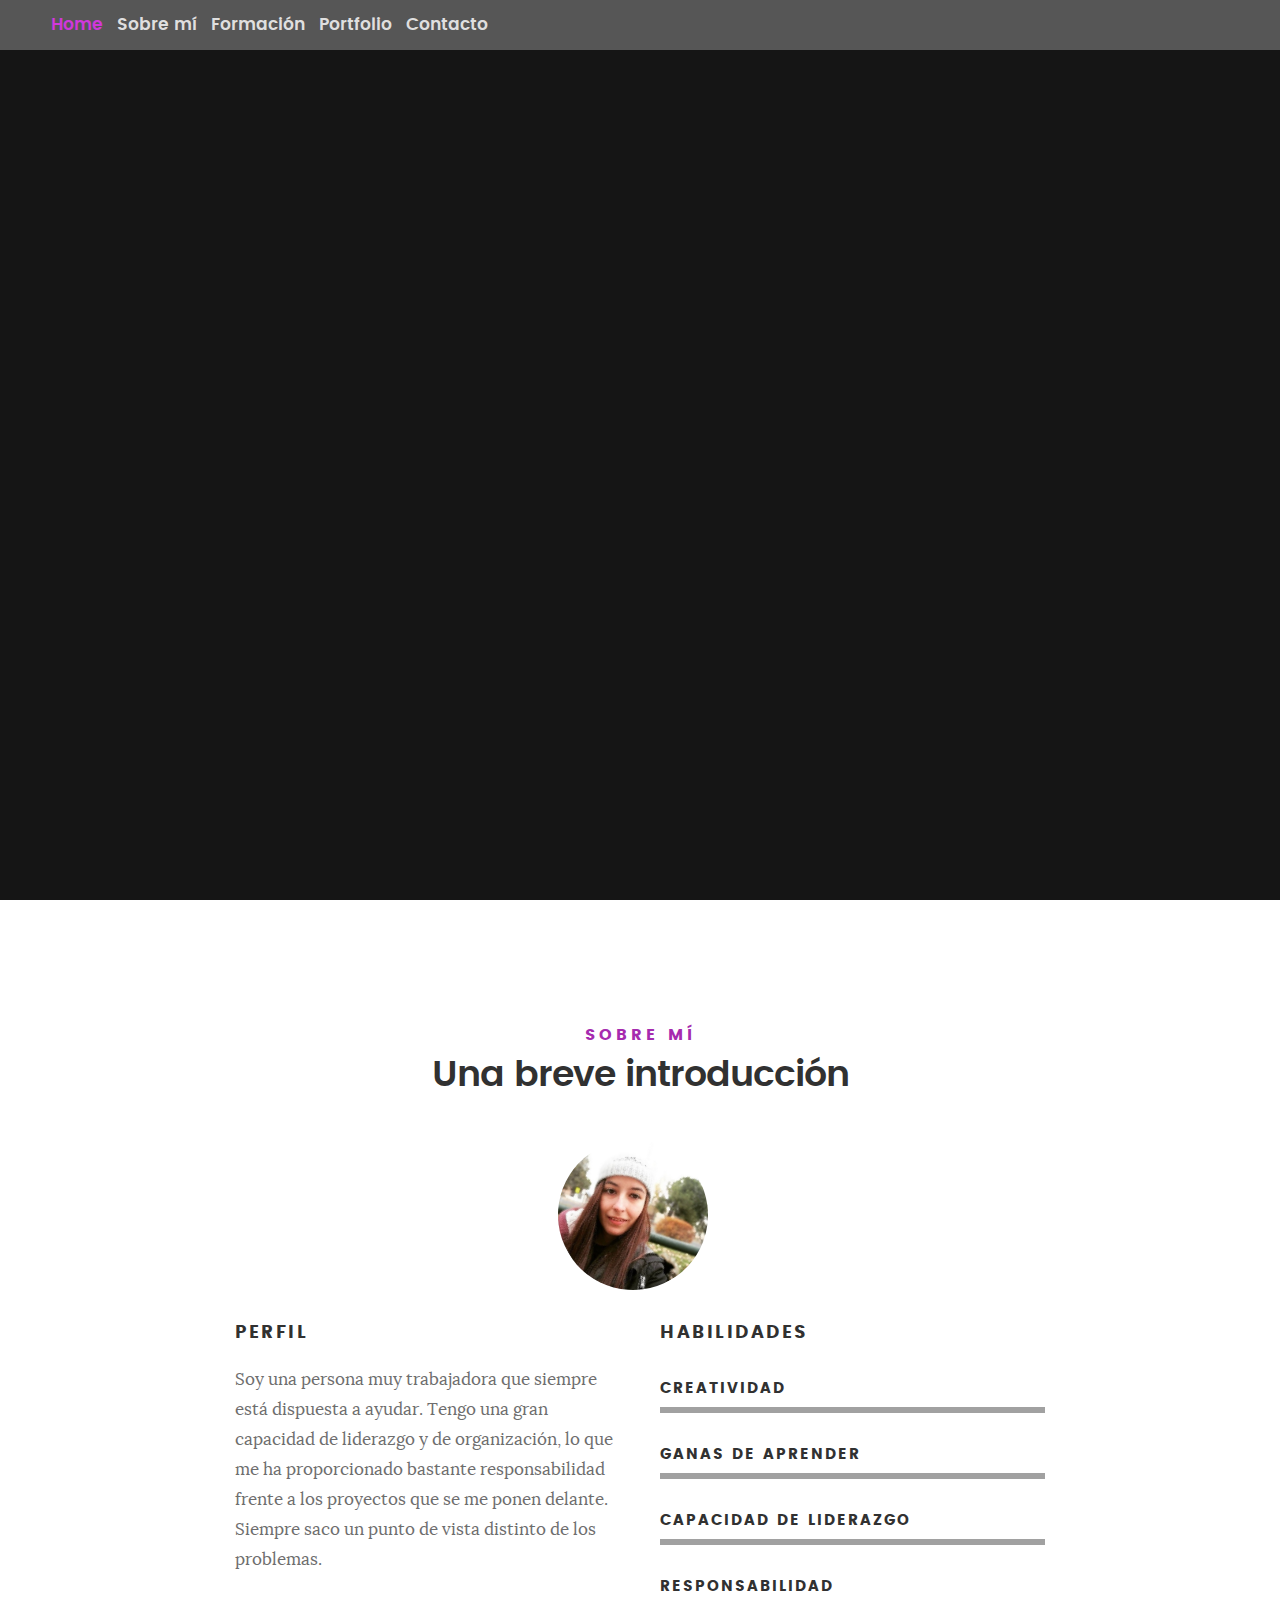
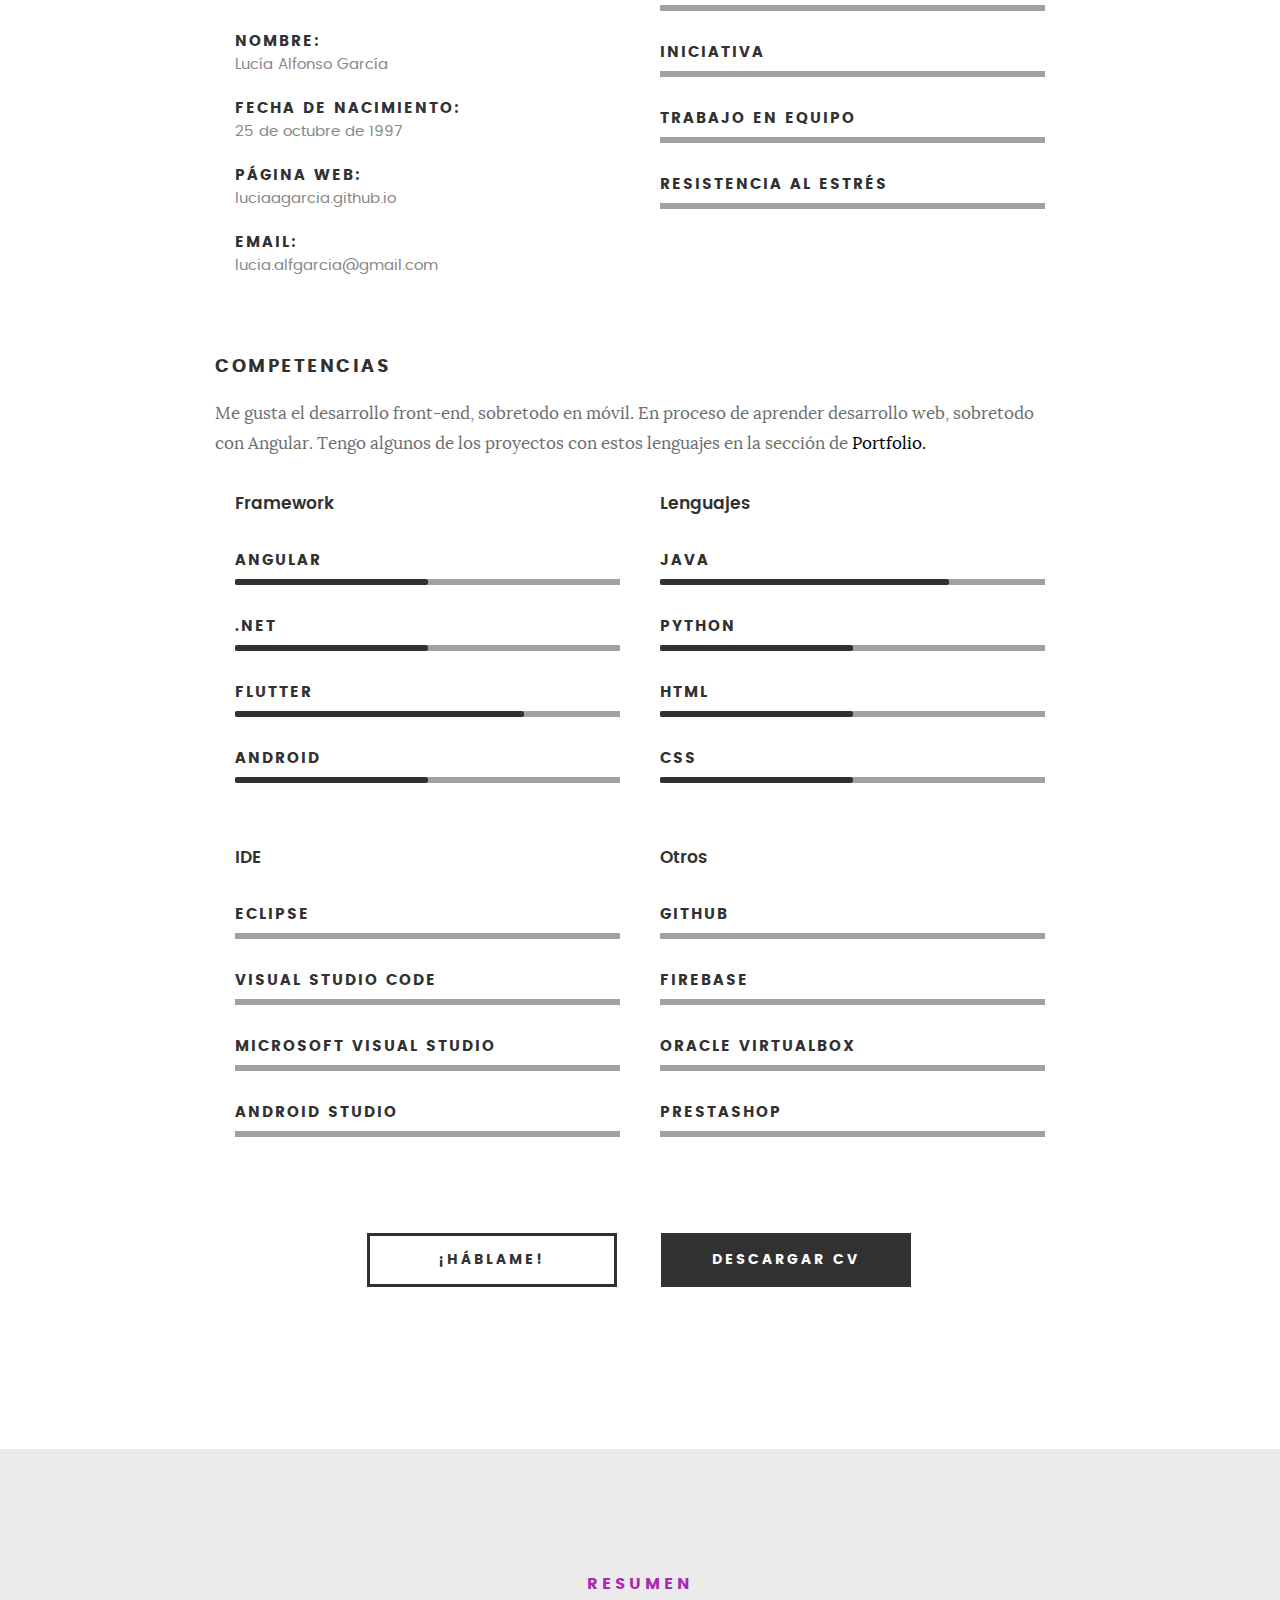
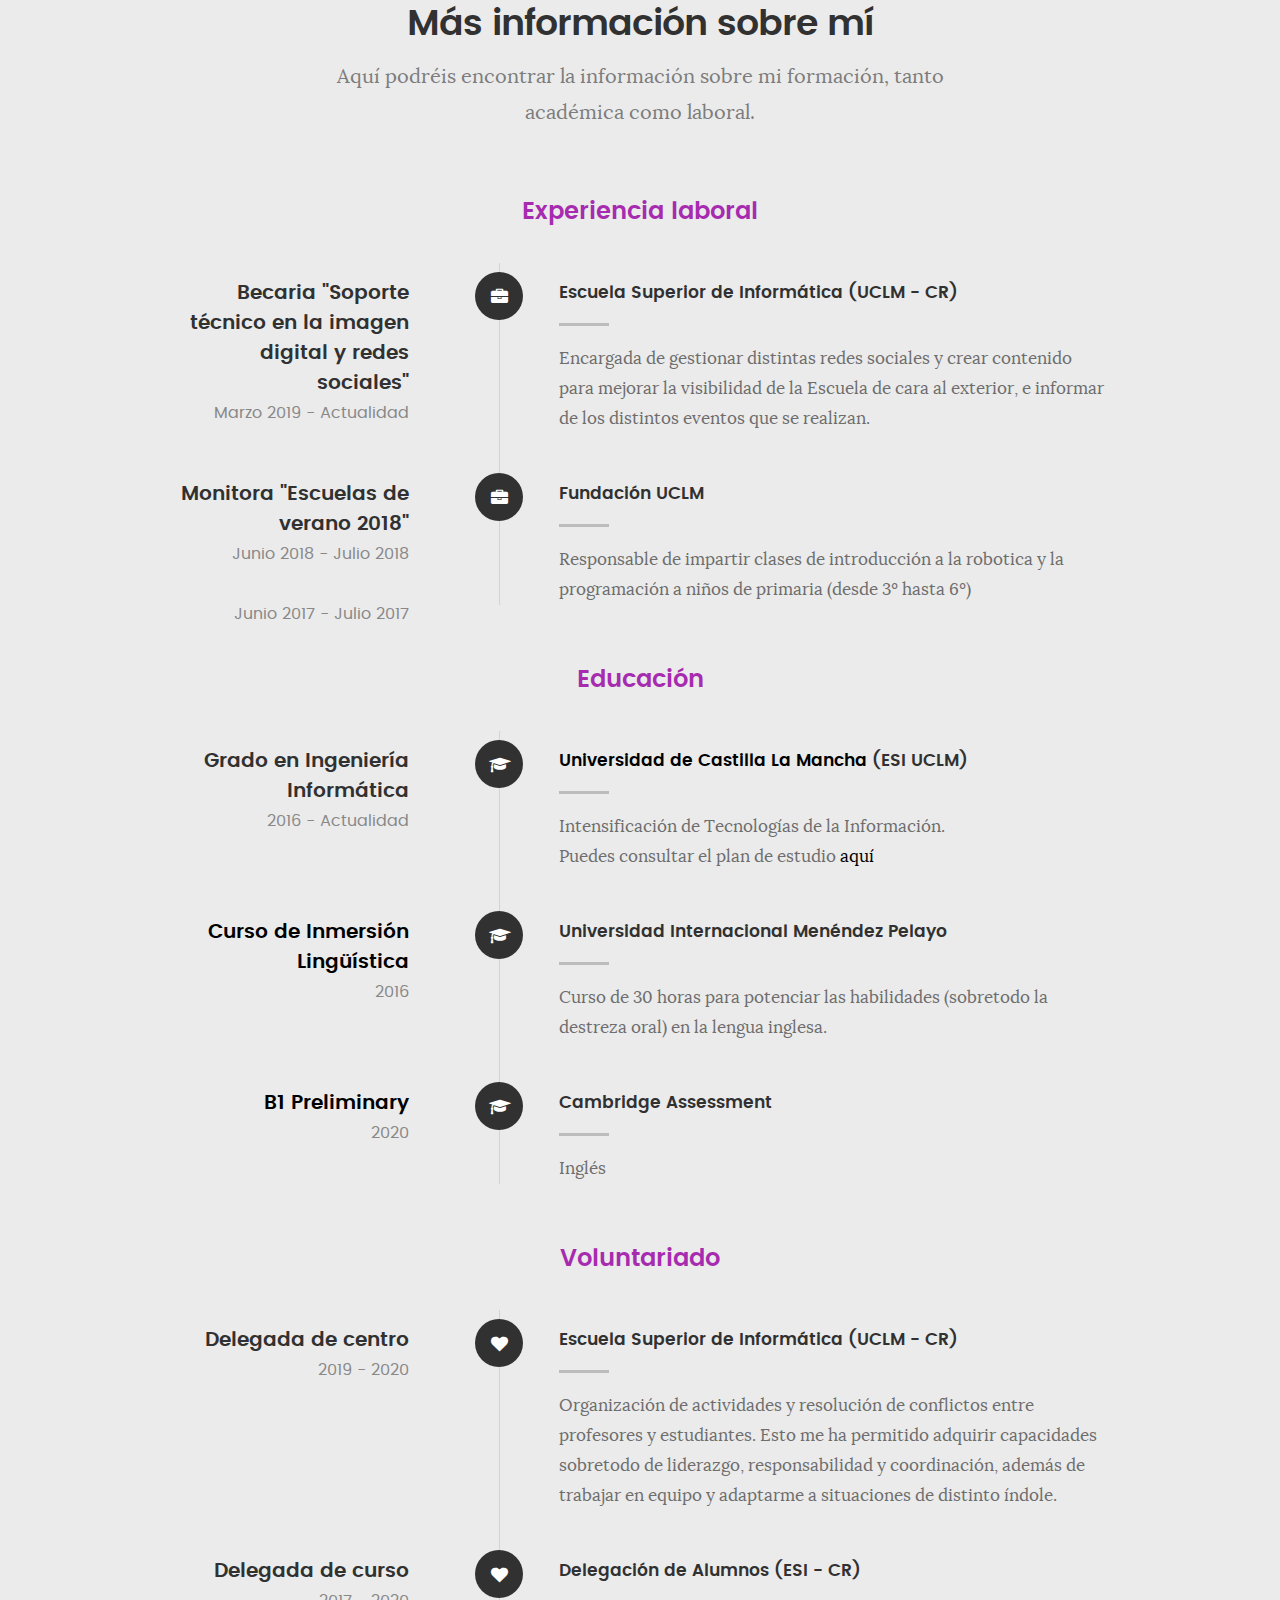
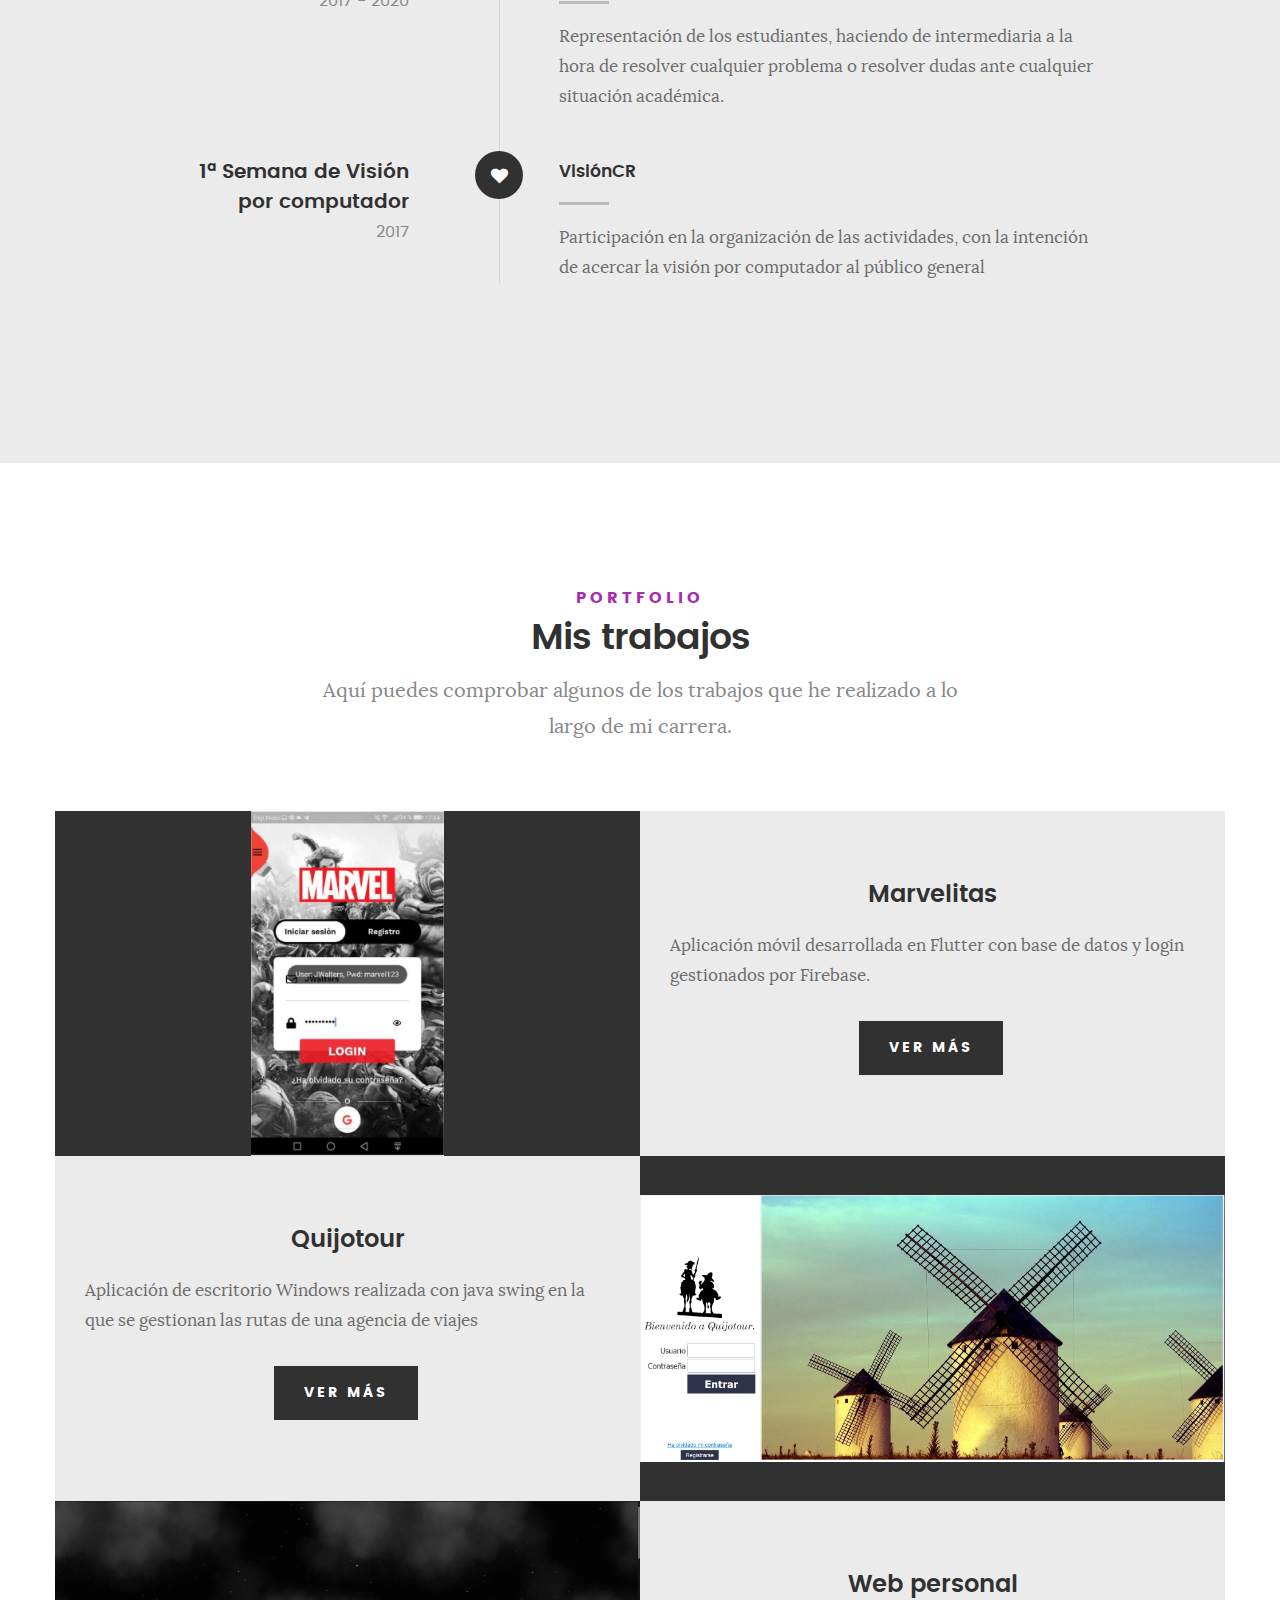
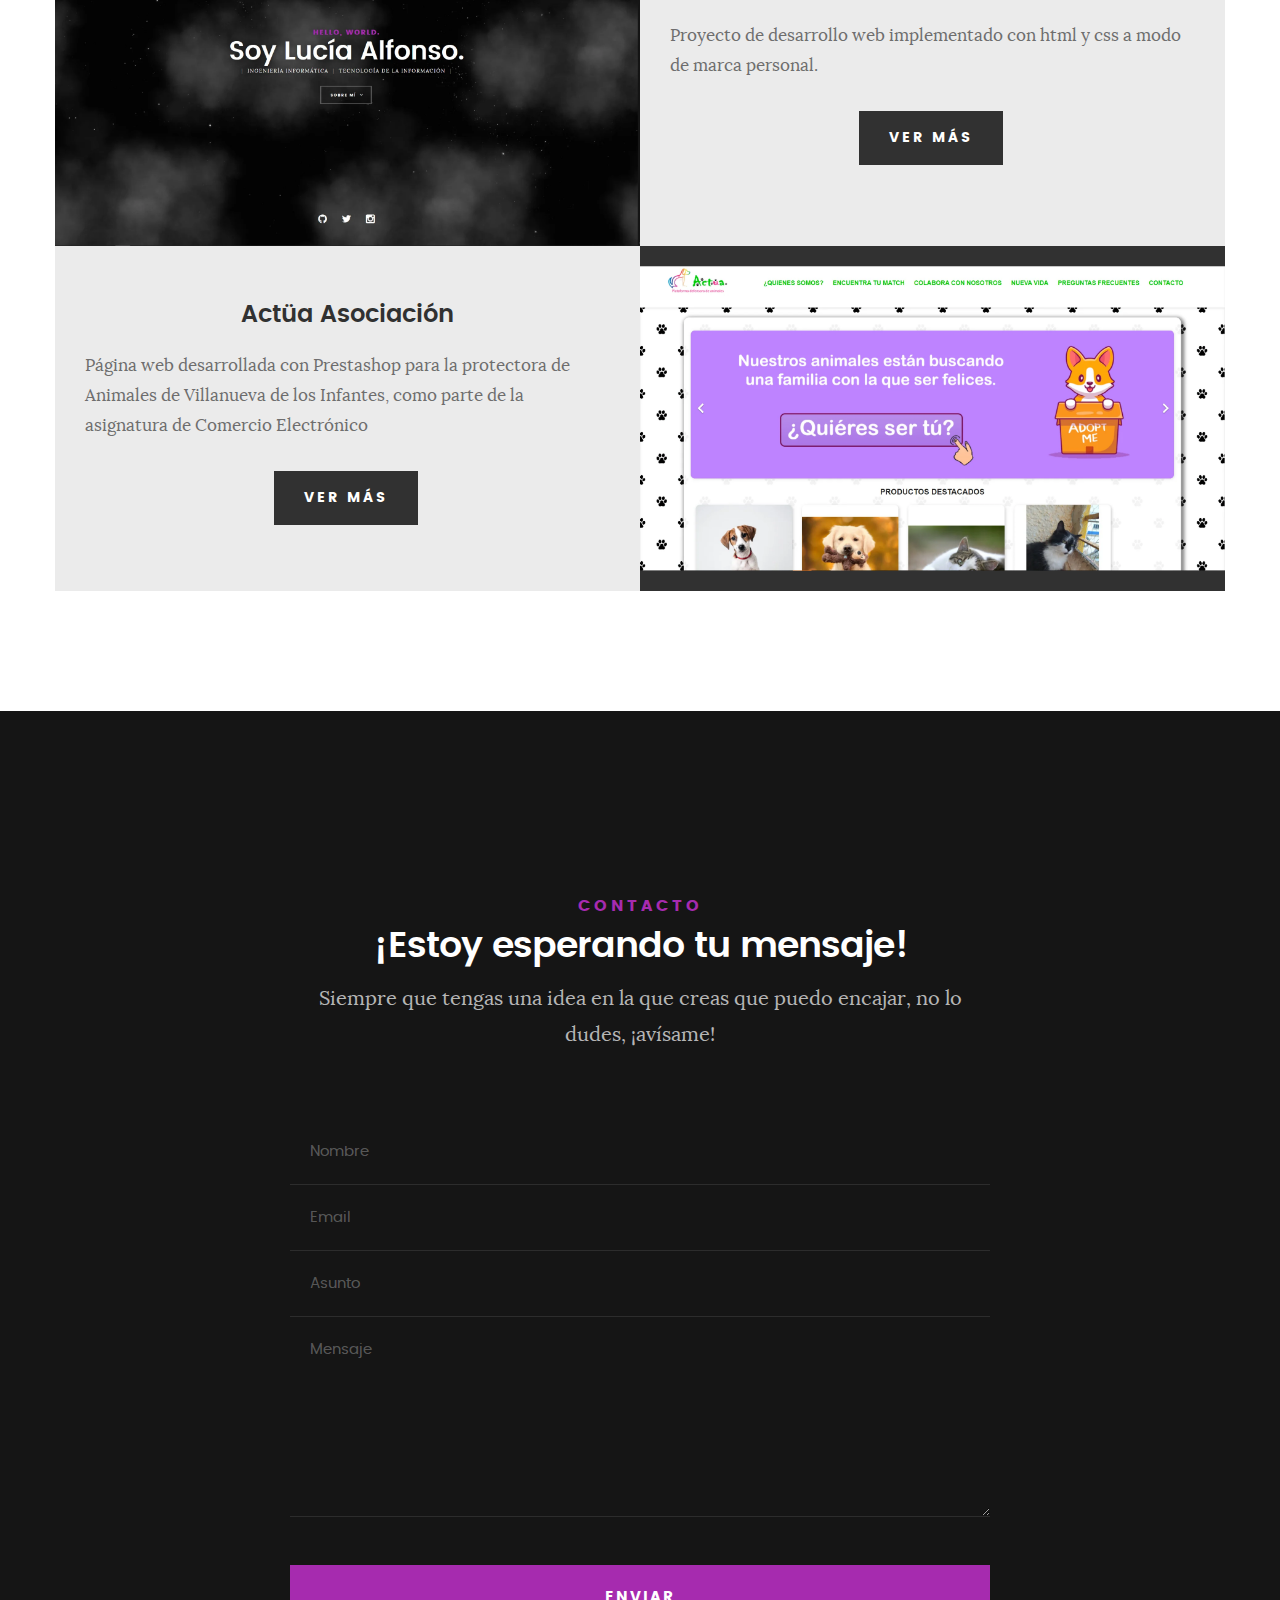
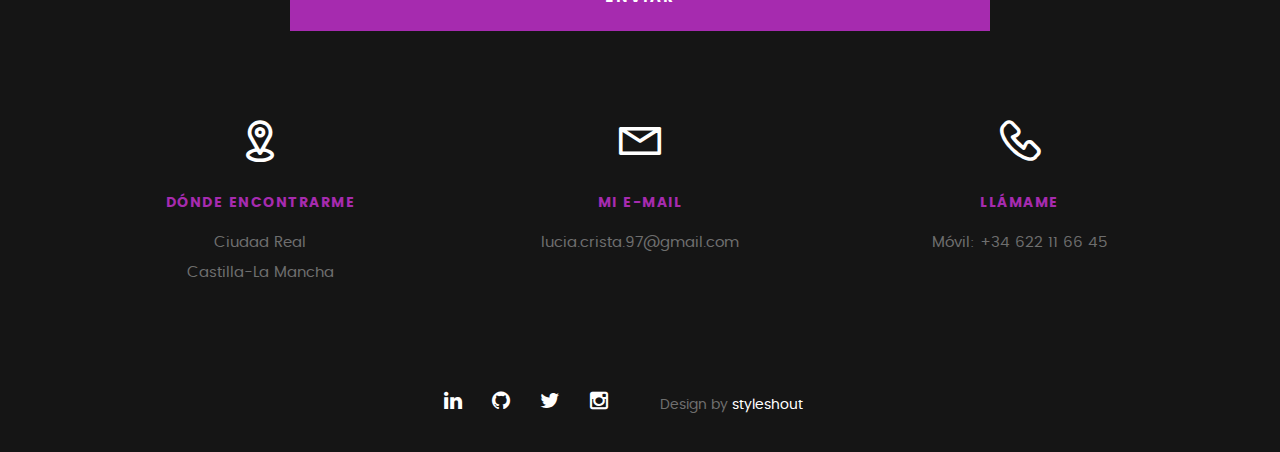
==== index.html @ 507d8ff3 "Prueba" ====
<!DOCTYPE html>
<!--[if IE 8]><html class="no-js oldie ie8" lang="es"> <![endif]-->
<!--[if IE 9]><html class="no-js oldie ie9" lang="es"> <![endif]-->
<!--[if (gte IE 9)|!(IE)]><!-->
<html class="no-js" lang="es">
<!--<![endif]-->

<head>
    <!--- basic page needs
   ================================================== -->
    <meta charset="utf-8" />
    <title>Curriculum Lucía Alfonso</title>
    <meta name="description" content="" />
    <meta name="author" content="Lucía Alfonso García" />

    <!-- mobile specific metas
   ================================================== -->
    <meta name="viewport" content="width=device-width, initial-scale=1, maximum-scale=1" />

    <!-- CSS
   ================================================== -->
    <link rel="stylesheet" href="https://stackpath.bootstrapcdn.com/bootstrap/4.3.1/css/bootstrap.min.css" integrity="sha384-ggOyR0iXCbMQv3Xipma34MD+dH/1fQ784/j6cY/iJTQUOhcWr7x9JvoRxT2MZw1T" crossorigin="anonymous">
    <link rel="stylesheet" href="css/base.css" />
    <link rel="stylesheet" href="css/main.css" />
    <link rel="stylesheet" href="css/vendor.css" />
    <link rel="stylesheet" href="css/wallpaper.css" />

    <!-- script
   ================================================== -->
    <script src="js/modernizr.js"></script>
    <script src="js/pace.min.js"></script>

    <!-- favicons
	================================================== -->
    <link rel="icon" type="image/png" href="favicon.png" />
    <!-- Global site tag (gtag.js) - Google Analytics -->
    <script async src="https://www.googletagmanager.com/gtag/js?id=G-GL2BQD8ZFJ"></script>
    <script>
        window.dataLayer = window.dataLayer || [];

        function gtag() {
            dataLayer.push(arguments);
        }
        gtag('js', new Date());

        gtag('config', 'G-GL2BQD8ZFJ');
    </script>
    <meta name="google-site-verification" content="fU8eQDrthp85r4cJa4a-QN5z7SVGRI0ao9RO5UTPB5E" />

</head>

<body id="top">
    <!-- header
    ================================================== -->
    <!-- Navbar -->
    <nav class="navbar navbar-expand-lg navbar-light bg-light fixed-top">
        <div class="container-fluid">
            <button id="nav-btn" class="navbar-toggler" type="button" data-toggle="collapse" data-target="#navbarDiv" aria-expanded="false" aria-label="Toggle navigation">
            <span class="navbar-toggler-icon"></span>
        </button>
            <div class="collapse navbar-collapse" id="navbarDiv">
                <ul class="navbar-nav me-auto mb-2 mb-lg-0">
                    <li class="nav-item">
                        <a class="nav-link active" aria-current="page" href="#">Home</a>
                    </li>
                    <li class="nav-item">
                        <a class="nav-link" data-toggle="collapse" data-target=".navbar-collapse.show" href="#about">Sobre mí</a>
                    </li>
                    <li class="nav-item">
                        <a class="nav-link" data-toggle="collapse" data-target=".navbar-collapse.show" href="#resume">Formación</a>
                    </li>
                    <li class="nav-item">
                        <a class="nav-link" data-toggle="collapse" data-target=".navbar-collapse.show" href="#portfolio">Portfolio</a>
                    </li>
                    <li class="nav-item">
                        <a class="nav-link" data-toggle="collapse" data-target=".navbar-collapse.show" href="#contact">Contacto</a>
                    </li>
                </ul>
            </div>
        </div>
    </nav>
    <!-- Navbar -->
    </header>
    <!-- end s-header -->
    <!-- intro section
   ================================================== -->
    <section id="intro">
        <div class="intro-overlay">
            <div class="background-container">
                <div class="stars"></div>
                <div class="twinkling"></div>
                <div class="clouds"></div>
            </div>
        </div>
        <div class="intro-content">
            <div class="row">
                <div class="col-twelve">
                    <h5>Hello, World.</h5>
                    <h1>Soy Lucía Alfonso.</h1>
                    <p class="intro-position">
                        <span>Ingeniería Informática</span>
                        <span>Tecnología de la Información</span>
                    </p>
                    <a class="button stroke smoothscroll" href="#about" title="">Sobre mí</a>
                    <a dowload href="images/CurriculumVitae2020.pdf" title="Descargar CV" target="_blank" class="button stroke">Descargar CV</a
                  >
          </div>
        </div>
      </div>
      <!-- /intro-content -->
      <ul class="intro-social">
        <li>
          <a
            href="https://www.linkedin.com/in/luc%C3%ADa-alfonso-garc%C3%ADa-b86981144/"
            target="_blank"
            ><i class="fa fa-linkedin"></i
          ></a>
                    </li>
                    <li>
                        <a href="https://github.com/luciaagarcia" target="_blank"><i class="fa fa-github"></i
          ></a>
                    </li>
                    <li>
                        <a href="https://twitter.com/lucia_agarcia" target="_blank"><i class="fa fa-twitter"></i
          ></a>
                    </li>
                    <li>
                        <a href="https://www.instagram.com/lucia_agarcia/" target="_blank"><i class="fa fa-instagram"></i
          ></a>
                    </li>
                    </ul>
                    <!-- /intro-social -->
    </section>
    <!-- /intro -->

    <!-- about section
   ================================================== -->
    <section id="about">
        <div class="row section-intro">
            <div class="col-twelve">
                <h5>Sobre mí</h5>
                <h1>Una breve introducción</h1>

                <div class="intro-info">
                    <img src="images/profile.jpg" alt="Profile Picture" />
                    <br>

                    <p class="lead">
                    </p>
                </div>
            </div>
        </div>
        <!-- /section-intro -->

        <div class="row about-content">
            <div class="col-six tab-full">
                <h3>Perfil</h3>
                <p>Soy una persona muy trabajadora que siempre está dispuesta a ayudar. Tengo una gran capacidad de liderazgo y de organización, lo que me ha proporcionado bastante responsabilidad frente a los proyectos que se me ponen delante. Siempre saco
                    un punto de vista distinto de los problemas.
                </p>
                <ul class="info-list">
                    <li>


                    </li>
                    <li>
                        <strong>Nombre:</strong>
                        <span>Lucía Alfonso García</span>
                    </li>
                    <li>
                        <strong>Fecha de nacimiento:</strong>
                        <span>25 de octubre de 1997</span>
                    </li>
                    <li>
                        <strong>Página web:</strong>
                        <span>luciaagarcia.github.io</span>
                    </li>
                    <li>
                        <strong>Email:</strong>
                        <span>lucia.alfgarcia@gmail.com</span>
                    </li>

                </ul>
                <!-- /info-list -->
            </div>
            <div class="col-six tab-full">
                <h3>Habilidades</h3>
                <ul class="skill-bars">
                    <li>
                        <strong>Creatividad</strong>
                    </li>
                    <li>
                        <strong>Ganas de aprender</strong>
                    </li>
                    <li>
                        <strong>Capacidad de Liderazgo</strong>
                    </li>
                    <li>
                        <strong>Responsabilidad</strong>
                    </li>
                    <li>
                        <strong>Iniciativa</strong>
                    </li>
                    <li>
                        <strong>Trabajo en equipo</strong>
                    </li>
                    <li>
                        <strong>Resistencia al estrés</strong>
                    </li>

                </ul>
            </div>
        </div>
        <div class="row about-content">
            <h3>Competencias</h3>
            <p>
                Me gusta el desarrollo front-end, sobretodo en móvil. En proceso de aprender desarrollo web, sobretodo con Angular. Tengo algunos de los proyectos con estos lenguajes en la sección de
                <a href='#portfolio'>Portfolio</phref>.
                </a>
                <div class="col-six tab-full">
                    <h4>Framework</h4>
                    <ul class="skill-bars">
                        <li>
                            <div class="progress percent50"><span>Académico</span></div>
                            <strong>Angular</strong>
                        </li>
                        <li>
                            <div class="progress percent50"><span>Académico</span></div>
                            <strong>.Net</strong>
                        </li>
                        <li>
                            <div class="progress percent75"><span>Avanzado</span></div>
                            <strong>Flutter</strong>
                        </li>
                        <li>
                            <div class="progress percent50"><span>Académico</span></div>
                            <strong>Android</strong>
                        </li>

                    </ul>
                    <h4>IDE</h4>
                    <ul class="skill-bars">
                        <li>
                            <strong>Eclipse</strong>
                        </li>
                        <li>
                            <strong>Visual Studio Code</strong>
                        </li>
                        <li>
                            <strong>Microsoft Visual Studio</strong>
                        </li>
                        <li>
                            <strong>Android Studio</strong>
                        </li>
                    </ul>
                </div>
                <div class="col-six tab-full">
                    <h4>Lenguajes</h4>

                    <ul class="skill-bars">
                        <li>
                            <div class="progress percent75"><span>Avanzado</span></div>
                            <strong>java</strong>
                        </li>
                        <li>
                            <div class="progress percent50"><span>Académico</span></div>
                            <strong>Python</strong>
                        </li>
                        <li>
                            <div class="progress percent50"><span>Académico</span></div>
                            <strong>HTML</strong>
                        </li>
                        <li>
                            <div class="progress percent50"><span>Académico</span></div>
                            <strong>CSS</strong>
                        </li>
                    </ul>

                    <h4>Otros</h4>
                    <ul class="skill-bars">
                        <li>
                            <strong>Github</strong>
                        </li>
                        <li>
                            <strong>Firebase</strong>
                        </li>
                        <li>
                            <strong>Oracle VirtualBox</strong>
                        </li>
                        <li>
                            <strong>Prestashop</strong>
                        </li>
                    </ul>
                </div>
        </div>
        <!-- /skill-bars -->
        </div>
        </div>
        <div class="row button-section">
            <div class="col-twelve">
                <a href="#contact" title="¡Háblame!" class="button stroke smoothscroll">¡Háblame!</a
          >
          <a
            dowload
            href="images/CurriculumVitae2020.pdf"
            title="Descargar CV"
            target="_blank"
            class="button button-primary"
            >Descargar CV</a
          >
        </div>
      </div>
    </section>
    <!-- /process-->

    <!-- resume Section
   ================================================== -->
    <section id="resume" class="grey-section">
      <div class="row section-intro">
        <div class="col-twelve">
          <h5>Resumen</h5>
          <h1>Más información sobre mí</h1>
          <p class="lead">
            Aquí podréis encontrar la información sobre mi formación, tanto académica como laboral.
          </p>
        </div>
      </div>
      <!-- /section-intro-->
<div class="column">
      <div class="row resume-timeline">
        <div class="col-twelve resume-header">
          <h2>Experiencia laboral</h2>
        </div>
        <!-- /resume-header -->
        <div class="col-twelve">
          <div class="timeline-wrap">
            <div class="timeline-block">
              <div class="timeline-ico">
                <i class="fa fa-briefcase"></i>
              </div>
              <div class="timeline-header">
                <h3>
                  Becaria "Soporte técnico en la imagen digital y redes
                  sociales"
                </h3>
                <p>Marzo 2019 - Actualidad</p>
              </div>
              <div class="timeline-content">
                <h4>Escuela Superior de Informática (UCLM - CR)</h4>
                <p>
                  Encargada de gestionar distintas redes sociales y crear
                  contenido para mejorar la visibilidad de la Escuela de cara al
                  exterior, e informar de los distintos eventos que se realizan.
                </p>
              </div>
            </div>
            <!-- /timeline-block -->

            <div class="timeline-block">
              <div class="timeline-ico">
                <i class="fa fa-briefcase"></i>
              </div>
              <div class="timeline-header">
                <h3>Monitora "Escuelas de verano 2018"</h3>
                <p>Junio 2018 - Julio 2018</p>
                <p>Junio 2017 - Julio 2017</p>
              </div>
              <div class="timeline-content">
                <h4>Fundación UCLM</h4>
                <p>
                  Responsable de impartir clases de introducción a la robotica y
                  la programación a niños de primaria (desde 3º hasta 6º)
                </p>
              </div>
            </div>
            <!-- /timeline-block -->
          </div>
          <!-- /timeline-wrap -->
        </div>
        <!-- /col-twelve -->
      </div>
      <!-- /resume-timeline -->
      <div class="row resume-timeline">
        <div class="col-twelve resume-header">
          <h2>Educación</h2>
        </div>
        <!-- /resume-header -->
        <div class="col-twelve">
          <div class="timeline-wrap">
            <div class="timeline-block">
              <div class="timeline-ico">
                <i class="fa fa-graduation-cap"></i>
              </div>
              <div class="timeline-header">
                <h3>Grado en Ingeniería Informática</h3>
                <p>2016 - Actualidad</p>
              </div>
              <div class="timeline-content">
                <h4><a href="https://www.uclm.es/">Universidad de Castilla La Mancha</a> (ESI UCLM)</h4>
                <p>Intensificación de Tecnologías de la Información. <br> Puedes consultar el plan de estudio <a href="https://esi.uclm.es/categories/plan-de-estudios">aquí</a></p>
            </div>
        </div>
        <div class="timeline-block">
            <div class="timeline-ico">
                <i class="fa fa-graduation-cap"></i>
            </div>
            <div class="timeline-header">
                <h3><a href="http://www.uimp.es/actividades-academicas/cursos-de-inmersion-en-ingles/curso-para-estudiantes.html">Curso de Inmersión Lingüística</a></h3>
                <p>2016</p>
            </div>
            <div class="timeline-content">
                <h4>Universidad Internacional Menéndez Pelayo</h4>
                <p>
                    Curso de 30 horas para potenciar las habilidades (sobretodo la destreza oral) en la lengua inglesa.
                </p>
            </div>
        </div>
        <!-- /timeline-block -->
        <div class="timeline-block">
            <div class="timeline-ico">
                <i class="fa fa-graduation-cap"></i>
            </div>
            <div class="timeline-header">
                <h3><a href="https://www.cambridgeenglish.org/es/exams-and-tests/preliminary/">B1 Preliminary</a></h3>
                <p>2020</p>
            </div>
            <div class="timeline-content">
                <h4>Cambridge Assessment</h4>
                <p>Inglés</p>
            </div>
        </div>
        <!-- /timeline-block -->
        </div>
        <!-- /timeline-wrap -->
        </div>
        <!-- /col-twelve -->
        </div>
        <!-- /resume-timeline -->

        <div class="row resume-timeline">
            <div class="col-twelve resume-header">
                <h2>Voluntariado</h2>
            </div>
            <!-- /resume-header -->

            <div class="col-twelve">
                <div class="timeline-wrap">
                    <div class="timeline-block">
                        <div class="timeline-ico">
                            <i class="fa fa-heart"></i>
                        </div>
                        <div class="timeline-header">
                            <h3>Delegada de centro</h3>
                            <p>2019 - 2020</p>
                        </div>
                        <div class="timeline-content">
                            <h4>Escuela Superior de Informática (UCLM - CR)</h4>
                            <p>
                                Organización de actividades y resolución de conflictos entre profesores y estudiantes. Esto me ha permitido adquirir capacidades sobretodo de liderazgo, responsabilidad y coordinación, además de trabajar en equipo y adaptarme a situaciones de distinto
                                índole.
                            </p>
                        </div>
                    </div>
                    <!-- /timeline-block -->
                    <div class="timeline-block">
                        <div class="timeline-ico">
                            <i class="fa fa-heart"></i>
                        </div>
                        <div class="timeline-header">
                            <h3>Delegada de curso</h3>
                            <p>2017 - 2020</p>
                        </div>
                        <div class="timeline-content">
                            <h4>Delegación de Alumnos (ESI - CR)</h4>
                            <p>
                                Representación de los estudiantes, haciendo de intermediaria a la hora de resolver cualquier problema o resolver dudas ante cualquier situación académica.
                            </p>
                        </div>
                    </div>
                    <!-- /timeline-block -->
                    <div class="timeline-block">
                        <div class="timeline-ico">
                            <i class="fa fa-heart"></i>
                        </div>
                        <div class="timeline-header">
                            <h3>1ª Semana de Visión por computador</h3>
                            <p>2017</p>
                        </div>
                        <div class="timeline-content">
                            <h4>VisiónCR</h4>
                            <p>
                                Participación en la organización de las actividades, con la intención de acercar la visión por computador al público general
                            </p>
                        </div>
                    </div>
                    <!-- /timeline-block -->
                </div>
                <!-- /resume-timeline -->
            </div>
        </div>
    </section>
    <!-- /features -->

    <!-- Portfolio
    ================================================== -->

    <section id="portfolio">
        <div class="row section-intro">
            <div class="col-twelve">
                <h5>Portfolio</h5>
                <h1>Mis trabajos</h1>
                <p class="lead">
                    Aquí puedes comprobar algunos de los trabajos que he realizado a lo largo de mi carrera.
                </p>
            </div>
        </div>
        <div class="container">
            <!-- 1ª Sección -->
            <section class="rowPort tm-section tm-mb-30">
                <div class="col-sm-12 col-md-12 col-lg-6 col-xl-6 p-0 text-center">
                    <img src="images/marvelitas.png" alt="Marvelitas imagen" class="img-fluid" />
                </div>
                <div class="col-sm-12 col-md-12 col-lg-6 col-xl-6">
                    <div class="tm-flex-center p-5">
                        <div class="tm-flex-center tm-flex-col">
                            <h2 class="tm-align-left">Marvelitas</h2>
                            <p class="textPor">
                                Aplicación móvil desarrollada en Flutter con base de datos y login gestionados por Firebase.
                            </p>
                            <a href="https://github.com/IsabelDM/Marvelitas" class="button button-primary"> Ver más</a>
                        </div>
                    </div>
                </div>
            </section>
            <!-- 2ª Sección -->
            <section class="rowPort tm-section tm-mb-30">
                <div class="col-sm-12 col-md-12 col-lg-6 col-xl-6">
                    <div class="tm-flex-center p-5">
                        <div class="tm-flex-center tm-flex-col">
                            <h2 class="tm-align-left">Quijotour</h2>
                            <p class="textPor">
                                Aplicación de escritorio Windows realizada con java swing en la que se gestionan las rutas de una agencia de viajes
                            </p>
                            <a href="https://github.com/luciaagarcia/Quijotour" class="button button-primary"> Ver más</a>
                        </div>
                    </div>
                </div>
                <div class="col-sm-12 col-md-12 col-lg-6 col-xl-6 p-0 text-center">
                    <img src="images/quijotour.webp" alt="Quijotour imagen" class="img-fluid" />
                </div>
            </section>
            <!-- 3ª Sección-->
            <section class="rowPort tm-section tm-mb-30">
                <div class="col-sm-12 col-md-12 col-lg-6 col-xl-6 p-0 text-center">
                    <img src="images/WebPersonal.webp" alt="Marvelitas imagen" class="img-fluid" />
                </div>
                <div class="col-sm-12 col-md-12 col-lg-6 col-xl-6">
                    <div class="tm-flex-center p-5">
                        <div class="tm-flex-center tm-flex-col">
                            <h2 class="tm-align-left">Web personal</h2>
                            <p class="textPor">
                                Proyecto de desarrollo web implementado con html y css a modo de marca personal.
                            </p>
                            <a href="https://github.com/luciaagarcia/luciaagarcia.github.io" class="button button-primary"> Ver más</a>
                        </div>
                    </div>
                </div>
            </section>
            <!-- 4ª Sección-->
            <section class="rowPort tm-section tm-mb-30">
                <div class="col-sm-12 col-md-12 col-lg-6 col-xl-6">
                    <div class="tm-flex-center p-5">
                        <div class="tm-flex-center tm-flex-col">
                            <h2 class="tm-align-left">Actüa Asociación</h2>
                            <p class="textPor">
                                Página web desarrollada con Prestashop para la protectora de Animales de Villanueva de los Infantes, como parte de la asignatura de Comercio Electrónico
                            </p>
                            <a href="https://github.com/luciaagarcia/ActuaAnimalista" class="button button-primary"> Ver más</a>
                        </div>
                    </div>
                </div>
                <div class="col-sm-12 col-md-12 col-lg-6 col-xl-6 p-0 text-center">
                    <picture>
                        <img src="images/ActuaAsociacion.webp" alt="Quijotour imagen" class="img-fluid" />
                    </picture>
                </div>
            </section>
            <!-- Fin del portfolio -->
        </div>
    </section>

    <!-- contact
   ================================================== -->
    <section id="contact">
        <div class="row section-intro">
            <div class="col-twelve">
                <br /><br />
                <h5>Contacto</h5>
                <h1>¡Estoy esperando tu mensaje!</h1>

                <p class="lead">
                    Siempre que tengas una idea en la que creas que puedo encajar, no lo dudes, ¡avísame!
                </p>
            </div>
        </div>
        <!-- /section-intro -->

        <div class="row contact-form">
            <div class="col-twelve">
                <!-- form -->
                <form name="contactForm" id="contactForm" method="post" action="">
                    <fieldset>
                        <div class="form-field">
                            <input name="contactName" type="text" id="contactName" placeholder="Nombre" value="" minlength="2" required="" />
                        </div>
                        <div class="form-field">
                            <input name="contactEmail" type="email" id="contactEmail" placeholder="Email" value="" required="" />
                        </div>
                        <div class="form-field">
                            <input name="contactSubject" type="text" id="contactSubject" placeholder="Asunto" value="" />
                        </div>
                        <div class="form-field">
                            <textarea name="contactMessage" id="contactMessage" placeholder="Mensaje" rows="10" cols="50" required=""></textarea>
                        </div>
                        <div class="form-field">
                            <button class="submitform">Enviar</button>
                            <div id="submit-loader">
                                <div class="text-loader">Enviando...</div>
                                <div class="s-loader">
                                    <div class="bounce1"></div>
                                    <div class="bounce2"></div>
                                    <div class="bounce3"></div>
                                </div>
                            </div>
                        </div>
                    </fieldset>
                </form>
                <!-- Form End -->

                <!-- contact-warning -->
                <div id="message-warning"></div>
                <!-- contact-success -->
                <div id="message-success">
                    <i class="fa fa-check"></i>Tu mensaje ha sido enviado, ¡Gracias!<br />
                </div>
            </div>
            <!-- /col-twelve -->
        </div>
        <!-- /contact-form -->

        <div class="row contact-info">
            <div class="col-four tab-full">
                <div class="icon">
                    <i class="icon-pin"></i>
                </div>

                <h5>Dónde encontrarme</h5>

                <p>
                    Ciudad Real<br /> Castilla-La Mancha
                </p>
            </div>

            <div class="col-four tab-full ">
                <div class="icon">
                    <i class="icon-mail"></i>
                </div>
                <h5>Mi e-mail</h5>
                <p>lucia.crista.97@gmail.com</p>
            </div>

            <div class="col-four tab-full">
                <div class="icon">
                    <i class="icon-phone"></i>
                </div>

                <h5>Llámame</h5>

                <p>Móvil: +34 622 11 66 45</p>
            </div>
        </div>
        <!-- /contact-info -->
    </section>
    <!-- /contact -->

    <!-- footer
   ================================================== -->
    <footer>
        <div class="row">
            <div class="col-six tab-full pull-right social">
                <ul class="footer-social">
                    <li>
                        <a href="https://www.linkedin.com/in/luc%C3%ADa-alfonso-garc%C3%ADa-b86981144/" target="_blank"><i class="fa fa-linkedin"></i
              ></a>
                    </li>
                    <li>
                        <a href="https://github.com/luciaagarcia" target="_blank"><i class="fa fa-github"></i
              ></a>
                    </li>
                    <li>
                        <a href="https://twitter.com/lucia_agarcia" target="_blank"><i class="fa fa-twitter"></i
              ></a>
                    </li>
                    <li>
                        <a href="https://www.instagram.com/lucia_agarcia/" target="_blank"><i class="fa fa-instagram"></i
              ></a>
                    </li>
                </ul>
            </div>
            <div class="col-six tab-full">
                <div class="copyright">
                    <span>Design by
              <a href="http://www.styleshout.com/">styleshout</a></span
            >
          </div>
        </div>
        <div id="go-top">
          <a class="smoothscroll" title="Inicio" href="#top"
            ><i class="fa fa-long-arrow-up"></i
          ></a>
        </div>
      </div>
      <!-- /row -->
    </footer>

    <div id="preloader">
      <div id="loader"></div>
    </div>

    <!-- Java Script
   ================================================== -->
    <script src="js/jquery-2.1.3.min.js"></script>
    <script src="js/plugins.js"></script>
    <script src="js/main.js"></script>
  </body>
</html>
---- css/base.css ----
/**
 * =================================================================== 
 *
 *  Kards v1.0 Base Stylesheet
 *  url: styleshout.com
 *  03-01-2016
 *  ------------------------------------------------------------------
 *  TOC:
 *  01. reset
 *  02. basic/base setup styles
 *  03. grid
 *  04. MISC
 *
 * =================================================================== 
 */


/** 
 * ===================================================================
 * 01. reset - normalize.css v3.0.2 | MIT License | git.io/normalize
 *
 * ------------------------------------------------------------------- 
 */

html {
    font-family: sans-serif;
    -ms-text-size-adjust: 100%;
    -webkit-text-size-adjust: 100%;
}

body {
    margin: 0;
}

article,
aside,
details,
figcaption,
figure,
footer,
header,
hgroup,
main,
menu,
nav,
section,
summary {
    display: block;
}

audio,
canvas,
progress,
video {
    display: inline-block;
    vertical-align: baseline;
}

audio:not([controls]) {
    display: none;
    height: 0;
}

[hidden],
template {
    display: none;
}

a {
    background: transparent;
}

a:active,
a:hover {
    outline: 0;
}

abbr[title] {
    border-bottom: 1px dotted;
}

b,
strong {
    font-weight: bold;
}

dfn {
    font-style: italic;
}

h1 {
    font-size: 2em;
    margin: 0.67em 0;
}

mark {
    background: #ff0;
    color: #000;
}

small {
    font-size: 80%;
}

sub,
sup {
    font-size: 75%;
    line-height: 0;
    position: relative;
    vertical-align: baseline;
}

sup {
    top: -0.5em;
}

sub {
    bottom: -0.25em;
}

img {
    border: 0;
}

svg:not(:root) {
    overflow: hidden;
}

figure {
    margin: 1em 40px;
}

hr {
    -moz-box-sizing: content-box;
    box-sizing: content-box;
    height: 0;
}

pre {
    overflow: auto;
}

code,
kbd,
pre,
samp {
    font-family: monospace, monospace;
    font-size: 1em;
}

button,
input,
optgroup,
select,
textarea {
    color: inherit;
    font: inherit;
    margin: 0;
}

button {
    overflow: visible;
}

button,
select {
    text-transform: none;
}

button,
html input[type="button"],
input[type="reset"],
input[type="submit"] {
    -webkit-appearance: button;
    cursor: pointer;
}

button[disabled],
html input[disabled] {
    cursor: default;
}

button::-moz-focus-inner,
input::-moz-focus-inner {
    border: 0;
    padding: 0;
}

input {
    line-height: normal;
}

input[type="checkbox"],
input[type="radio"] {
    box-sizing: border-box;
    padding: 0;
}

input[type="number"]::-webkit-inner-spin-button,
input[type="number"]::-webkit-outer-spin-button {
    height: auto;
}

input[type="search"] {
    -webkit-appearance: textfield;
    -moz-box-sizing: content-box;
    -webkit-box-sizing: content-box;
    box-sizing: content-box;
}

input[type="search"]::-webkit-search-cancel-button,
input[type="search"]::-webkit-search-decoration {
    -webkit-appearance: none;
}

fieldset {
    border: 1px solid #c0c0c0;
    margin: 0 2px;
    padding: 0.35em 0.625em 0.75em;
}

legend {
    border: 0;
    padding: 0;
}

textarea {
    overflow: auto;
}

optgroup {
    font-weight: bold;
}

table {
    border-collapse: collapse;
    border-spacing: 0;
}

td,
th {
    padding: 0;
}


/** 
 * ===================================================================
 * 02. basic/base setup styles - (_basic.scss)
 *
 * ------------------------------------------------------------------- 
 */

html {
    font-size: 62.5%;
    box-sizing: border-box;
}

*,
*::before,
*::after {
    box-sizing: inherit;
}

body {
    font-weight: normal;
    line-height: 1;
    text-rendering: optimizeLegibility;
    word-wrap: break-word;
    -webkit-overflow-scrolling: touch;
    -webkit-text-size-adjust: none;
}

body,
input,
button {
    -moz-osx-font-smoothing: grayscale;
    -webkit-font-smoothing: antialiased;
}


/**
 * Media - (_basic.scss)
 * ------------------------------------------------------------------- 
 */

img,
video {
    max-width: 100%;
    height: auto;
}


/**
 * Typography resets - (_basic.scss)
 * ------------------------------------------------------------------- 
 */

div,
dl,
dt,
dd,
ul,
ol,
li,
h1,
h2,
h3,
h4,
h5,
h6,
pre,
form,
p,
blockquote,
th,
td {
    margin: 0;
    padding: 0;
}

h1,
h2,
h3,
h4,
h5,
h6 {
    -webkit-font-variant-ligatures: common-ligatures;
    -moz-font-variant-ligatures: common-ligatures;
    font-variant-ligatures: common-ligatures;
    text-rendering: optimizeLegibility;
}

em,
i {
    font-style: italic;
    line-height: inherit;
}

strong,
b {
    font-weight: bold;
    line-height: inherit;
}

small {
    font-size: 60%;
    line-height: inherit;
}

ol,
ul {
    list-style: none;
}

li {
    display: block;
}


/**
 * links - (_basic.scss)
 * ------------------------------------------------------------------- 
 */

a {
    text-decoration: none;
    line-height: inherit;
}

a img {
    border: none;
}


/**
 * inputs - (_basic.scss)
 * ------------------------------------------------------------------- 
 */

fieldset {
    margin: 0;
    padding: 0;
}

input[type="email"],
input[type="number"],
input[type="search"],
input[type="text"],
input[type="tel"],
input[type="url"],
input[type="password"],
textarea {
    -webkit-appearance: none;
    -moz-appearance: none;
    -ms-appearance: none;
    -o-appearance: none;
    appearance: none;
}


/** 
 * ===================================================================
 * 03. grid - (_grid.scss)
 *
 * ------------------------------------------------------------------- 
 */

.row {
    width: 89%;
    max-width: 1140px;
    margin: 0 auto;
    display: flex;
    flex-flow: row wrap;
}

.row:before,
.row:after {
    content: "";
    display: table;
}

.row:after {
    clear: both;
}

.row .row {
    width: auto;
    max-width: none;
    margin-left: -20px;
    margin-right: -20px;
}

[class*="col-"],
.bgrid {
    float: left;
}

[class*="col-"]+[class*="col-"].end {
    float: right;
}

[class*="col-"] {
    padding: 0 20px;
}

.col-one {
    width: 8.33333%;
}

.col-two,
.col-1-6 {
    width: 16.66667%;
}

.col-three,
.col-1-4 {
    width: 25%;
}

.col-four,
.col-1-3 {
    width: 33.33333%;
}

.col-five {
    width: 41.66667%;
}

.col-six,
.col-1-2 {
    width: 50%;
}

.col-seven {
    width: 58.33333%;
}

.col-eight,
.col-2-3 {
    width: 66.66667%;
}

.col-nine,
.col-3-4 {
    width: 75%;
}

.col-ten,
.col-5-6 {
    width: 83.33333%;
}

.col-eleven {
    width: 91.66667%;
}

.col-twelve,
.col-full {
    width: 100%;
}


/**
 * small screens - (_grid.scss)
 * --------------------------------------------------------------- 
 */

@media screen and (max-width:1024px) {
    .row .row {
        margin-left: -18px;
        margin-right: -18px;
    }
    [class*="col-"] {
        padding: 0 18px;
    }
}


/**
 * tablets - (_grid.scss)
 * --------------------------------------------------------------- 
 */

@media screen and (max-width:768px) {
    .row {
        width: auto;
        padding-left: 30px;
        padding-right: 30px;
    }
    .row .row {
        padding-left: 0;
        padding-right: 0;
        margin-left: -15px;
        margin-right: -15px;
    }
    [class*="col-"] {
        padding: 0 15px;
    }
    .tab-1-4 {
        width: 25%;
    }
    .tab-1-3 {
        width: 33.33333%;
    }
    .tab-1-2 {
        width: 50%;
    }
    .tab-2-3 {
        width: 66.66667%;
    }
    .tab-3-4 {
        width: 75%;
    }
    .tab-full {
        width: 100%;
    }
}


/**
 * large mobile devices - (_grid.scss)
 * --------------------------------------------------------------- 
 */

@media screen and (max-width:600px) {
    .row {
        padding-left: 25px;
        padding-right: 25px;
    }
    .row .row {
        margin-left: -10px;
        margin-right: -10px;
    }
    [class*="col-"] {
        padding: 0 10px;
    }
    .mob-1-4 {
        width: 25%;
    }
    .mob-1-2 {
        width: 50%;
    }
    .mob-3-4 {
        width: 75%;
    }
    .mob-full {
        width: 100%;
    }
}


/**
 * small mobile devices - (_grid.scss)
 * --------------------------------------------------------------- 
 */

@media screen and (max-width:400px) {
    .row .row {
        padding-left: 0;
        padding-right: 0;
        margin-left: 0;
        margin-right: 0;
    }
    [class*="col-"] {
        width: 100% !important;
        float: none !important;
        clear: both !important;
        margin-left: 0;
        margin-right: 0;
        padding: 0;
    }
    [class*="col-"]+[class*="col-"].end {
        float: none;
    }
}


/** 
 * ===================================================================
 * block grids - (_grid.scss)
 *
 * ------------------------------------------------------------------- 
 */

[class*="block-"]:before,
[class*="block-"]:after {
    content: "";
    display: table;
}

[class*="block-"]:after {
    clear: both;
}

.block-1-6 .bgrid {
    width: 16.66667%;
}

.block-1-4 .bgrid {
    width: 25%;
}

.block-1-3 .bgrid {
    width: 33.33333%;
}

.block-1-2 .bgrid {
    width: 50%;
}


/**
 * Clearing for block grid columns. Allow columns with 
 * different heights to align properly.
 */

.block-1-6 .bgrid:nth-child(6n+1),
.block-1-4 .bgrid:nth-child(4n+1),
.block-1-3 .bgrid:nth-child(3n+1),
.block-1-2 .bgrid:nth-child(2n+1) {
    clear: both;
}


/**
 * small screens - (_grid.scss)
 * --------------------------------------------------------------- 
 */

@media screen and (max-width:1024px) {
    .block-s-1-6 .bgrid {
        width: 16.66667%;
    }
    .block-s-1-4 .bgrid {
        width: 25%;
    }
    .block-s-1-3 .bgrid {
        width: 33.33333%;
    }
    .block-s-1-2 .bgrid {
        width: 50%;
    }
    .block-s-full .bgrid {
        width: 100%;
        clear: both;
    }
    [class*="block-s-"] .bgrid:nth-child(n) {
        clear: none;
    }
    .block-s-1-6 .bgrid:nth-child(6n+1),
    .block-s-1-4 .bgrid:nth-child(4n+1),
    .block-s-1-3 .bgrid:nth-child(3n+1),
    .block-s-1-2 .bgrid:nth-child(2n+1) {
        clear: both;
    }
}


/**
 * tablets - (_grid.scss)
 * --------------------------------------------------------------- 
 */

@media screen and (max-width:768px) {
    .block-tab-1-6 .bgrid {
        width: 16.66667%;
    }
    .block-tab-1-4 .bgrid {
        width: 25%;
    }
    .block-tab-1-3 .bgrid {
        width: 33.33333%;
    }
    .block-tab-1-2 .bgrid {
        width: 50%;
    }
    .block-tab-full .bgrid {
        width: 100%;
        clear: both;
    }
    [class*="block-tab-"] .bgrid:nth-child(n) {
        clear: none;
    }
    .block-tab-1-6 .bgrid:nth-child(6n+1),
    .block-tab-1-4 .bgrid:nth-child(4n+1),
    .block-tab-1-3 .bgrid:nth-child(3n+1),
    .block-tab-1-2 .bgrid:nth-child(2n+1) {
        clear: both;
    }
}


/**
 * large mobile devices - (_grid.scss)
 * --------------------------------------------------------------- 
 */

@media screen and (max-width:600px) {
    .block-mob-1-6 .bgrid {
        width: 16.66667%;
    }
    .block-mob-1-4 .bgrid {
        width: 25%;
    }
    .block-mob-1-3 .bgrid {
        width: 33.33333%;
    }
    .block-mob-1-2 .bgrid {
        width: 50%;
    }
    .block-mob-full .bgrid {
        width: 100%;
        clear: both;
    }
    [class*="block-mob-"] .bgrid:nth-child(n) {
        clear: none;
    }
    .block-mob-1-6 .bgrid:nth-child(6n+1),
    .block-mob-1-4 .bgrid:nth-child(4n+1),
    .block-mob-1-3 .bgrid:nth-child(3n+1),
    .block-mob-1-2 .bgrid:nth-child(2n+1) {
        clear: both;
    }
}


/**
 * stack on small mobile devices - (_grid.scss)
 * --------------------------------------------------------------- 
 */

@media screen and (max-width:400px) {
    .stack .bgrid {
        width: 100% !important;
        float: none !important;
        clear: both !important;
        margin-left: 0;
        margin-right: 0;
    }
}


/** 
 * ===================================================================
 * 04. MISC  - (_grid.scss)
 *
 * ------------------------------------------------------------------- 
 */


/**
 * Clearing - (http://nicolasgallagher.com/micro-clearfix-hack/
 */

.group:before,
.group:after {
    content: "";
    display: table;
}

.group:after {
    clear: both;
}


/**
 * Misc Helper Styles 
 */

.hide {
    display: none;
}

.invisible {
    visibility: hidden;
}

.antialiased {
    -webkit-font-smoothing: antialiased;
    -moz-osx-font-smoothing: grayscale;
}

.remove-bottom {
    margin-bottom: 0;
}

.half-bottom {
    margin-bottom: 1.5rem !important;
}

.add-bottom {
    margin-bottom: 3rem !important;
}

.no-border {
    border: none;
}

.full-width {
    width: 100%;
}

.text-center {
    text-align: center;
}

.text-left {
    text-align: left;
}

.text-right {
    text-align: right;
}

.pull-left {
    float: left;
}

.pull-right {
    float: right;
}

.align-center {
    margin-left: auto;
    margin-right: auto;
    text-align: center;
}


/*# sourceMappingURL=base.css.map */
---- css/main.css ----
/**
 * =================================================================== 
 *
 *  Kards v1.0 Main Stylesheet
 *  url: styleshout.com
 *  03-01-2016
 *  ------------------------------------------------------------------
 *  TOC:
 *  01. webfonts and iconfonts
 *  02. base style overrides
 *  03. typography & general theme styles
 *  04. preloader
 *  05. forms
 *  06. buttons 
 *  07. other components
 *  08. common styles
 *  09. header styles
 *  10. intro
 *  11. about
 *  12. resume
 *  13. portfolio
 *  14. call-to-action section
 *  15. services
 *  16. stats
 *  17. contact
 *  18. footer
 *
 * =================================================================== 
 */


/** 
 * ===================================================================
 * 01. webfonts and iconfonts - (_document-setup.scss)
 *
 * ------------------------------------------------------------------- 
 */

@import url("fonts.css");
@import url("font-awesome/css/font-awesome.min.css");
@import url("micons/micons.css");

/** 
 * ===================================================================
 * 02. base style overrides - (_document-setup.scss)
 *
 * ------------------------------------------------------------------- 
 */

:root {
    --color_accent: #a62baf;
}

html {
    font-size: 10px;
}

@media only screen and (max-width: 1024px) {
    html {
        font-size: 9.411764705882353px;
    }
}

@media only screen and (max-width: 768px) {
    html {
        font-size: 10px;
    }
}

@media only screen and (max-width: 400px) {
    html {
        font-size: 9.411764705882353px;
    }
}

html,
body {
    height: 100%;
}

body {
    background: #151515;
    font-family: "lora-regular", serif;
    font-size: 1.7rem;
    line-height: 3rem;
    color: #6e6e6e;
}


/**
 * links - (_document-setup.scss)
 * -------------------------------------------------------------------
 */

a,
a:visited {
    color: #000000;
    -moz-transition: all 0.3s ease-in-out;
    -o-transition: all 0.3s ease-in-out;
    -webkit-transition: all 0.3s ease-in-out;
    -ms-transition: all 0.3s ease-in-out;
    transition: all 0.3s ease-in-out;
}

a:hover,
a:focus,
a:active {
    color: var(--color_accent);
    outline: 0;
}


/** 
 * ===================================================================
 * 03. typography & general theme styles - (_document-setup.scss)
 *
 * ------------------------------------------------------------------- 
 */

h1,
h2,
h3,
h4,
h5,
h6,
.h01,
.h02,
.h03,
.h04,
.h05,
.h06 {
    font-family: "poppins-semibold", sans-serif;
    color: #313131;
    font-style: normal;
    text-rendering: optimizeLegibility;
    margin-bottom: 2.1rem;
}

h3,
.h03,
h4,
.h04 {
    margin-bottom: 1.8rem;
}

h5,
.h05,
h6,
.h06 {
    font-family: "poppins-bold";
    margin-bottom: 1.2rem;
}

h1,
.h01 {
    font-size: 3.1rem;
    line-height: 1.355;
    letter-spacing: -0.1rem;
}

@media only screen and (max-width: 600px) {
    h1,
    .h01 {
        font-size: 2.6rem;
        letter-spacing: -0.07rem;
    }
}

h2,
.h02 {
    font-size: 2.4rem;
    line-height: 1.25;
}

h3,
.h03 {
    font-size: 2rem;
    line-height: 1.5;
}

h4,
.h04 {
    font-size: 1.7rem;
    line-height: 1.765;
}

h5,
.h05 {
    font-size: 1.4rem;
    line-height: 1.714;
    text-transform: uppercase;
    letter-spacing: 0.15rem;
}

h6,
.h06 {
    font-size: 1.3rem;
    line-height: 1.846;
    text-transform: uppercase;
    letter-spacing: 0.15rem;
}

p img {
    margin: 0;
}

p.lead {
    font-family: "lora-regular", serif;
    font-size: 2rem;
    line-height: 1.8;
    color: #888888;
}

@media only screen and (max-width: 768px) {
    p.lead {
        font-size: 1.7rem;
    }
}

em,
i,
strong,
b {
    font-size: 1.7rem;
    line-height: 3rem;
    font-style: normal;
    font-weight: normal;
}

em,
i {
    font-family: "lora-italic", serif;
}

strong,
b {
    font-family: "lora-bold", serif;
}

small {
    font-size: 1.2rem;
    line-height: inherit;
}

blockquote {
    margin: 3rem 0;
    padding-left: 4rem;
    position: relative;
}

blockquote:before {
    content: "\201C";
    font-size: 8rem;
    line-height: 0px;
    margin: 0;
    color: #313131;
    font-family: arial, sans-serif;
    position: absolute;
    top: 3rem;
    left: 0;
}

blockquote p {
    font-family: georgia, serif;
    font-style: italic;
    padding: 0;
    font-size: 1.9rem;
    line-height: 1.737;
}

blockquote cite {
    display: block;
    font-size: 1.3rem;
    font-style: normal;
    line-height: 1.616;
}

blockquote cite:before {
    content: "\2014 \0020";
}

blockquote cite a,
blockquote cite a:visited {
    color: #888888;
    border: none;
}

abbr {
    font-family: "poppins-bold", serif;
    font-variant: small-caps;
    text-transform: lowercase;
    letter-spacing: 0.05rem;
    color: #888888;
}

var,
kbd,
samp,
code,
pre {
    font-family: Consolas, "Andale Mono", Courier, "Courier New", monospace;
}

pre {
    padding: 2.4rem 3rem 3rem;
    background: #f1f1f1;
}

code {
    font-size: 1.4rem;
    margin: 0 0.2rem;
    padding: 0.3rem 0.6rem;
    white-space: nowrap;
    background: #f1f1f1;
    border: 1px solid #e1e1e1;
    border-radius: 3px;
}

pre>code {
    display: block;
    white-space: pre;
    line-height: 2;
    padding: 0;
    margin: 0;
}

pre.prettyprint>code {
    border: none;
}

del {
    text-decoration: line-through;
}

abbr[title],
dfn[title] {
    border-bottom: 1px dotted;
    cursor: help;
}

mark {
    background: #fff49b;
    color: #000;
}

hr {
    border: solid #d2d2d2;
    border-width: 1px 0 0;
    clear: both;
    margin: 2.4rem 0 1.5rem;
    height: 0;
}


/**
 * Lists - (_document-setup.scss)  
 * -------------------------------------------------------------------
 */

ol {
    list-style: decimal;
}

ul {
    list-style: disc;
}

li {
    display: list-item;
}

ol,
ul {
    margin-left: 1.7rem;
}

ul li {
    padding-left: 0.4rem;
}

ul ul,
ul ol,
ol ol,
ol ul {
    margin: 0.6rem 0 0.6rem 1.7rem;
}

ul.disc li {
    display: list-item;
    list-style: none;
    padding: 0 0 0 0.8rem;
    position: relative;
}

ul.disc li::before {
    content: "";
    display: inline-block;
    width: 8px;
    height: 8px;
    border-radius: 50%;
    background: var(--color_accent);
    position: absolute;
    left: -17px;
    top: 11px;
    vertical-align: middle;
}

dt {
    margin: 0;
    color: var(--color_accent);
}

dd {
    margin: 0 0 0 2rem;
}


/**
 * tables - (_document-setup.scss)  
 * -------------------------------------------------------------------
 */

table {
    border-width: 0;
    width: 100%;
    max-width: 100%;
    font-family: "lora-regular", sans-serif;
}

th,
td {
    padding: 1.5rem 3rem;
    text-align: left;
    border-bottom: 1px solid #e8e8e8;
}

th {
    color: #313131;
    font-family: "poppins-bold", sans-serif;
}

td {
    line-height: 1.5;
}

th:first-child,
td:first-child {
    padding-left: 0;
}

th:last-child,
td:last-child {
    padding-right: 0;
}

.table-responsive {
    overflow-x: auto;
    -webkit-overflow-scrolling: touch;
}


/**
 * Spacing - (_document-setup.scss)  
 * -------------------------------------------------------------------
 */

button,
.button {
    margin-bottom: 1.2;
}

fieldset {
    margin-bottom: 1.5rem;
}

input,
textarea,
select,
pre,
blockquote,
figure,
table,
p,
ul,
ol,
dl,
form,
.fluid-video-wrapper,
.ss-custom-select {
    margin-bottom: 3rem;
}


/**
 * floated image - (_document-setup.scss)  
 * -------------------------------------------------------------------
 */

img.pull-right {
    margin: 0.9rem 0 0 2.4rem;
}

img.pull-left {
    margin: 0.9rem 2.4rem 0 0;
}


/**
 * block grid paddings - (_document-setup.scss) 
 * -------------------------------------------------------------------
 */

.bgrid {
    padding: 0 20px;
}

@media only screen and (max-width: 1024px) {
    .bgrid {
        padding: 0 18px;
    }
}

@media only screen and (max-width: 768px) {
    .bgrid {
        padding: 0 15px;
    }
}

@media only screen and (max-width: 600px) {
    .bgrid {
        padding: 0 10px;
    }
}

@media only screen and (max-width: 400px) {
    .bgrid {
        padding: 0;
    }
}


/**
 * pace.js styles - minimal  - (_document-setup.scss)
 * -------------------------------------------------------------------
 */

.pace {
    -webkit-pointer-events: none;
    pointer-events: none;
    -webkit-user-select: none;
    -moz-user-select: none;
    user-select: none;
}

.pace-inactive {
    display: none;
}

.pace .pace-progress {
    background: var(--color_accent);
    position: fixed;
    z-index: 900;
    top: 0;
    right: 100%;
    width: 100%;
    height: 6px;
}


/** 
 * ===================================================================
 * 04. preloader - (_preloader-1.scss)
 *
 * ------------------------------------------------------------------- 
 */

#preloader {
    position: fixed;
    top: 0;
    left: 0;
    right: 0;
    bottom: 0;
    background: #151515;
    z-index: 800;
    height: 100%;
    width: 100%;
}

.no-js #preloader,
.oldie #preloader {
    display: none;
}

#loader {
    position: absolute;
    left: 50%;
    top: 50%;
    width: 60px;
    height: 60px;
    margin: -30px 0 0 -30px;
    padding: 0;
}

#loader:before {
    content: "";
    border-top: 11px solid rgba(255, 255, 255, 0.1);
    border-right: 11px solid rgba(255, 255, 255, 0.1);
    border-bottom: 11px solid rgba(255, 255, 255, 0.1);
    border-left: 11px solid var(--color_accent);
    -webkit-animation: load 1.1s infinite linear;
    animation: load 1.1s infinite linear;
    display: block;
    border-radius: 50%;
    width: 60px;
    height: 60px;
}

@-webkit-keyframes load {
    0% {
        -webkit-transform: rotate(0deg);
        transform: rotate(0deg);
    }
    100% {
        -webkit-transform: rotate(360deg);
        transform: rotate(360deg);
    }
}

@keyframes load {
    0% {
        -webkit-transform: rotate(0deg);
        transform: rotate(0deg);
    }
    100% {
        -webkit-transform: rotate(360deg);
        transform: rotate(360deg);
    }
}


/** 
 * ===================================================================
 * 05. forms - (_forms.scss)
 *
 * ------------------------------------------------------------------- 
 */

fieldset {
    border: none;
}

input[type="email"],
input[type="number"],
input[type="search"],
input[type="text"],
input[type="tel"],
input[type="url"],
input[type="password"],
textarea,
select {
    display: block;
    height: 6rem;
    padding: 1.5rem 0;
    border: 0;
    outline: none;
    color: #313131;
    font-family: "poppins-regular", sans-serif;
    font-size: 1.5rem;
    line-height: 3rem;
    max-width: 100%;
    background: transparent;
    border-bottom: 1px solid rgba(0, 0, 0, 0.3);
    -moz-transition: all 0.3s ease-in-out;
    -o-transition: all 0.3s ease-in-out;
    -webkit-transition: all 0.3s ease-in-out;
    -ms-transition: all 0.3s ease-in-out;
    transition: all 0.3s ease-in-out;
}

.ss-custom-select {
    position: relative;
    padding: 0;
}

.ss-custom-select select {
    -webkit-appearance: none;
    -moz-appearance: none;
    -ms-appearance: none;
    -o-appearance: none;
    appearance: none;
    text-indent: 0.01px;
    text-overflow: "";
    margin: 0;
    line-height: 3rem;
    vertical-align: middle;
}

.ss-custom-select select option {
    padding-left: 2rem;
    padding-right: 2rem;
}

.ss-custom-select select::-ms-expand {
    display: none;
}

.ss-custom-select::after {
    content: "\f0d7";
    font-family: "FontAwesome";
    position: absolute;
    top: 50%;
    right: 1.5rem;
    margin-top: -10px;
    bottom: auto;
    width: 20px;
    height: 20px;
    line-height: 20px;
    font-size: 18px;
    text-align: center;
    pointer-events: none;
    color: #252525;
}


/* IE9 and below */

.oldie .ss-custom-select::after {
    display: none;
}

textarea {
    min-height: 25rem;
}

input[type="email"]:focus,
input[type="number"]:focus,
input[type="search"]:focus,
input[type="text"]:focus,
input[type="tel"]:focus,
input[type="url"]:focus,
input[type="password"]:focus,
textarea:focus,
select:focus {
    color: var(--color_accent);
    border-bottom: 1px solid var(--color_accent);
}

label,
legend {
    font-family: "poppins-bold", sans-serif;
    font-size: 1.4rem;
    margin-bottom: 0.6rem;
    color: #3b3b3b;
    display: block;
}

input[type="checkbox"],
input[type="radio"] {
    display: inline;
}

label>.label-text {
    display: inline-block;
    margin-left: 1rem;
    font-family: "poppins-regular", sans-serif;
    line-height: inherit;
}

label>input[type="checkbox"],
label>input[type="radio"] {
    margin: 0;
    position: relative;
    top: 0.15rem;
}


/**
 * Style Placeholder Text  
 * -
 */

::-webkit-input-placeholder {
    color: #a1a1a1;
}

:-moz-placeholder {
    color: #a1a1a1;
    /* Firefox 18- */
}

::-moz-placeholder {
    color: #a1a1a1;
    /* Firefox 19+ */
}

:-ms-input-placeholder {
    color: #a1a1a1;
}

.placeholder {
    color: #a1a1a1 !important;
}


/** 
 * ===================================================================
 * 06. buttons - (_button-essentials.scss)
 *
 * ------------------------------------------------------------------- 
 */

.button,
a.button,
button,
input[type="submit"],
input[type="reset"],
input[type="button"] {
    display: inline-block;
    font-family: "poppins-bold", sans-serif;
    font-size: 1.4rem;
    text-transform: uppercase;
    letter-spacing: 0.3rem;
    height: 5.4rem;
    line-height: 5.4rem;
    padding: 0 3rem;
    margin: 0 0.3rem 1.2rem 0;
    background: #d8d8d8;
    color: #313131;
    text-decoration: none;
    cursor: pointer;
    text-align: center;
    white-space: nowrap;
    border: none;
    -moz-transition: all 0.3s ease-in-out;
    -o-transition: all 0.3s ease-in-out;
    -webkit-transition: all 0.3s ease-in-out;
    -ms-transition: all 0.3s ease-in-out;
    transition: all 0.3s ease-in-out;
}

.button:hover,
a.button:hover,
button:hover,
input[type="submit"]:hover,
input[type="reset"]:hover,
input[type="button"]:hover,
.button:focus,
button:focus,
input[type="submit"]:focus,
input[type="reset"]:focus,
input[type="button"]:focus {
    background: #bebebe;
    color: #000000;
    outline: 0;
}

.button.button-primary,
a.button.button-primary,
button.button-primary,
input[type="submit"].button-primary,
input[type="reset"].button-primary,
input[type="button"].button-primary {
    background: #313131;
    color: #ffffff;
}

.button.button-primary:hover,
a.button.button-primary:hover,
button.button-primary:hover,
input[type="submit"].button-primary:hover,
input[type="reset"].button-primary:hover,
input[type="button"].button-primary:hover,
.button.button-primary:focus,
button.button-primary:focus,
input[type="submit"].button-primary:focus,
input[type="reset"].button-primary:focus,
input[type="button"].button-primary:focus {
    color: var(--color_accent)
}

button.full-width,
.button.full-width {
    width: 100%;
    margin-right: 0;
}

button.medium,
.button.medium {
    height: 5.7rem !important;
    line-height: 5.7rem !important;
    padding: 0 1.8rem !important;
}

button.large,
.button.large {
    height: 6rem !important;
    line-height: 6rem !important;
    padding: 0rem 3rem !important;
}

button.stroke,
.button.stroke {
    background: transparent !important;
    border: 3px solid #313131;
    line-height: 4.8rem;
}

button.stroke.medium,
.button.stroke.medium {
    line-height: 5.1rem !important;
}

button.stroke.large,
.button.stroke.large {
    line-height: 5.4rem !important;
}

button.stroke:hover,
.button.stroke:hover {
    border: 3px solid var(--color_accent);
    color: var(--color_accent);
}

button::-moz-focus-inner,
input::-moz-focus-inner {
    border: 0;
    padding: 0;
}


/** 
 * ===================================================================
 * 07. other components - (_others.scss)
 *
 * ------------------------------------------------------------------- 
 */


/**
 * alert box - (_alert-box.scss)
 * -------------------------------------------------------------------
 */

.alert-box {
    padding: 2.1rem 4rem 2.1rem 3rem;
    position: relative;
    margin-bottom: 3rem;
    border-radius: 3px;
    font-family: "poppins-regular", sans-serif;
    font-size: 1.5rem;
}

.alert-box .close {
    position: absolute;
    right: 1.8rem;
    top: 1.8rem;
    cursor: pointer;
}

.ss-error {
    background-color: #ffd1d2;
    color: #e65153;
}

.ss-success {
    background-color: #c8e675;
    color: #758c36;
}

.ss-info {
    background-color: #d7ecfb;
    color: #4a95cc;
}

.ss-notice {
    background-color: #fff099;
    color: #bba31b;
}


/**
 * additional typo styles - (_additional-typo.scss)
 * -------------------------------------------------------------------
 */


/**
 * drop cap 
 */

.drop-cap:first-letter {
    float: left;
    margin: 0;
    padding: 1.5rem 0.6rem 0 0;
    font-size: 8.4rem;
    font-family: "poppins-bold", sans-serif;
    line-height: 6rem;
    text-indent: 0;
    background: transparent;
    color: #313131;
}


/**
 * line definition style
 */

.lining dt,
.lining dd {
    display: inline;
    margin: 0;
}

.lining dt+dt:before,
.lining dd+dt:before {
    content: "\A";
    white-space: pre;
}

.lining dd+dd:before {
    content: ", ";
}

.lining dd+dd:before {
    content: ", ";
}

.lining dd:before {
    content: ": ";
    margin-left: -0.2em;
}


/**
 * dictionary definition style
 */

.dictionary-style dt {
    display: inline;
    counter-reset: definitions;
}

.dictionary-style dt+dt:before {
    content: ", ";
    margin-left: -0.2em;
}

.dictionary-style dd {
    display: block;
    counter-increment: definitions;
}

.dictionary-style dd:before {
    content: counter(definitions, decimal) ". ";
}


/** 
 * Pull Quotes
 * -----------
 * markup:
 *
 * <aside class="pull-quote">
 *		<blockquote>
 *			<p></p>
 *		</blockquote>
 *	</aside>
 *
 * --------------------------------------------------------------------- 
 */

.pull-quote {
    position: relative;
    padding: 2.1rem 3rem 2.1rem 0px;
}

.pull-quote:before,
.pull-quote:after {
    height: 1em;
    position: absolute;
    font-size: 8rem;
    font-family: Arial, Sans-Serif;
    color: #333;
}

.pull-quote:before {
    content: "\201C";
    top: 33px;
    left: 0;
}

.pull-quote:after {
    content: "\201D";
    bottom: -33px;
    right: 0;
}

.pull-quote blockquote {
    margin: 0;
}

.pull-quote blockquote:before {
    content: none;
}


/** 
 * Stats Tab
 * ---------
 * markup:
 *
 * <ul class="stats-tabs">
 *		<li><a href="#">[value]<em>[name]</em></a></li>
 *	</ul>
 *
 * Extend this object into your markup.
 *
 * ---------------------------------------------------------------------
 */

.stats-tabs {
    padding: 0;
    margin: 3rem 0;
}

.stats-tabs li {
    display: inline-block;
    margin: 0 1.5rem 3rem 0;
    padding: 0 1.5rem 0 0;
    border-right: 1px solid #ccc;
}

.stats-tabs li:last-child {
    margin: 0;
    padding: 0;
    border: none;
}

.stats-tabs li a {
    display: inline-block;
    font-size: 2.5rem;
    font-family: "poppins-bold", sans-serif;
    border: none;
    color: #252525;
}

.stats-tabs li a:hover {
    color: var(--color_accent);
}

.stats-tabs li a em {
    display: block;
    margin: 0.6rem 0 0 0;
    font-size: 1.4rem;
    font-family: "poppins-regular", sans-serif;
    color: #888888;
}


/**
 * skillbars - (_skillbars.scss)
 * -------------------------------------------------------------------
 */

.skill-bars {
    list-style: none;
    margin: 6rem 0 3rem;
}

.skill-bars li {
    height: 0.6rem;
    background: #a1a1a1;
    width: 100%;
    margin-bottom: 6rem;
    padding: 0;
    position: relative;
}

.skill-bars li strong {
    position: absolute;
    left: 0;
    top: -3rem;
    font-family: "poppins-bold", sans-serif;
    color: #313131;
    text-transform: uppercase;
    letter-spacing: 0.2rem;
    font-size: 1.5rem;
    line-height: 2.4rem;
}

.skill-bars li .progress {
    background: #313131;
    position: relative;
    height: 100%;
}

.skill-bars li .progress span {
    position: absolute;
    right: 0;
    top: -3.6rem;
    display: block;
    font-family: "poppins-regular", sans-serif;
    color: white;
    font-size: 1.1rem;
    line-height: 1;
    background: #313131;
    padding: 0.6rem 0.6rem;
    border-radius: 3px;
}

.skill-bars li .progress span::after {
    position: absolute;
    left: 50%;
    bottom: -5px;
    margin-left: -5px;
    border-right: 5px solid transparent;
    border-left: 5px solid transparent;
    border-top: 5px solid #313131;
    content: "";
}

.skill-bars li .percent25 {
    width: 25%;
}

.skill-bars li .percent50 {
    width: 50%;
}

.skill-bars li .percent75 {
    width: 75%;
}

.skill-bars li .percent100 {
    width: 100%;
}


/** 
 * ===================================================================
 * 08. common styles (_layout.scss)
 *
 * ------------------------------------------------------------------- 
 */

.grey-section {
    background: #ebebeb;
}

.grey-section p.lead {
    color: #7d7d7d;
}

.section-intro {
    max-width: 700px;
    margin-left: auto;
    margin-right: auto;
    text-align: center;
    margin-bottom: 3.6rem;
    position: relative;
}

.section-intro h1 {
    font-family: "poppins-semibold", serif;
    font-size: 3.6rem;
    color: #313131;
    line-height: 1.25;
    margin-bottom: 1.2rem;
}

.section-intro h5 {
    color: var(--color_accent);
    font-size: 1.6rem;
    line-height: 1.875;
    margin-bottom: 0.3rem;
    letter-spacing: 0.4rem;
}


/**
 * responsive:
 * common styles
 * ------------------------------------------------------------------- 
 */

@media only screen and (max-width: 768px) {
    .section-intro {
        max-width: 650px;
    }
    .section-intro h1 {
        font-size: 3rem;
    }
}

@media only screen and (max-width: 600px) {
    .section-intro h1 {
        font-size: 2.6rem;
    }
    .section-intro h5 {
        font-size: 1.5rem;
        letter-spacing: 0.3rem;
    }
}

@media only screen and (max-width: 400px) {
    .section-intro h1 {
        font-size: 2.4rem;
    }
}


/** 
 * ===================================================================
 * 09. header styles - (_layout.scss)
 *
 * ------------------------------------------------------------------- 
 */


/* ===================================================================
 * # site header
 *
 * ------------------------------------------------------------------- */

.navbar-expand-lg .navbar-nav {
    font-family: "poppins-semibold", serif;
}

.bg-light {
    background-color: #565656 !important;
}

.navbar-light .navbar-nav .active>.nav-link,
.navbar-light .navbar-nav .nav-link.active,
.navbar-light .navbar-nav .nav-link.show,
.navbar-light .navbar-nav .show>.nav-link {
    color: rgb(208, 56, 219);
}

.navbar-light .navbar-nav .nav-link {
    color: rgba(255, 255, 255, 0.829);
}

.active {
    color: var(--color_accent);
}


/**
 * menu toggle - (_layout.css)
 * ------------------------------------------------------------------- 
 */

.menu-toggle {
    float: left;
    width: 40px;
    height: 40px;
    margin-left: 20px;
    margin-top: 13px;
    display: block;
    position: relative;
}

.menu-toggle span {
    display: block;
    background-color: var(--color_accent);
    width: 24px;
    height: 3px;
    margin-top: -1.5px;
    font: 0/0 a;
    text-shadow: none;
    color: transparent;
    position: absolute;
    right: 8px;
    top: 50%;
    bottom: auto;
    left: auto;
    -moz-transition: background 0.2s ease-in-out;
    -o-transition: background 0.2s ease-in-out;
    -webkit-transition: background 0.2s ease-in-out;
    -ms-transition: background 0.2s ease-in-out;
    transition: background 0.2s ease-in-out;
}

.menu-toggle span::before,
.menu-toggle span::after {
    content: "";
    width: 100%;
    height: 100%;
    background-color: inherit;
    position: absolute;
    left: 0;
    -moz-transition-duration: 0.2s, 0.2s;
    -o-transition-duration: 0.2s, 0.2s;
    -webkit-transition-duration: 0.2s, 0.2s;
    -ms-transition-duration: 0.2s, 0.2s;
    transition-duration: 0.2s, 0.2s;
    -moz-transition-delay: 0.2s, 0s;
    -o-transition-delay: 0.2s, 0s;
    -webkit-transition-delay: 0.2s, 0s;
    -ms-transition-delay: 0.2s, 0s;
    transition-delay: 0.2s, 0s;
}

.menu-toggle span::before {
    top: -8px;
    -moz-transition-property: top, transform;
    -o-transition-property: top, transform;
    -webkit-transition-property: top, transform;
    -ms-transition-property: top, transform;
    transition-property: top, transform;
}

.menu-toggle span::after {
    bottom: -8px;
    -moz-transition-property: bottom, transform;
    -o-transition-property: bottom, transform;
    -webkit-transition-property: bottom, transform;
    -ms-transition-property: bottom, transform;
    transition-property: bottom, transform;
}


/* is clicked */

.menu-toggle.is-clicked span {
    background-color: rgba(255, 0, 119, 0);
}

.menu-toggle.is-clicked span::before,
.menu-toggle.is-clicked span::after {
    background-color: var(--color_accent);
    -moz-transition-delay: 0s, 0.2s;
    -o-transition-delay: 0s, 0.2s;
    -webkit-transition-delay: 0s, 0.2s;
    -ms-transition-delay: 0s, 0.2s;
    transition-delay: 0s, 0.2s;
}

.menu-toggle.is-clicked span::before {
    top: 0;
    -webkit-transform: rotate(45deg);
    -ms-transform: rotate(45deg);
    transform: rotate(45deg);
}

.menu-toggle.is-clicked span::after {
    bottom: 0;
    -webkit-transform: rotate(-45deg);
    -ms-transform: rotate(-45deg);
    transform: rotate(-45deg);
}


/* navigation panel */

#main-nav-wrap {
    display: block;
    width: 100%;
    font-family: "poppins-medium", sans-serif;
    font-size: 1.5rem;
    position: absolute;
    top: 100%;
    left: 0;
}


/* dropdown nav */

.main-navigation {
    background: #000000;
    padding: 24px 30px 42px;
    margin: 0;
    width: 100%;
    height: auto;
    clear: both;
    display: none;
}

.main-navigation>li {
    display: block;
    height: auto;
    text-align: left;
    padding: 0;
}

.main-navigation li a {
    display: block;
    color: #ffffff;
    width: auto;
    padding: 15px 0;
    line-height: 16px;
    border: none;
}

.main-navigation li a:hover {
    color: var(--color_accent);
    padding-left: 1rem;
}

.main-navigation li.current>a {
    background: none;
    color: var(--color_accent);
}


/**
 * responsive:
 * header styles
 * --------------------------------------------------------------- 
 */

@media only screen and (max-width: 1024px) {
    header .top-bar {
        left: 60px;
    }
}

@media only screen and (max-width: 768px) {
    header .top-bar {
        left: 50px;
    }
}

@media only screen and (max-width: 600px) {
    header .top-bar {
        left: 35px;
    }
}

@media only screen and (max-width: 400px) {
    header .top-bar {
        left: 25px;
    }
}


/** 
 * ===================================================================
 * 10. intro - (_layout.scss) 
 *
 * ------------------------------------------------------------------- 
 */

#intro {
    /*background: #151515 url(../images/intro-bg.jpg) no-repeat center bottom;*/
    -webkit-background-size: cover;
    -moz-background-size: cover;
    background-size: cover;
    background-attachment: fixed;
    width: 100%;
    height: 100%;
    min-height: 720px;
    display: table;
    position: relative;
    text-align: center;
}

.intro-overlay {
    position: absolute;
    top: 0;
    left: 0;
    width: 100%;
    height: 100%;
    background: #111111;
    opacity: 0.85;
    overflow: hidden;
}

.intro-content {
    display: table-cell;
    vertical-align: middle;
    text-align: center;
    -webkit-transform: translateY(-2.1rem);
    -ms-transform: translateY(-2.1rem);
    transform: translateY(-2.1rem);
}

.intro-content h1 {
    color: #ffffff;
    font-family: "poppins-medium", sans-serif;
    font-size: 8.4rem;
    line-height: 1.071;
    max-width: 900px;
    margin-top: 0;
    margin-bottom: 0.6rem;
    margin-left: auto;
    margin-right: auto;
    text-shadow: 0 0 20px rgba(0, 0, 0, 0.5);
}

.intro-content h5 {
    color: var(--color_accent);
    font-family: "poppins-bold", sans-serif;
    font-size: 2.3rem;
    line-height: 1.565;
    margin-bottom: 0;
    text-transform: uppercase;
    letter-spacing: 0.3rem;
    text-shadow: 0 0 6px rgba(0, 0, 0, 0.2);
}

.intro-content .intro-position {
    font-family: "lora-regular", serif;
    font-size: 1.7rem;
    line-height: 2.4rem;
    text-transform: uppercase;
    letter-spacing: 0.2rem;
    color: #ffffff;
    text-shadow: 0 0 6px rgba(0, 0, 0, 0.2);
}

.intro-content .intro-position span {
    display: inline-block;
}

.intro-content .intro-position span::after {
    content: "|";
    text-align: center;
    display: inline-block;
    padding: 0 8px 0 14px;
    color: rgba(255, 255, 255, 0.3);
}

.intro-content .intro-position span:first-child::before {
    content: "|";
    text-align: center;
    display: inline-block;
    padding: 0 14px 0 8px;
    color: rgba(255, 255, 255, 0.3);
}

.intro-content .button {
    color: #ffffff !important;
    border-color: rgba(255, 255, 255, 0.3);
    height: 6rem !important;
    line-height: 5.4rem !important;
    padding: 0 3.5rem 0 3rem !important;
    margin-top: 0.6rem;
    font-size: 1.3rem;
    text-transform: uppercase;
    letter-spacing: 0.25rem;
}

.intro-content .button:hover,
.intro-content .button:focus {
    border-color: var(--color_accent);
}

.intro-content .button::after {
    display: inline-block;
    content: "\f107";
    font-family: fontAwesome;
    font-size: 1.6rem;
    line-height: inherit;
    text-align: center;
    position: relative;
    left: 1.2rem;
}

.intro-social {
    display: block;
    position: absolute;
    width: 100%;
    left: 0;
    bottom: 7.2rem;
    font-size: 3.3rem;
    margin: 0;
    padding: 0;
}

.intro-social li {
    display: inline-block;
    margin: 0 20px;
    padding: 0;
}

.intro-social li a,
.intro-social li a:visited {
    color: #ffffff;
}

.intro-social li a:hover,
.intro-social li a:focus {
    color: var(--color_accent);
}


/**
 * responsive:
 * Intro
 * --------------------------------------------------------------- 
    float: initial;
    transform: rotate(-30deg);
}

.intro-info .lead {
    text-align: initial;

    }
    .intro-social {
        font-size: 3rem;
    }
    .intro-social li {
        margin: 0 15px;
    }
}

@media only screen and (max-width:768px) {
    #intro {
        min-height: 660px;
    }
    .intro-content h1 {
        font-size: 5.2rem;
    }
    .intro-content h5 {
        font-size: 1.8rem;
    }
    .intro-content .intro-position {
        font-size: 1.3rem;
    }
    .intro-social {
        font-size: 2.5rem;
    }
    .intro-social li {
        margin: 0 10px;
    }
}

@media only screen and (max-width:600px) {
    #intro {
        min-height: 600px;
    }
    .intro-content h1 {
        font-size: 4.6rem;
        margin-bottom: .6rem;
    }
    .intro-content h5 {
        font-size: 1.5rem;
        margin-bottom: .3rem;
        letter-spacing: .2rem;
    }
    .intro-content .intro-position {
        font-size: 1.2rem;
    }
    .intro-content .intro-position span {
        padding: 0 .6rem;
    }
    .intro-content .intro-position span::before,
    .intro-content .intro-position span::after {
        display: none !important;
    }
    .intro-social {
        font-size: 2.4rem;
    }
}


/** 
 * ===================================================================
 * 11. about - (_layout.scss)
 *
 * ------------------------------------------------------------------- 
 */

#about {
    background: #ffffff;
    padding-top: 12rem;
    padding-bottom: 15rem;
}

#about .section-intro {
    margin-bottom: 3rem;
}

.intro-info {
    margin-top: 4.2rem;
    margin-right: -30px;
    margin-left: -30px;
    display: flex;
    flex-direction: row;
    align-items: end;
    justify-content: center;
}

.intro-info img {
    height: 15rem;
    width: 15rem;
    transform: rotate(-30deg);
    border-radius: 50%;
    align-self: center;
}

.intro-info .lead {
    text-align: left;
    padding-left: 15px;
}

.about-content {
    position: relative;
    text-align: left;
    max-width: 850px;
    margin-bottom: 3.6rem;
}

.about-content h3 {
    font-family: "poppins-bold", sans-serif;
    font-size: 1.8rem;
    text-transform: uppercase;
    letter-spacing: 0.25rem;
}

.about-content .info-list {
    list-style: none;
    margin-left: 0;
}

.about-content .info-list li {
    padding: 0 0 1.5rem 0;
    margin-bottom: 0.6rem;
}

.about-content .info-list li strong {
    font-family: "poppins-bold", sans-serif;
    color: #313131;
    text-transform: uppercase;
    letter-spacing: 0.2rem;
    font-size: 1.5rem;
    line-height: 3rem;
}

.about-content .info-list li span {
    display: block;
    font-family: "poppins-regular", sans-serif;
    color: #888888;
    font-size: 1.5rem;
    line-height: 1;
}

.about-content .skill-bars {
    margin-top: 6rem;
}

.button-section {
    text-align: center;
}

.button-section .button {
    width: 250px;
}

.button-section [class*="col-"] .button:first-child {
    margin-right: 4rem;
}


/**
 * responsive:
 * about
 * ------------------------------------------------------------------- 
 */

@media only screen and (max-width: 1024px) {
    .intro-info {
        margin-right: 0;
        margin-left: 0;
    }
}

@media only screen and (max-width: 768px) {
    .intro-info img {
        height: 9rem;
        width: 9rem;
    }
    .intro-info .lead {
        padding-left: 11rem;
    }
    .about-content h3 {
        text-align: center;
    }
    .about-content .info-list,
    .about-content .skill-bars {
        margin-bottom: 4.2rem;
    }
    .button-section .button {
        width: 100%;
        margin-bottom: 3rem;
    }
    .button-section [class*="col-"] .button:first-child {
        margin-right: 0;
    }
}

@media only screen and (max-width: 600px) {
    .intro-info {
        text-align: center;
        margin-top: 3rem;
    }
    .intro-info img {
        height: 7rem;
        width: 7rem;
        float: none;
        display: inline-block;
    }
    .intro-info .lead {
        padding-left: 0;
        text-align: center;
    }
}

.s-about {
    padding-top: 19.2rem;
    padding-bottom: 16.8rem;
    background-color: #ffffff;
}

.s-about .row {
    max-width: 1140px;
}

.s-about>[class*="about-"] {
    margin-bottom: 15.2rem;
}

.s-about>[class*="about-"]:last-child {
    margin-bottom: 0;
}

.about-me__text {
    -webkit-columns: 2 360px;
    -moz-columns: 2 360px;
    columns: 2 360px;
    column-gap: 64px;
}

.about-me__buttons {
    margin-top: 4.8rem;
}

.about-me__buttons .column:first-child {
    padding-right: 32px;
}

.about-me__buttons .column:last-child {
    padding-left: 32px;
}


/* -------------------------------------------------------------------
 * ## timeline
 * ------------------------------------------------------------------- */

.about-experience__timeline {
    margin-top: 1.6rem;
}

.about-experience__timeline .column:first-child {
    padding-right: 40px;
}

.about-experience__timeline .column:last-child {
    padding-left: 40px;
}

.timeline {
    padding-top: 4.8rem;
    position: relative;
}

.timeline::before {
    content: "";
    display: block;
    width: 1px;
    height: 100%;
    background-color: rgba(0, 0, 0, 0.12);
    position: absolute;
    left: 0;
    top: 0;
}

.timeline::after {
    content: "";
    display: block;
    width: 5.6rem;
    height: 1px;
    background-color: rgba(0, 0, 0, 0.12);
    position: absolute;
    left: 1px;
    top: 0;
}

.timeline__icon-wrap {
    display: block;
    width: 6rem;
    height: 6rem;
    border-radius: 50%;
    border: 1px solid rgba(0, 0, 0, 0.25);
    position: absolute;
    top: -2.2rem;
    left: 5.6rem;
}

.timeline__icon {
    display: block;
    width: 2.5rem;
    height: 2.5rem;
    background-repeat: no-repeat;
    background-position: center center;
    background-size: contain;
    -webkit-transform: translate3d(-50%, -50%, 0);
    transform: translate3d(-50%, -50%, 0);
    position: absolute;
    left: 50%;
    top: 50%;
}

.timeline__icon--work {
    background-image: url(../images/icons/icon-briefcase.svg);
}

.timeline__icon--education {
    background-image: url(../images/icons/icon-education.svg);
}

.timeline__block {
    position: relative;
    padding-left: 5.6rem;
    padding-bottom: .8rem;
    margin-top: 2.8rem;
    min-height: 35.6rem;
}

.timeline .timeline__block:last-child {
    padding-bottom: 0;
}

.timeline__bullet {
    content: "";
    display: block;
    width: 3px;
    height: 4.8rem;
    background-color: #000000;
    position: absolute;
    left: -1px;
    top: 8px;
}

.timeline__header {
    margin-bottom: 3.2rem;
}

.timeline__header .timeline__timeframe,
.timeline__header h5 {
    font-family: "Roboto", sans-serif;
}

.timeline__header .timeline__timeframe {
    font-size: 1.4rem;
    font-weight: 400;
    line-height: 1.714;
    text-transform: uppercase;
    letter-spacing: .3rem;
    margin-bottom: .8rem;
    color: #000000;
}

.timeline__header h3 {
    margin-bottom: 0;
}

.timeline__header h5 {
    font-size: 2.1rem;
    font-weight: 400;
    line-height: 1.333;
    margin-top: 0;
}


/* ------------------------------------------------------------------- 
 * responsive:
 * about
 * ------------------------------------------------------------------- */

@media screen and (max-width:1200px) {
    .s-about {
        padding-top: 17.2rem;
        padding-bottom: 15.6rem;
    }
    .about-experience__timeline .column:first-child {
        padding-right: 30px;
    }
    .about-experience__timeline .column::last-child {
        padding-left: 30px;
    }
    .timeline::after {
        width: 4.4rem;
    }
    .timeline__icon-wrap {
        left: 4.4rem;
    }
    .timeline__block {
        padding-left: 4.4rem;
    }
    .timeline__header h5 {
        font-size: 1.8rem;
    }
}

@media screen and (max-width:1024px) {
    .about-me__text {
        column-gap: 40px;
    }
    .about-me__buttons .column:first-child {
        padding-right: 20px;
    }
    .about-me__buttons .column:last-child {
        padding-left: 20px;
    }
    .about-experience__timeline .column:first-child {
        padding-right: 16px;
    }
    .about-experience__timeline .column:last-child {
        padding-left: 16px;
    }
}

@media screen and (max-width:900px) {
    .s-about .row {
        max-width: 700px;
    }
    .about-me__buttons .column:first-child {
        padding-right: 16px;
    }
    .about-me__buttons .column:last-child {
        padding-left: 16px;
    }
    .about-experience__timeline .column {
        -webkit-flex: 0 0 100%;
        -ms-flex: 0 0 100%;
        flex: 0 0 100%;
        max-width: 100%;
    }
    .about-experience__timeline .column:first-child {
        margin-bottom: 9.6rem;
    }
    .timeline::after {
        width: 5.6rem;
    }
    .timeline__icon-wrap {
        left: 5.6rem;
    }
    .timeline__block {
        min-height: 0;
        padding-left: 5.6rem;
    }
}

@media screen and (max-width:800px) {
    .s-about {
        padding-top: 16rem;
    }
    .s-about .row {
        max-width: 600px;
    }
}

@media screen and (max-width:600px) {
    .about-me__buttons .column:first-child,
    .about-experience__timeline .column:first-child {
        padding-right: 10px;
    }
    .about-me__buttons .column:last-child,
    .about-experience__timeline .column:last-child {
        padding-left: 10px;
    }
    .timeline::after {
        width: 4.4rem;
    }
    .timeline__icon-wrap {
        left: 4.4rem;
    }
    .timeline__block {
        padding-left: 4.4rem;
    }
    .timeline__header h5 {
        font-size: 1.8rem;
    }
}

@media screen and (max-width:400px) {
    .s-about>[class*="about-"] {
        margin-bottom: 14rem;
    }
    .about-me__buttons .column:first-child,
    .about-experience__timeline .column:first-child {
        padding-right: 0;
    }
    .about-me__buttons .column:last-child,
    .about-experience__timeline .column:last-child {
        padding-left: 0;
    }
    .timeline::after {
        width: 2.8rem;
    }
    .timeline__icon-wrap {
        left: 2.8rem;
    }
    .timeline__block {
        padding-left: 2.8rem;
    }
}


/** 
 * ===================================================================
 * 12. resume - (_layout.scss)
 *
 * ------------------------------------------------------------------- 
 */

#resume {
    padding-top: 12rem;
    padding-bottom: 12rem;
}

#resume .resume-header {
    text-align: center;
}

#resume .resume-header h2 {
    color: var(--color_accent);
}

#resume .resume-timeline {
    max-width: 980px;
}

#resume .timeline-wrap {
    position: relative;
    margin-top: 1.5rem;
    margin-bottom: 6rem;
}

#resume .timeline-wrap::before {
    content: "";
    display: block;
    width: 1px;
    height: 100%;
    background: rgba(0, 0, 0, 0.1);
    position: absolute;
    left: 35%;
    top: 0;
}

#resume .timeline-block {
    position: relative;
    padding-top: 1.5rem;
}

#resume .timeline-ico {
    height: 4.8rem;
    width: 4.8rem;
    line-height: 4.8rem;
    background: #313131;
    border-radius: 50%;
    text-align: center;
    color: #ffffff;
    position: absolute;
    left: 35%;
    top: 0.9rem;
    margin-left: -2.4rem;
}

#resume .timeline-ico i {
    position: relative;
    left: 0.05rem;
    top: 0.2rem;
}

#resume .timeline-header {
    float: left;
    width: 35%;
    padding-right: 90px;
    text-align: right;
}

#resume .timeline-header h3 {
    margin-bottom: 0;
}

#resume .timeline-header p {
    font-family: "poppins-regular", sans-serif;
    font-size: 1.6rem;
    color: #888888;
}

#resume .timeline-content {
    margin-left: 35%;
    padding-left: 60px;
}

#resume .timeline-content h4 {
    position: relative;
    padding-bottom: 1.8rem;
}

#resume .timeline-content h4::after {
    content: "";
    display: block;
    height: 3px;
    width: 50px;
    background: rgba(0, 0, 0, 0.2);
    position: absolute;
    left: 0;
    bottom: 0;
}


/**
 * responsive:
 * resume
 * ------------------------------------------------------------------- 
 */

@media only screen and (max-width: 1024px) {
    #resume .timeline-header {
        padding-right: 50px;
    }
    #resume .timeline-header h3 {
        font-size: 1.8rem;
    }
    #resume .timeline-header p {
        font-size: 1.4rem;
    }
    #resume .timeline-content {
        padding-left: 50px;
    }
}

@media only screen and (max-width: 768px) {
    #resume .timeline-wrap::before {
        left: 2.4rem;
    }
    #resume .timeline-ico {
        left: 2.4rem;
    }
    #resume .timeline-header {
        float: none;
        width: auto;
        padding-right: 15px;
        text-align: left;
    }
    #resume .timeline-header h3 {
        font-size: 2rem;
    }
    #resume .timeline-header p {
        font-size: 1.5rem;
        margin-bottom: 1.5rem;
    }
    #resume .timeline-content {
        margin: 0;
    }
    #resume .timeline-content h4 {
        padding-bottom: 0;
        padding-top: 2.1rem;
        margin-bottom: 0.6rem;
        font-size: 1.7rem;
    }
    #resume .timeline-content h4::after {
        bottom: auto;
        top: 0;
    }
    #resume .timeline-header,
    #resume .timeline-content {
        padding-left: 7rem;
    }
}

@media only screen and (max-width: 480px) {
    #resume .resume-header h2 {
        font-size: 2.2rem;
    }
    #resume .timeline-wrap::before {
        left: 1.8rem;
    }
    #resume .timeline-ico {
        height: 3.6rem;
        width: 3.6rem;
        line-height: 3.6rem;
        left: 1.8rem;
        margin-left: -1.8rem;
        font-size: 1.5rem;
    }
    #resume .timeline-header,
    #resume .timeline-content {
        padding-left: 5.5rem;
    }
}


/** 
 * ===================================================================
 * 13. portfolio - (_layout.scss)
 *
 * ------------------------------------------------------------------- 
 */

#portfolio {
    background: #ffffff;
    padding-top: 12rem;
    padding-bottom: 12rem;
}

#portfolio .folio-item {
    padding: 0;
    position: relative;
    overflow: hidden;
}

#portfolio .folio-item img {
    vertical-align: middle;
    -moz-transition: all 0.5s ease-in-out;
    -o-transition: all 0.5s ease-in-out;
    -webkit-transition: all 0.5s ease-in-out;
    -ms-transition: all 0.5s ease-in-out;
    transition: all 0.5s ease-in-out;
}

#portfolio .overlay {
    position: absolute;
    top: 0;
    left: 0;
    width: 100%;
    height: 100%;
    background: transparent;
    -moz-transition: all 0.5s ease-in-out;
    -o-transition: all 0.5s ease-in-out;
    -webkit-transition: all 0.5s ease-in-out;
    -ms-transition: all 0.5s ease-in-out;
    transition: all 0.5s ease-in-out;
}

#portfolio .folio-item-table {
    display: table;
    width: 100%;
    height: 100%;
}

#portfolio .folio-item-cell {
    display: table-cell;
    vertical-align: middle;
    text-align: center;
    -moz-transition: all 0.5s ease-in-out;
    -o-transition: all 0.5s ease-in-out;
    -webkit-transition: all 0.5s ease-in-out;
    -ms-transition: all 0.5s ease-in-out;
    transition: all 0.5s ease-in-out;
    position: relative;
    left: -100%;
}

#portfolio .folio-title {
    color: #ffffff;
    font-size: 3.3rem;
    padding: 0 3rem;
    margin-bottom: 0;
}

#portfolio .folio-types {
    margin: 0;
    padding: 0;
    text-transform: uppercase;
    font-family: "poppins-regular", sans-serif;
    font-size: 1.2rem;
    letter-spacing: 0.1rem;
    color: rgba(255, 255, 255, 0.6);
}

#portfolio .folio-item:hover .overlay {
    background: rgba(0, 0, 0, 0.8);
}

#portfolio .folio-item:hover .folio-item-cell {
    left: 0;
}

#portfolio .folio-item:hover img {
    -webkit-transform: scale(1.05);
    -ms-transform: scale(1.05);
    transform: scale(1.05);
}

#portfolio .img-fluid {
    height: auto;
    max-height: 345px;
    object-fit: cover;
}

#portfolio .container {
    max-width: 1200px;
    width: 100%;
    padding-right: 15px;
    padding-left: 15px;
    margin-right: auto;
    margin-left: auto;
    box-sizing: border-box;
}

#portfolio .p-5 {
    padding: 3rem !important;
}

#portfolio .tm-flex-col {
    flex-direction: column;
    max-width: 550px;
    max-height: 345px;
}

#portfolio .tm-mb-30 {
    margin-bottom: 30px;
}

#portfolio .tm-section {
    min-height: 345px;
    background-color: white;
    margin-bottom: 0px;
}

#portfolio .rowPort {
    display: -webkit-box;
    display: -ms-flexbox;
    display: flex;
    -ms-flex-wrap: wrap;
    flex-wrap: wrap;
    margin-right: 0px;
    margin-left: 0px;
}

#portfolio .col-xl-6 {
    -webkit-box-flex: 0;
    -ms-flex: 0 0 50%;
    flex: 0 0 50%;
    max-width: 50%;
    padding: 0px;
    object-fit: fill;
    display: flex;
    justify-content: center;
    align-items: center;
    background-color: #313131;
    max-height: 400px;
}

#portfolio .tm-flex-center {
    width: 100%;
    height: 100%;
    display: flex;
    align-items: center;
    justify-content: center;
    background-color: #ebebeb;
}

#portfolio *,
::after,
::before {
    box-sizing: border-box;
}


/**
 * responsive:
 * portfolio
 * ------------------------------------------------------------------- 
 */

@media only screen and (max-width: 1024px) {
    #portfolio .folio-title {
        font-size: 3.1rem;
    }
}

@media only screen and (max-width: 768px) {
    #portfolio .folio-title {
        font-size: 2.5rem;
    }
    #portfolio .rowPort {
        flex-direction: column;
        min-width: 185vw;
        width: 90%;
    }
}

@media only screen and (max-width: 400px) {
    #portfolio .folio-title {
        font-size: 2.2rem;
    }
}


/**
 * Popup Modal - (_layout.scss)
 * ------------------------------------------------------------------
 */

.popup-modal {
    max-width: 550px;
    background: #ffffff;
    position: relative;
    margin: 0 auto;
}

.popup-modal .media {
    position: relative;
}

.popup-modal img {
    vertical-align: bottom;
}

.popup-modal .description-box {
    padding: 1.8rem 3.6rem 3rem;
}

.popup-modal .description-box h4 {
    font-family: "poppins-bold", sans-serif;
    font-size: 1.5rem;
    line-height: 2.4rem;
    margin-bottom: 0.6rem;
}

.popup-modal .description-box p {
    font-family: "poppins-regular", sans-serif;
    font-size: 1.4rem;
    line-height: 2.4rem;
    margin-bottom: 12px;
}

.popup-modal .categories {
    font-family: "poppins-bold", sans-serif;
    font-size: 1.1rem;
    line-height: 1.8rem;
    text-transform: uppercase;
    letter-spacing: 0.1rem;
    display: block;
    text-align: left;
    color: rgba(0, 0, 0, 0.5);
}

.popup-modal .link-box {
    width: 100%;
    overflow: hidden;
    background: #000000;
}

.popup-modal .link-box a {
    font-family: "poppins-bold", sans-serif;
    font-size: 1.2rem;
    line-height: 6rem;
    color: #ffffff;
    text-transform: uppercase;
    letter-spacing: 3px;
    cursor: pointer;
    display: block;
    text-align: center;
    float: left;
    width: 50%;
    -moz-transition: all 0.3s ease-in-out;
    -o-transition: all 0.3s ease-in-out;
    -webkit-transition: all 0.3s ease-in-out;
    -ms-transition: all 0.3s ease-in-out;
    transition: all 0.3s ease-in-out;
}

.popup-modal .link-box a:first-child {
    border-right: 1px solid rgba(200, 200, 200, 0.1);
}

.popup-modal .link-box a:hover {
    background: var(--color_accent);
    border: none;
}

@media only screen and (max-width: 600px) {
    .popup-modal {
        width: auto;
        margin: 0 20px;
    }
}


/**
 * transition effect for modal popup - (_layout.scss)
 * ------------------------------------------------------------------ 
 */


/* overlay at start */

.mfp-fade.mfp-bg {
    opacity: 0;
    -moz-transition: all 0.3s ease-in-out;
    -o-transition: all 0.3s ease-in-out;
    -webkit-transition: all 0.3s ease-in-out;
    -ms-transition: all 0.3s ease-in-out;
    transition: all 0.3s ease-in-out;
}


/* overlay animate in */

.mfp-fade.mfp-bg.mfp-ready {
    opacity: 0.9;
}


/* overlay animate out */

.mfp-fade.mfp-bg.mfp-removing {
    opacity: 0;
}


/* content at start */

.mfp-fade.mfp-wrap .mfp-content {
    opacity: 0;
    -webkit-transform: translateY(-100%);
    -ms-transform: translateY(-100%);
    transform: translateY(-100%);
    -moz-transition: all 0.3s ease-in-out;
    -o-transition: all 0.3s ease-in-out;
    -webkit-transition: all 0.3s ease-in-out;
    -ms-transition: all 0.3s ease-in-out;
    transition: all 0.3s ease-in-out;
}


/* content animate in */

.mfp-fade.mfp-wrap.mfp-ready .mfp-content {
    opacity: 1;
    -webkit-transform: translateY(0);
    -ms-transform: translateY(0);
    transform: translateY(0);
}


/* content animate out */

.mfp-fade.mfp-wrap.mfp-removing .mfp-content {
    opacity: 0;
    -webkit-transform: translateY(-100%);
    -ms-transform: translateY(-100%);
    transform: translateY(-100%);
}


/** 
 * ===================================================================
 * 14. call-to-action section - (_layout.scss)
 *
 * ------------------------------------------------------------------- 
 */

#cta {
    padding-top: 10.2rem;
    padding-bottom: 9rem;
    text-align: center;
}

#cta p.lead {
    color: #6e6e6e;
}

.cta-content {
    max-width: 640px;
}

.cta-thumb {
    display: inline-block;
    margin-bottom: 1.2rem;
}

.cta-thumb img {
    height: 7.8rem;
    width: 7.8rem;
    border-radius: 50%;
}


/**
 * section ads - (_layout.scss)
 * ------------------------------------------------------------------- 
 */

.section-ads h2 {
    position: relative;
    padding-bottom: 2.1rem;
}

.section-ads h2::after {
    content: "";
    display: block;
    height: 3px;
    width: 80px;
    background: rgba(0, 0, 0, 0.2);
    position: absolute;
    left: 50%;
    bottom: 0;
    margin-left: -40px;
}

.section-ads h2 a,
.section-ads h2 a:visited {
    color: #313131;
}

.section-ads span {
    color: #3f0d39;
}


/**
 * responsive:
 * cta
 * -------------------------------------------------------------------
 */

@media only screen and (max-width: 650px) {
    .cta-content {
        max-width: 650px;
    }
    .cta-content h2 {
        font-size: 2.4rem;
    }
}


/** 
 * ===================================================================
 * 15. services - (_layout.scss)
 *
 * ------------------------------------------------------------------- 
 */

#services {
    background: #313131 url(../images/bg.jpg) no-repeat center;
    -webkit-background-size: cover;
    -moz-background-size: cover;
    background-size: cover;
    padding-top: 12rem;
    padding-bottom: 12rem;
    color: white;
    position: relative;
}

#services .overlay {
    position: absolute;
    top: 0;
    left: 0;
    width: 100%;
    height: 100%;
    background: #151515;
    opacity: 0.9;
}

#services .section-intro {
    margin-bottom: 1.8rem;
}

#services .section-intro h1 {
    color: white;
}

#services .section-intro h5 {
    color: var(--color_accent);
}

#services .section-intro p {
    color: rgba(255, 255, 255, 0.7);
}

.services-content {
    max-width: 1200px;
}

.services-list {
    margin-top: 1.2rem;
    text-align: center;
}

.services-list .service {
    margin-bottom: 1.2rem;
    padding: 0 30px;
}

.services-list .icon {
    display: inline-block;
    margin-bottom: 2.1rem;
}

.services-list .icon i {
    font-size: 5.4rem;
    color: var(--color_accent);
}

.services-list h3 {
    color: #ffffff;
}

.services-list .desc {
    color: rgba(255, 255, 255, 0.6);
}


/* pagination */

.owl-pagination {
    text-align: center;
    width: 100%;
    margin: 0.6rem 0 0;
}

.owl-theme .owl-controls .owl-page {
    display: inline-block;
}

.owl-theme .owl-controls .owl-page span {
    display: block;
    width: 1.2rem;
    height: 1.2rem;
    margin: 1.2rem 0.8rem 0 0.8rem;
    border-radius: 50%;
    display: inline-block;
    background: #ffffff;
}

.owl-theme .owl-controls .owl-page.active span {
    background: var(--color_accent);
}


/** 
 * ===================================================================
 * 16. stats - (_layout.scss)
 *
 * ------------------------------------------------------------------- 
 */

#stats {
    background: #990047;
    padding-top: 7.2rem;
    padding-bottom: 6rem;
    text-align: center;
}

#stats .row {
    max-width: 1440px;
}

#stats .stat {
    border-left: 1px solid rgba(255, 255, 255, 0.12);
    min-height: 17.4rem;
}

#stats .stat:first-child {
    border: none;
}

#stats .icon-part i {
    font-size: 4.8rem;
    color: #000000;
}

#stats .stat-count {
    color: #ffffff;
    font-size: 3.6rem;
    margin-top: 1.2rem;
    margin-bottom: 0;
    font-family: "poppins-medium", sans-serif;
    color: white;
}

#stats .stat-title {
    color: rgba(255, 255, 255, 0.5);
}


/**
 * responsive:
 * stats
 * -------------------------------------------------------------------
 */

@media only screen and (max-width: 1024px) {
    #stats .stat:nth-child(n) {
        border-left: 1px solid rgba(255, 255, 255, 0.12);
        padding-bottom: 1.5rem;
    }
    #stats .stat:nth-child(3n+1) {
        border: none;
    }
}

@media only screen and (max-width: 768px) {
    #stats .stat:nth-child(n) {
        border-left: 1px solid rgba(255, 255, 255, 0.12);
    }
    #stats .stat:nth-child(2n+1) {
        border: none;
    }
}

@media only screen and (max-width: 600px) {
    #stats .stat:nth-child(n) {
        border: none;
    }
}


/** 
 * ===================================================================
 * 17. contact - (_layout.scss)
 *
 * ------------------------------------------------------------------- 
 */

#contact {
    background: #151515;
    padding-top: 12rem;
    padding-bottom: 7.2rem;
}

#contact .section-intro h1 {
    color: white;
}

#contact .section-intro h5 {
    color: var(--color_accent);
}

#contact .section-intro p {
    color: rgba(255, 255, 255, 0.7);
}


/* contact form */

.contact-form {
    max-width: 740px;
}

.contact-form ::-webkit-input-placeholder {
    color: rgba(255, 255, 255, 0.3);
}

.contact-form :-moz-placeholder {
    color: rgba(255, 255, 255, 0.3);
    /* Firefox 18- */
}

.contact-form ::-moz-placeholder {
    color: rgba(255, 255, 255, 0.3);
    /* Firefox 19+ */
}

.contact-form :-ms-input-placeholder {
    color: rgba(255, 255, 255, 0.3);
}

.contact-form .placeholder {
    color: rgba(255, 255, 255, 0.3) !important;
}

#contact form {
    margin-top: 0;
    margin-bottom: 3rem;
}

#contact form .form-field {
    position: relative;
}

#contact form .form-field:before,
#contact form .form-field:after {
    content: "";
    display: table;
}

#contact form .form-field:after {
    clear: both;
}

#contact form .form-field label {
    font-family: "poppins-bold", sans-serif;
    font-size: 1.1rem;
    line-height: 2.4rem;
    position: absolute;
    bottom: -1.2rem;
    right: 0.6rem;
    text-transform: uppercase;
    letter-spacing: 0.1rem;
    padding: 0 2rem;
    margin: 0;
    color: #ffffff;
    background: var(--color_accent);
}

#contact form .form-field label::after {
    position: absolute;
    left: -5px;
    top: 50%;
    margin-top: -6px;
    border-top: 5px solid transparent;
    border-bottom: 5px solid transparent;
    border-right: 5px solid var(--color_accent);
    content: "";
}

#contact input[type="text"],
#contact input[type="password"],
#contact input[type="email"],
#contact textarea {
    width: 100%;
    color: rgba(255, 255, 255, 0.7);
    margin-bottom: 0;
    border: none;
    border-bottom: 1px solid rgba(255, 255, 255, 0.1);
}

#contact input[type="text"],
#contact input[type="password"],
#contact input[type="email"] {
    height: 6.6rem;
    padding: 1.8rem 2rem;
}

#contact input[type="text"]:focus,
#contact input[type="password"]:focus,
#contact input[type="email"]:focus {
    border-color: var(--color_accent);
    color: #ffffff;
}

#contact textarea {
    min-height: 20rem;
    padding: 1.8rem 2rem;
}

#contact textarea:focus {
    border-color: var(--color_accent);
    color: #ffffff;
}

#contact button.submitform {
    font-size: 1.5rem;
    display: block;
    letter-spacing: 0.2rem;
    height: 6.6rem;
    line-height: 6.6rem;
    padding: 0 3rem;
    margin-top: 4.8rem;
    width: 100%;
    background: var(--color_accent);
    color: #ffffff;
}

#contact button.submitform:hover,
#contact button.submitform:focus {
    background: #ffffff;
    color: var(--color_accent);
}

#message-warning,
#message-success {
    display: none;
    background: #0d0d0d;
    border-radius: 3px;
    padding: 3rem;
    margin-bottom: 3.6rem;
    width: 100%;
}

#message-warning {
    color: var(--color_accent);
}

#message-success {
    color: var(--color_accent);
}

#message-warning i,
#message-success i {
    margin-right: 10px;
}


/* form loader */

#submit-loader {
    display: none;
    position: relative;
    left: 0;
    top: 1.8rem;
    width: 100%;
    text-align: center;
}

#submit-loader .text-loader {
    display: none;
    font-family: "poppins-bold", sans-serif;
    color: #ffffff;
    letter-spacing: 0.3rem;
    text-transform: uppercase;
}

.oldie #submit-loader .s-loader {
    display: none;
}

.oldie #submit-loader .text-loader {
    display: block;
}

.contact-info {
    margin: 4.8rem auto 0;
    font-family: "poppins-regular", sans-serif;
    font-size: 1.5rem;
    text-align: center;
}

.contact-info .collapse {
    padding: 0;
}

.contact-info .icon {
    margin-bottom: 2.1rem;
}

.contact-info .icon i {
    font-size: 4.2rem;
    color: #ffffff;
}

.contact-info h5 {
    color: var(--color_accent);
}


/**
 * loader animation - (_layout.scss)
 * --------------------------------------------------------------- 
 */

.s-loader {
    margin: 1.2rem auto 3rem;
    width: 70px;
    text-align: center;
    -webkit-transform: translateX(0.45rem);
    -ms-transform: translateX(0.45rem);
    transform: translateX(0.45rem);
}

.s-loader>div {
    width: 1rem;
    height: 1rem;
    background-color: #ffffff;
    border-radius: 100%;
    display: inline-block;
    margin-right: 0.9rem;
    -webkit-animation: sk-bouncedelay 1.4s infinite ease-in-out both;
    animation: sk-bouncedelay 1.4s infinite ease-in-out both;
}

.s-loader .bounce1 {
    -webkit-animation-delay: -0.32s;
    animation-delay: -0.32s;
}

.s-loader .bounce2 {
    -webkit-animation-delay: -0.16s;
    animation-delay: -0.16s;
}

@-webkit-keyframes sk-bouncedelay {
    0%,
    80%,
    100% {
        -webkit-transform: scale(0);
        -ms-transform: scale(0);
        transform: scale(0);
    }
    40% {
        -webkit-transform: scale(1);
        -ms-transform: scale(1);
        transform: scale(1);
    }
}

@keyframes sk-bouncedelay {
    0%,
    80%,
    100% {
        -webkit-transform: scale(0);
        -ms-transform: scale(0);
        transform: scale(0);
    }
    40% {
        -webkit-transform: scale(1);
        -ms-transform: scale(1);
        transform: scale(1);
    }
}


/** 
 * ===================================================================
 * 18. footer - (_layout.scss)
 *
 * ------------------------------------------------------------------- 
 */

footer {
    padding-bottom: 3rem;
    font-size: 1.4rem;
    font-family: "poppins-regular", sans-serif;
}

footer a,
footer a:visited {
    color: #ffffff;
}

footer a:hover,
footer a:focus {
    color: var(--color_accent);
}

footer .row {
    max-width: 900px;
}

footer .social {
    text-align: right;
}

footer .footer-social {
    display: inline-block;
    font-size: 2.1rem;
    margin: 0;
    padding: 0;
    position: relative;
    top: -0.3rem;
}

footer .footer-social li {
    display: inline-block;
    margin: 0 12px;
    padding: 0;
}

footer .footer-social li a {
    color: #ffffff;
}

footer .copyright span {
    display: inline-block;
}

footer .copyright span::after {
    content: "|";
    display: inline-block;
    padding: 0 1rem 0 1.2rem;
    color: rgba(255, 255, 255, 0.1);
}

footer .copyright span:last-child::after {
    display: none;
}


/**
 * responsive:
 * footer
 * -------------------------------------------------------------------
 */

@media only screen and (max-width: 768px) {
    footer {
        text-align: center;
    }
    footer .social {
        display: block;
        width: 100%;
        text-align: center;
        margin-bottom: 1.5rem;
    }
    footer .copyright span {
        display: block;
    }
    footer .copyright span::after {
        display: none;
    }
}


/**
 * go to top - (_layout.scss)
 * ------------------------------------------------------------------- 
 */

#go-top {
    position: fixed;
    bottom: 0;
    right: 0;
    z-index: 600;
    display: none;
}

#go-top a {
    text-decoration: none;
    border: 0 none;
    display: block;
    height: 6.6rem;
    width: 6rem;
    line-height: 6.6rem;
    text-align: center;
    background: var(--color_accent);
    color: #ffffff;
    text-align: center;
    text-transform: uppercase;
    -moz-transition: all 0.3s ease-in-out;
    -o-transition: all 0.3s ease-in-out;
    -webkit-transition: all 0.3s ease-in-out;
    -ms-transition: all 0.3s ease-in-out;
    transition: all 0.3s ease-in-out;
}

#go-top a i {
    font-size: 1.6rem;
    line-height: inherit;
}

#go-top a:hover {
    background: #ffffff;
    color: var(--color_accent);
}


/*# sourceMappingURL=main.css.map */
---- css/wallpaper.css ----
@keyframes move-background {
    from {
        -webkit-transform: translate3d(0px, 0px, 0px);
    }
    to {
        -webkit-transform: translate3d(1000px, 0px, 0px);
    }
}

@-webkit-keyframes move-background {
    from {
        -webkit-transform: translate3d(0px, 0px, 0px);
    }
    to {
        -webkit-transform: translate3d(1000px, 0px, 0px);
    }
}

@-moz-keyframes move-background {
    from {
        -webkit-transform: translate3d(0px, 0px, 0px);
    }
    to {
        -webkit-transform: translate3d(1000px, 0px, 0px);
    }
}

@-webkit-keyframes move-background {
    from {
        -webkit-transform: translate3d(0px, 0px, 0px);
    }
    to {
        -webkit-transform: translate3d(1000px, 0px, 0px);
    }
}

.background-container {
    position: static;
    background-size: contain;
    top: 0;
    left: 0;
    bottom: 0;
    right: 0;
}

.stars {
    background: black url(https://s3-us-west-2.amazonaws.com/s.cdpn.io/1231630/stars.png) repeat;
    position: absolute;
    top: 0;
    bottom: 0;
    left: 0;
    right: 0;
    display: block;
    z-index: 0;
    overflow-x: hidden;
}

.twinkling {
    width: 10000px;
    height: 100%;
    background: transparent url("https://s3-us-west-2.amazonaws.com/s.cdpn.io/1231630/twinkling.png") repeat;
    background-size: 1000px 1000px;
    position: absolute;
    right: 0;
    top: 0;
    bottom: 0;
    z-index: 2;
    -moz-animation: move-background 70s linear infinite;
    -ms-animation: move-background 70s linear infinite;
    -o-animation: move-background 70s linear infinite;
    -webkit-animation: move-background 70s linear infinite;
    animation: move-background 70s linear infinite;
    overflow-x: hidden;
    overflow-anchor: hidden;
}

.clouds {
    width: 10000px;
    height: 100%;
    background: transparent url("https://s3-us-west-2.amazonaws.com/s.cdpn.io/1231630/clouds_repeat.png") repeat;
    background-size: 1000px 1000px;
    position: absolute;
    right: 0;
    top: 0;
    bottom: 0;
    z-index: 3;
    overflow: hidden;
    -moz-animation: move-background 150s linear infinite;
    -ms-animation: move-background 150s linear infinite;
    -o-animation: move-background 150s linear infinite;
    -webkit-animation: move-background 150s linear infinite;
    animation: move-background 150s linear infinite;
}
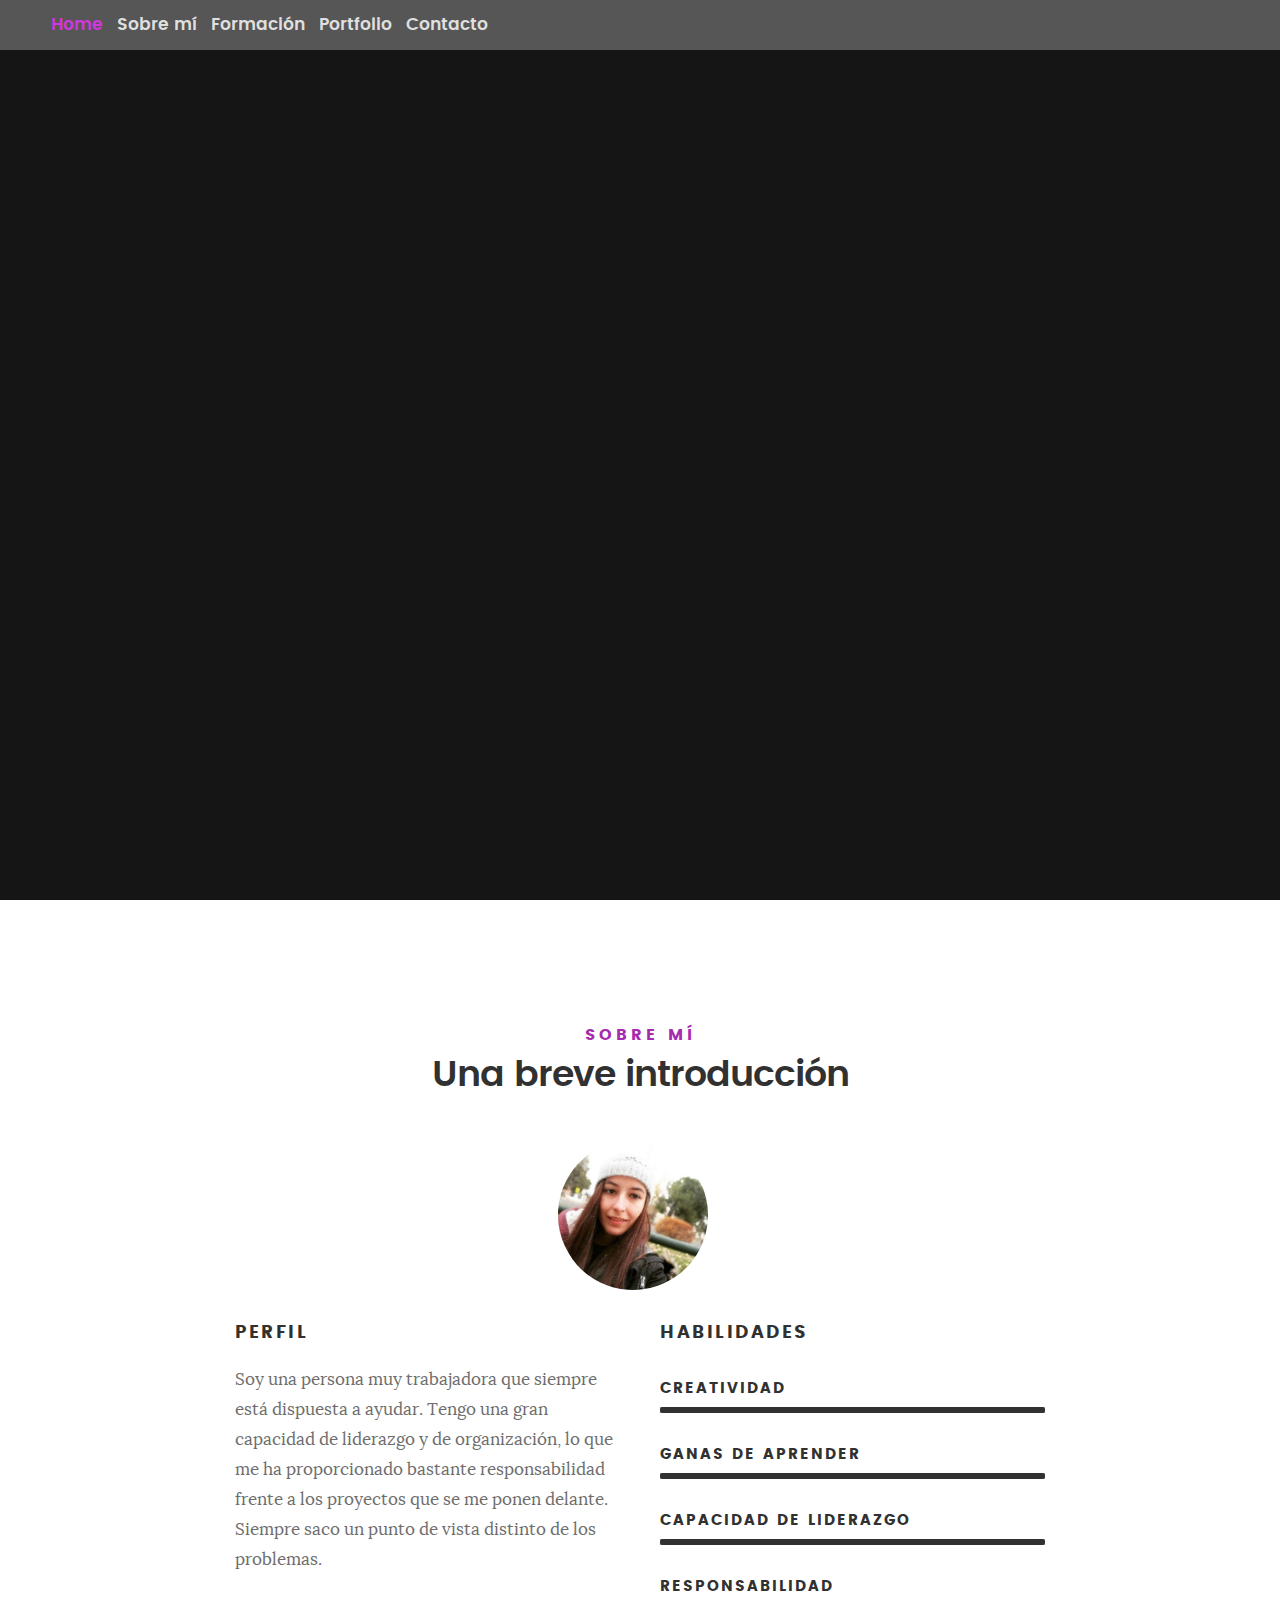
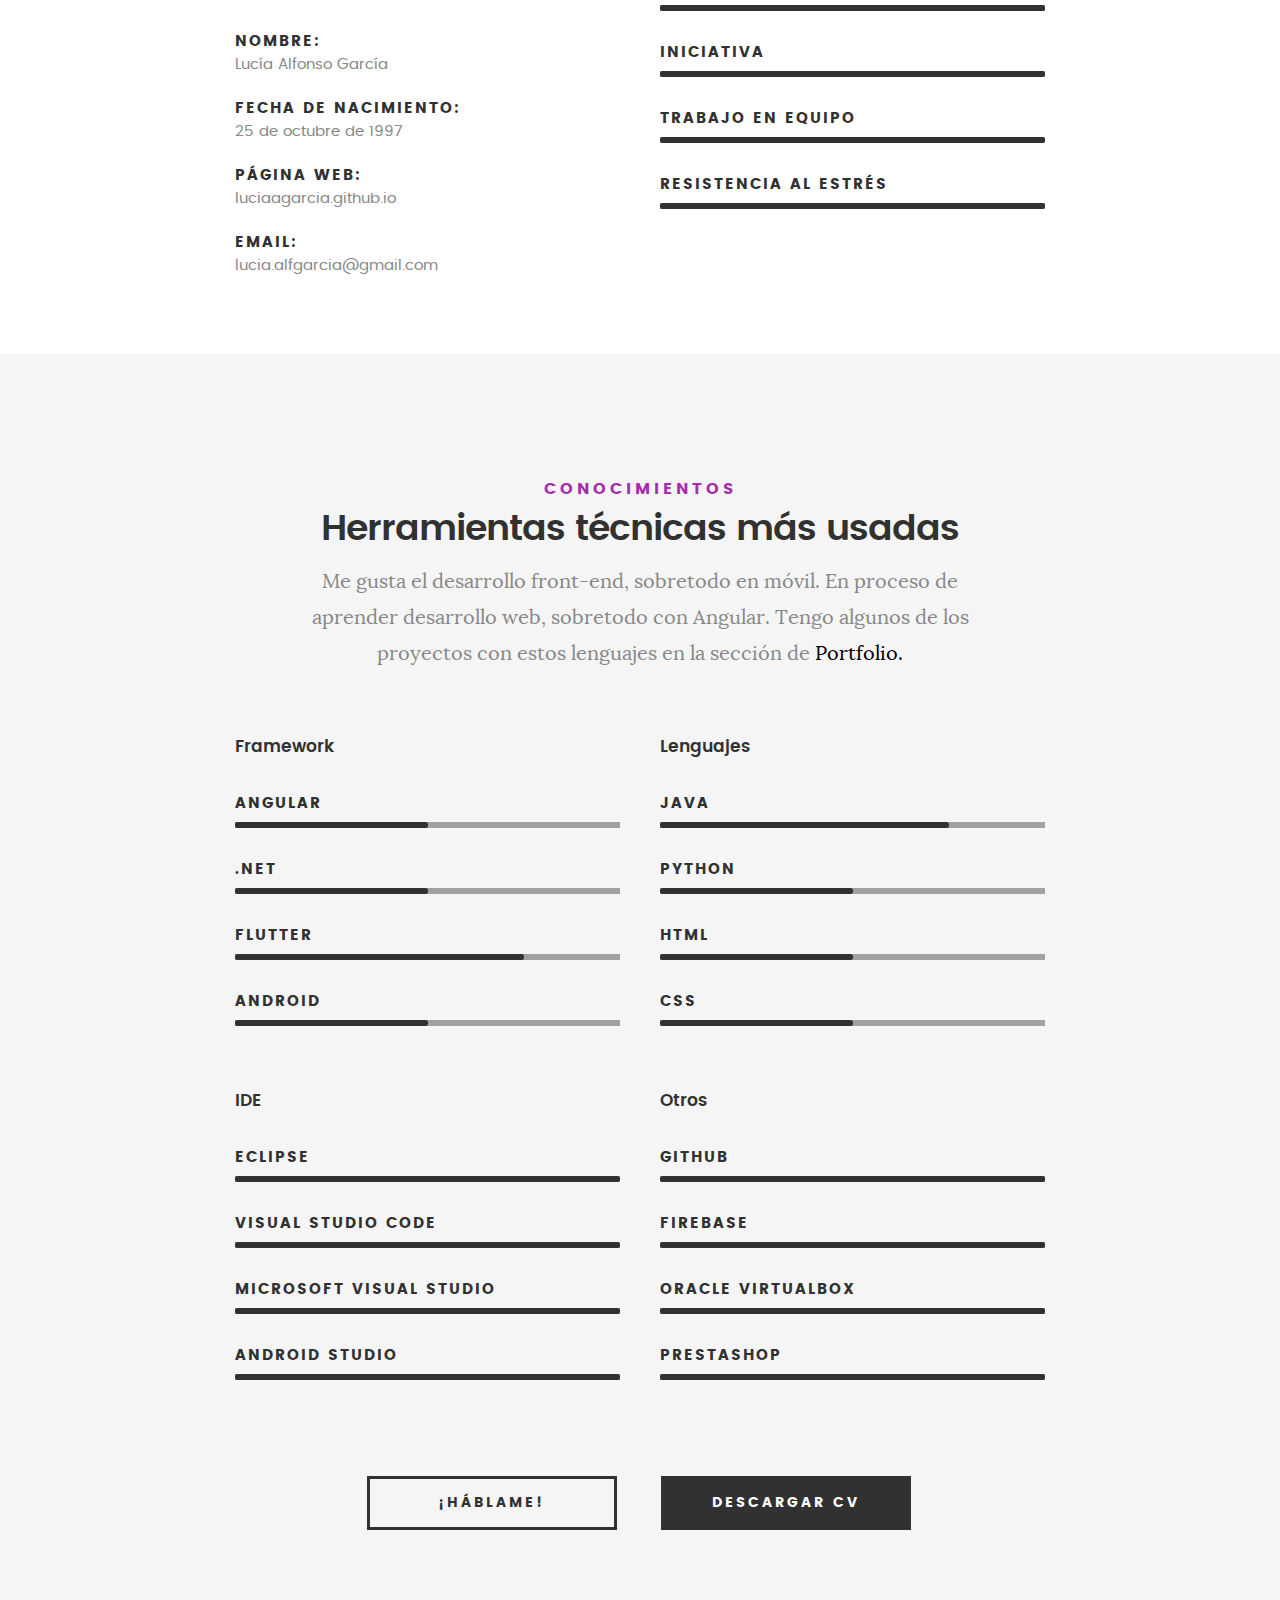
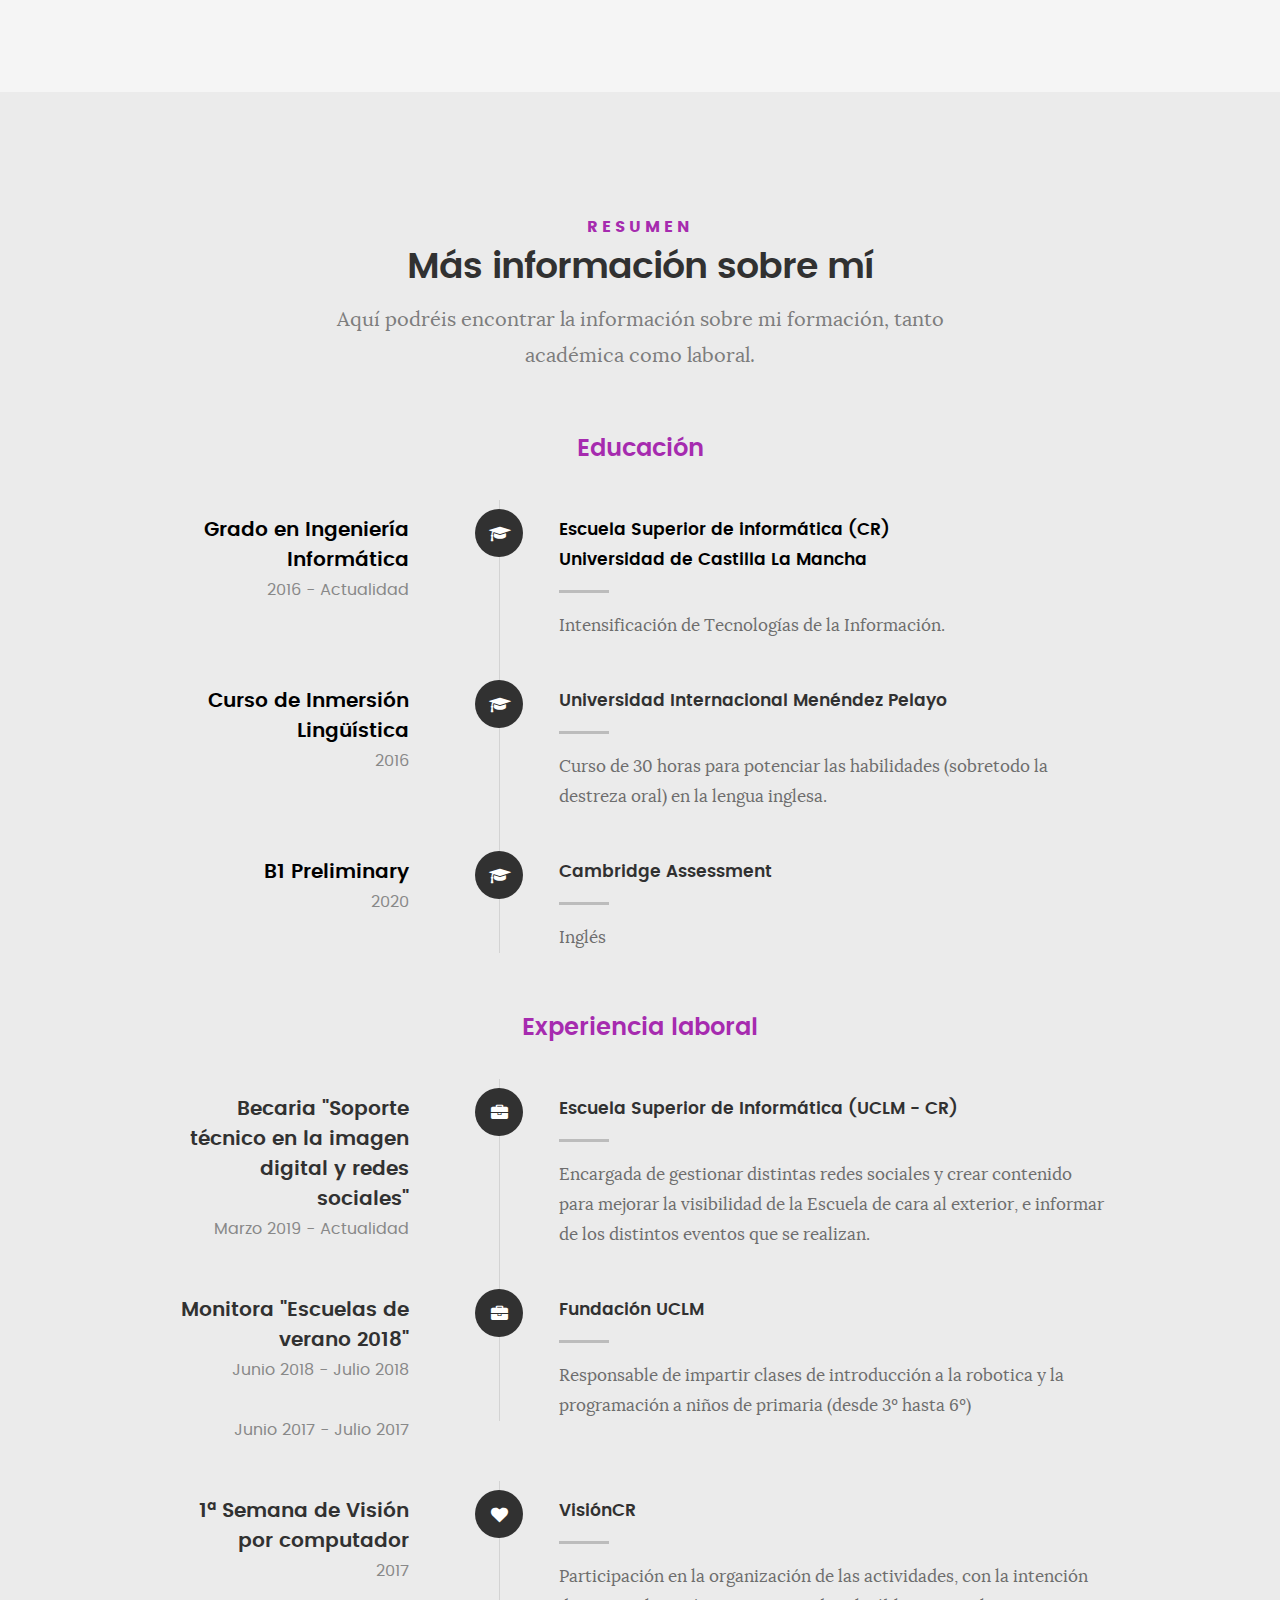
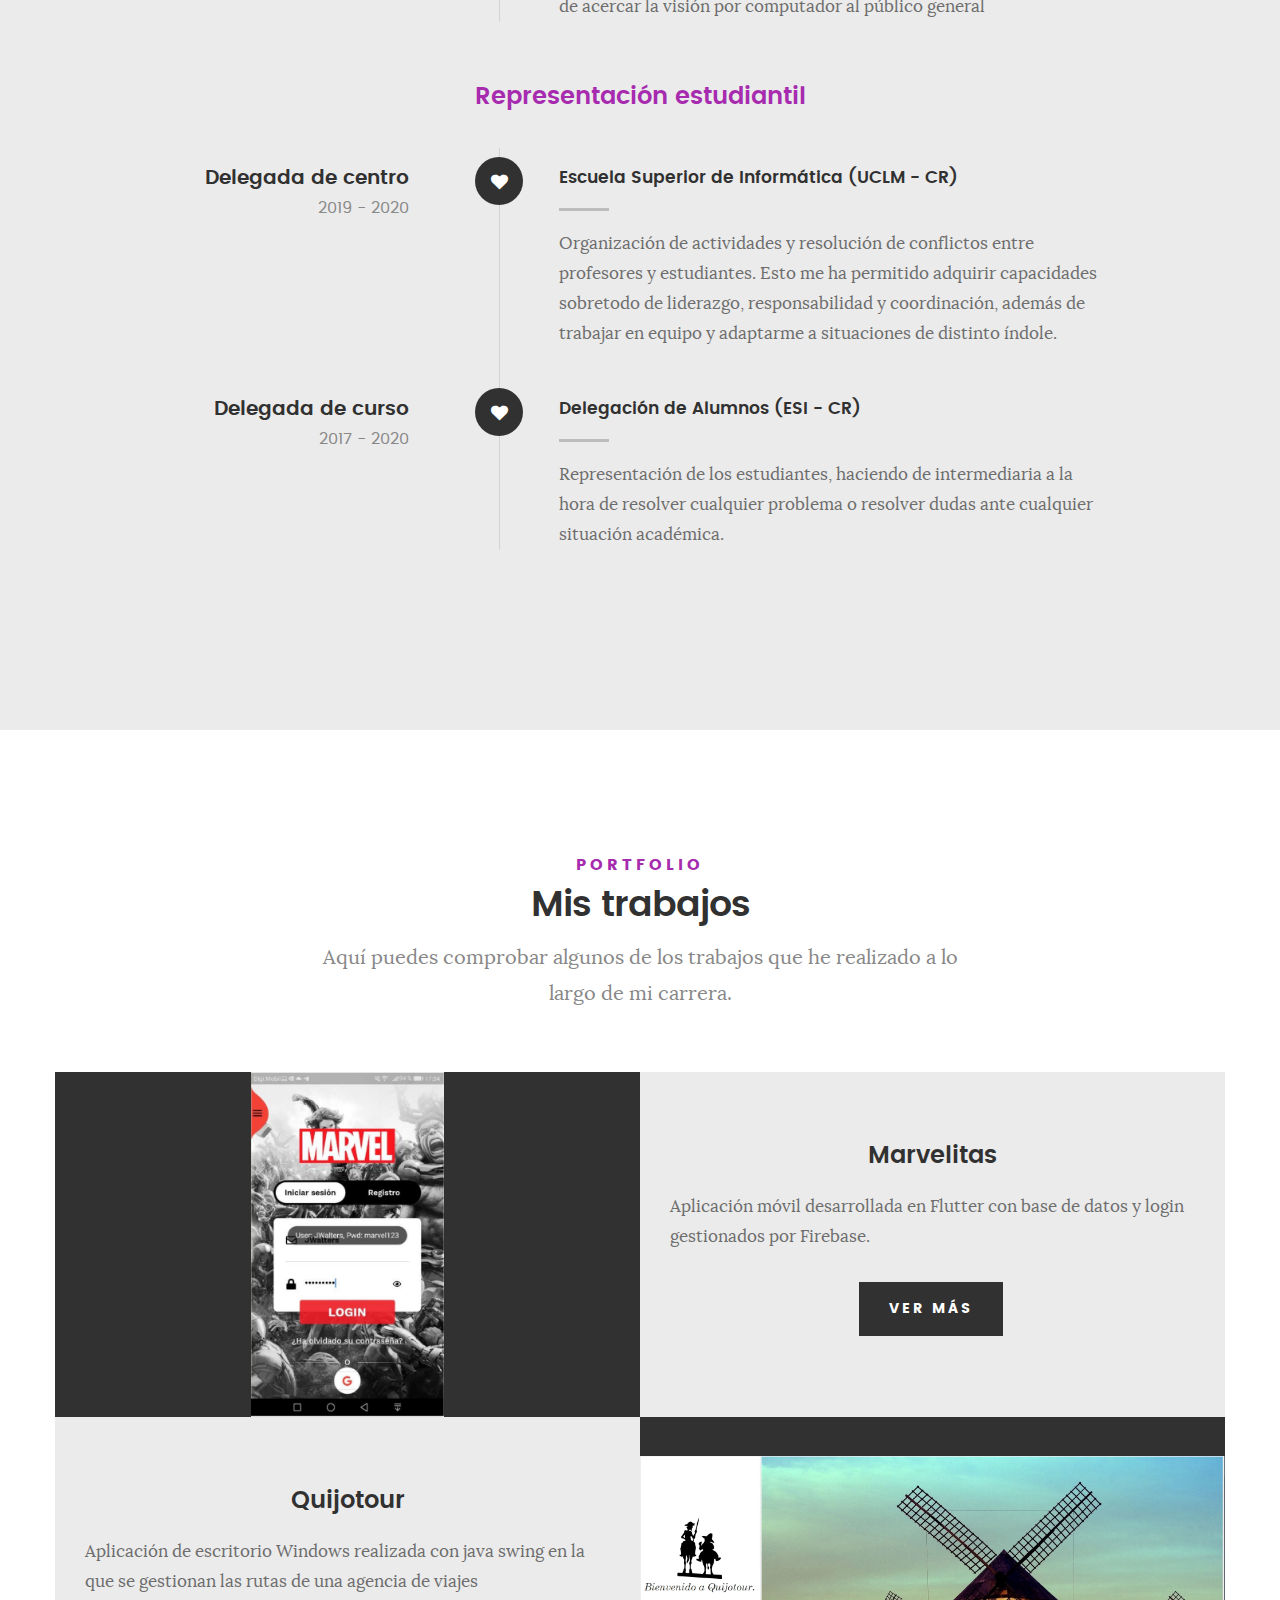
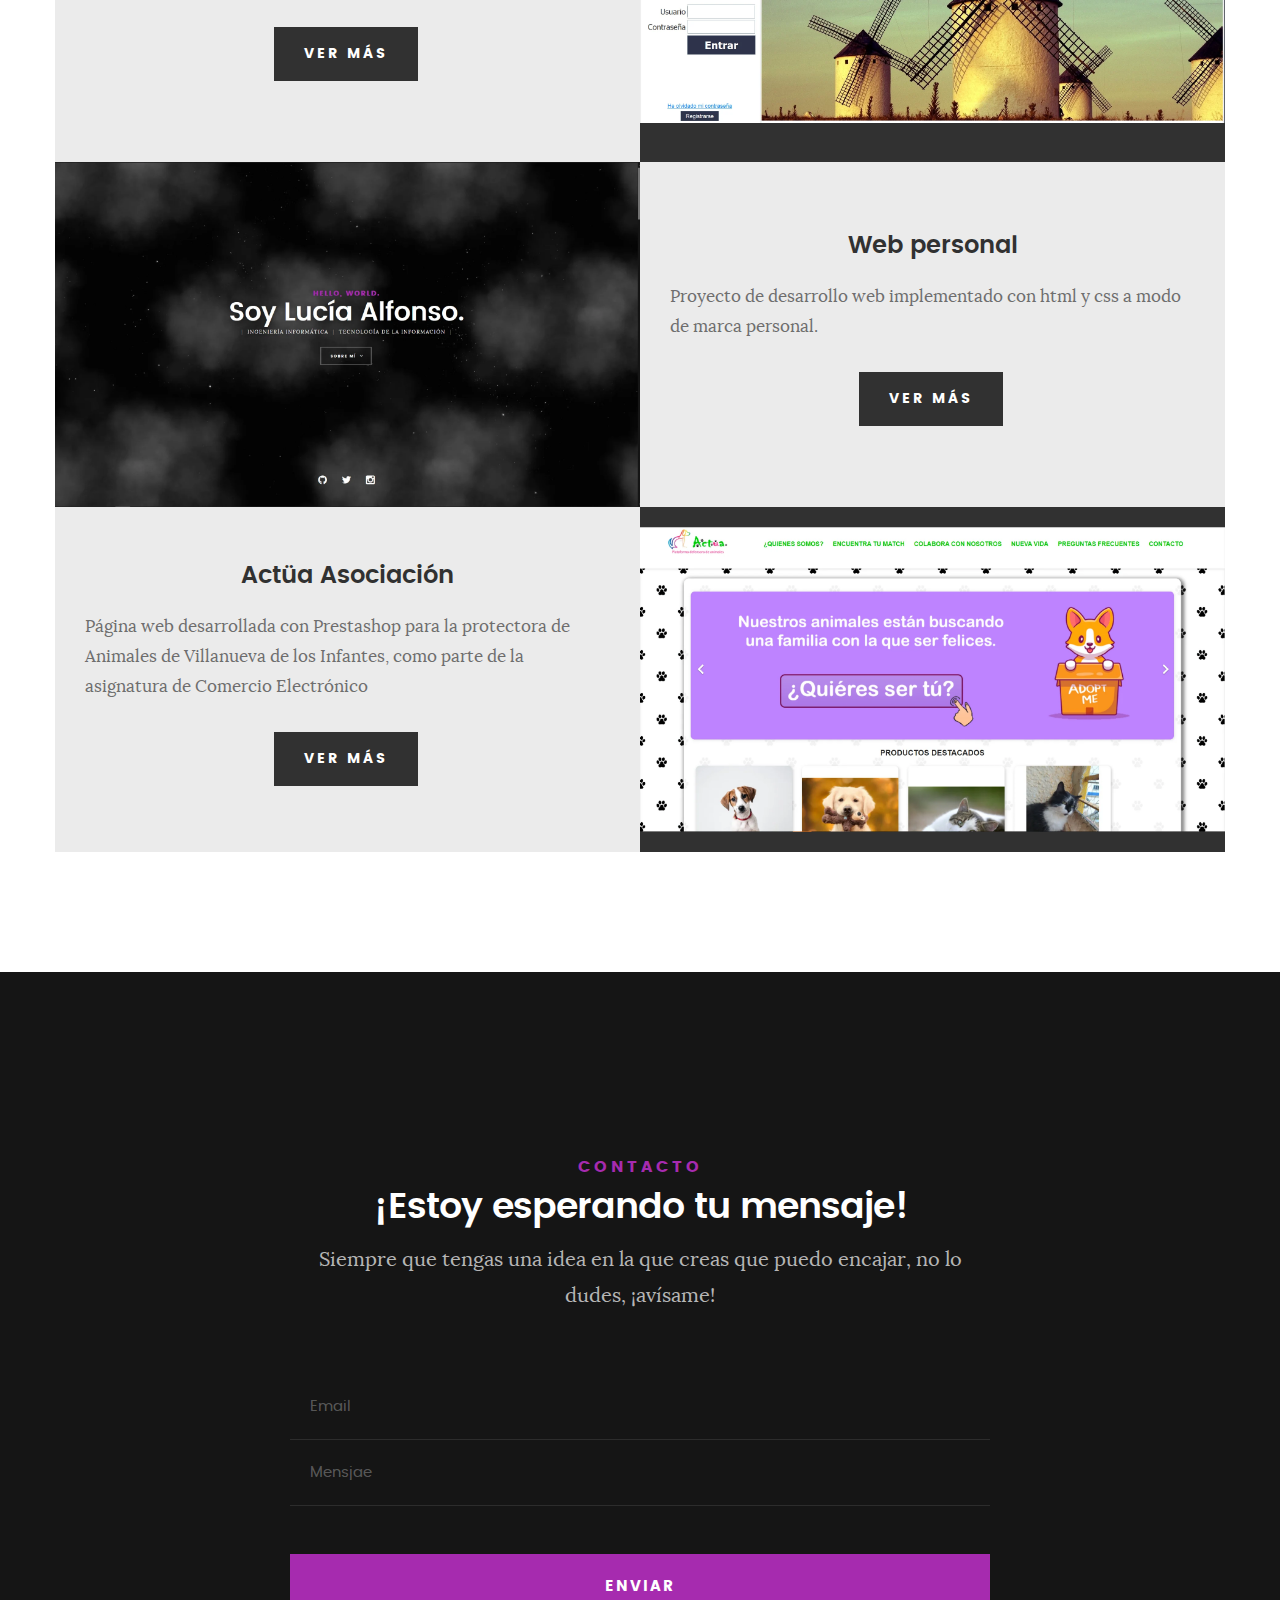
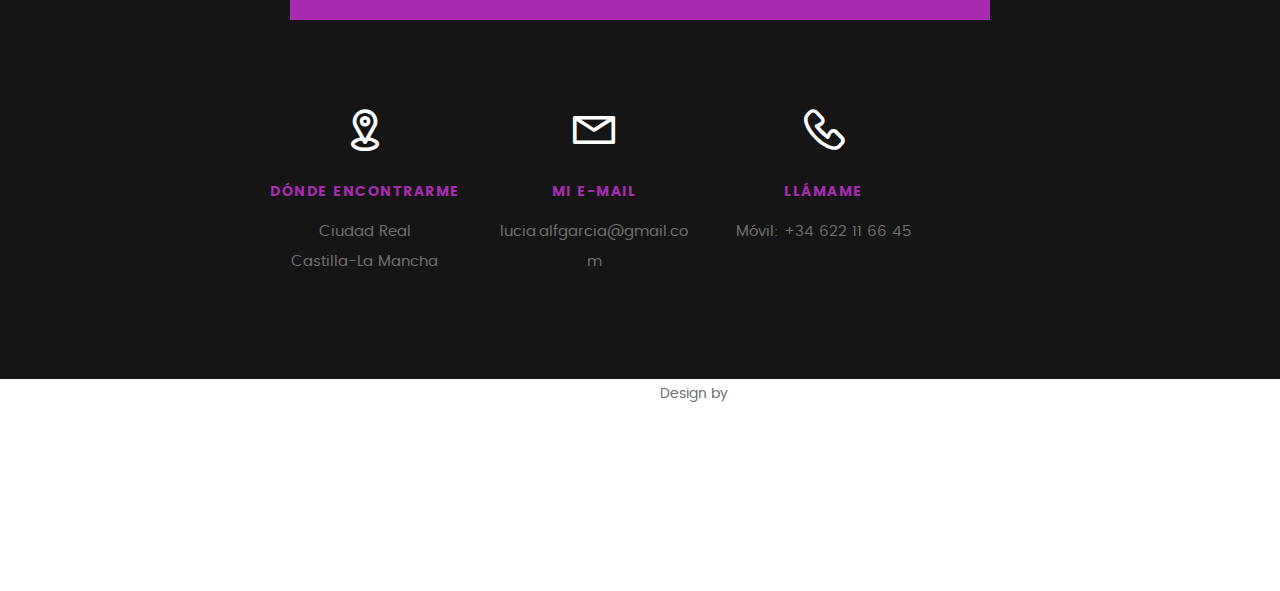
==== commit e77cac40: "Envia correo" ====
--- a/index.html
+++ b/index.html
@@ -187,36 +187,50 @@
                 <h3>Habilidades</h3>
                 <ul class="skill-bars">
                     <li>
+                        <div class="progress percent100"></div>
                         <strong>Creatividad</strong>
                     </li>
                     <li>
+                        <div class="progress percent100"></div>
                         <strong>Ganas de aprender</strong>
                     </li>
                     <li>
+                        <div class="progress percent100"></div>
                         <strong>Capacidad de Liderazgo</strong>
                     </li>
                     <li>
+                        <div class="progress percent100"></div>
                         <strong>Responsabilidad</strong>
                     </li>
                     <li>
+                        <div class="progress percent100"></div>
                         <strong>Iniciativa</strong>
                     </li>
                     <li>
+                        <div class="progress percent100"></div>
                         <strong>Trabajo en equipo</strong>
                     </li>
                     <li>
+                        <div class="progress percent100"></div>
                         <strong>Resistencia al estrés</strong>
                     </li>
 
                 </ul>
             </div>
         </div>
-        <div class="row about-content">
-            <h3>Competencias</h3>
-            <p>
-                Me gusta el desarrollo front-end, sobretodo en móvil. En proceso de aprender desarrollo web, sobretodo con Angular. Tengo algunos de los proyectos con estos lenguajes en la sección de
-                <a href='#portfolio'>Portfolio</phref>.
-                </a>
+        <section id="about2">
+            <div class="row section-intro">
+                <div class="col-twelve">
+                    <h5>Conocimientos</h5>
+                    <h1>Herramientas técnicas más usadas</h1>
+                    <p class="lead"> Me gusta el desarrollo front-end, sobretodo en móvil. En proceso de aprender desarrollo web, sobretodo con Angular. Tengo algunos de los proyectos con estos lenguajes en la sección de
+                        <a href='#portfolio'>Portfolio</phref>.
+                    </a>
+                    </p>
+                </div>
+            </div>
+            </div>
+            <div class="row about-content">
                 <div class="col-six tab-full">
                     <h4>Framework</h4>
                     <ul class="skill-bars">
@@ -241,15 +255,19 @@
                     <h4>IDE</h4>
                     <ul class="skill-bars">
                         <li>
+                            <div class="progress percent100"></div>
                             <strong>Eclipse</strong>
                         </li>
                         <li>
+                            <div class="progress percent100"></div>
                             <strong>Visual Studio Code</strong>
                         </li>
                         <li>
+                            <div class="progress percent100"></div>
                             <strong>Microsoft Visual Studio</strong>
                         </li>
                         <li>
+                            <div class="progress percent100"></div>
                             <strong>Android Studio</strong>
                         </li>
                     </ul>
@@ -279,26 +297,30 @@
                     <h4>Otros</h4>
                     <ul class="skill-bars">
                         <li>
+                            <div class="progress percent100"></div>
                             <strong>Github</strong>
                         </li>
                         <li>
+                            <div class="progress percent100"></div>
                             <strong>Firebase</strong>
                         </li>
                         <li>
+                            <div class="progress percent100"></div>
                             <strong>Oracle VirtualBox</strong>
                         </li>
                         <li>
+                            <div class="progress percent100"></div>
                             <strong>Prestashop</strong>
                         </li>
                     </ul>
                 </div>
-        </div>
-        <!-- /skill-bars -->
-        </div>
-        </div>
-        <div class="row button-section">
-            <div class="col-twelve">
-                <a href="#contact" title="¡Háblame!" class="button stroke smoothscroll">¡Háblame!</a
+            </div>
+            <!-- /skill-bars -->
+            </div>
+            </div>
+            <div class="row button-section">
+                <div class="col-twelve">
+                    <a href="#contact" title="¡Háblame!" class="button stroke smoothscroll">¡Háblame!</a
           >
           <a
             dowload
@@ -327,60 +349,7 @@
       </div>
       <!-- /section-intro-->
 <div class="column">
-      <div class="row resume-timeline">
-        <div class="col-twelve resume-header">
-          <h2>Experiencia laboral</h2>
-        </div>
-        <!-- /resume-header -->
-        <div class="col-twelve">
-          <div class="timeline-wrap">
-            <div class="timeline-block">
-              <div class="timeline-ico">
-                <i class="fa fa-briefcase"></i>
-              </div>
-              <div class="timeline-header">
-                <h3>
-                  Becaria "Soporte técnico en la imagen digital y redes
-                  sociales"
-                </h3>
-                <p>Marzo 2019 - Actualidad</p>
-              </div>
-              <div class="timeline-content">
-                <h4>Escuela Superior de Informática (UCLM - CR)</h4>
-                <p>
-                  Encargada de gestionar distintas redes sociales y crear
-                  contenido para mejorar la visibilidad de la Escuela de cara al
-                  exterior, e informar de los distintos eventos que se realizan.
-                </p>
-              </div>
-            </div>
-            <!-- /timeline-block -->
-
-            <div class="timeline-block">
-              <div class="timeline-ico">
-                <i class="fa fa-briefcase"></i>
-              </div>
-              <div class="timeline-header">
-                <h3>Monitora "Escuelas de verano 2018"</h3>
-                <p>Junio 2018 - Julio 2018</p>
-                <p>Junio 2017 - Julio 2017</p>
-              </div>
-              <div class="timeline-content">
-                <h4>Fundación UCLM</h4>
-                <p>
-                  Responsable de impartir clases de introducción a la robotica y
-                  la programación a niños de primaria (desde 3º hasta 6º)
-                </p>
-              </div>
-            </div>
-            <!-- /timeline-block -->
-          </div>
-          <!-- /timeline-wrap -->
-        </div>
-        <!-- /col-twelve -->
-      </div>
-      <!-- /resume-timeline -->
-      <div class="row resume-timeline">
+    <div class="row resume-timeline">
         <div class="col-twelve resume-header">
           <h2>Educación</h2>
         </div>
@@ -392,238 +361,282 @@
                 <i class="fa fa-graduation-cap"></i>
               </div>
               <div class="timeline-header">
-                <h3>Grado en Ingeniería Informática</h3>
-                <p>2016 - Actualidad</p>
-              </div>
-              <div class="timeline-content">
-                <h4><a href="https://www.uclm.es/">Universidad de Castilla La Mancha</a> (ESI UCLM)</h4>
-                <p>Intensificación de Tecnologías de la Información. <br> Puedes consultar el plan de estudio <a href="https://esi.uclm.es/categories/plan-de-estudios">aquí</a></p>
-            </div>
-        </div>
-        <div class="timeline-block">
-            <div class="timeline-ico">
-                <i class="fa fa-graduation-cap"></i>
-            </div>
-            <div class="timeline-header">
-                <h3><a href="http://www.uimp.es/actividades-academicas/cursos-de-inmersion-en-ingles/curso-para-estudiantes.html">Curso de Inmersión Lingüística</a></h3>
-                <p>2016</p>
-            </div>
-            <div class="timeline-content">
-                <h4>Universidad Internacional Menéndez Pelayo</h4>
-                <p>
-                    Curso de 30 horas para potenciar las habilidades (sobretodo la destreza oral) en la lengua inglesa.
-                </p>
-            </div>
-        </div>
-        <!-- /timeline-block -->
-        <div class="timeline-block">
-            <div class="timeline-ico">
-                <i class="fa fa-graduation-cap"></i>
-            </div>
-            <div class="timeline-header">
-                <h3><a href="https://www.cambridgeenglish.org/es/exams-and-tests/preliminary/">B1 Preliminary</a></h3>
-                <p>2020</p>
-            </div>
-            <div class="timeline-content">
-                <h4>Cambridge Assessment</h4>
-                <p>Inglés</p>
-            </div>
-        </div>
-        <!-- /timeline-block -->
-        </div>
-        <!-- /timeline-wrap -->
-        </div>
-        <!-- /col-twelve -->
-        </div>
-        <!-- /resume-timeline -->
-
-        <div class="row resume-timeline">
-            <div class="col-twelve resume-header">
-                <h2>Voluntariado</h2>
-            </div>
-            <!-- /resume-header -->
-
-            <div class="col-twelve">
-                <div class="timeline-wrap">
-                    <div class="timeline-block">
-                        <div class="timeline-ico">
-                            <i class="fa fa-heart"></i>
-                        </div>
-                        <div class="timeline-header">
-                            <h3>Delegada de centro</h3>
-                            <p>2019 - 2020</p>
-                        </div>
-                        <div class="timeline-content">
-                            <h4>Escuela Superior de Informática (UCLM - CR)</h4>
-                            <p>
-                                Organización de actividades y resolución de conflictos entre profesores y estudiantes. Esto me ha permitido adquirir capacidades sobretodo de liderazgo, responsabilidad y coordinación, además de trabajar en equipo y adaptarme a situaciones de distinto
-                                índole.
-                            </p>
-                        </div>
-                    </div>
-                    <!-- /timeline-block -->
-                    <div class="timeline-block">
-                        <div class="timeline-ico">
-                            <i class="fa fa-heart"></i>
-                        </div>
-                        <div class="timeline-header">
-                            <h3>Delegada de curso</h3>
-                            <p>2017 - 2020</p>
-                        </div>
-                        <div class="timeline-content">
-                            <h4>Delegación de Alumnos (ESI - CR)</h4>
-                            <p>
-                                Representación de los estudiantes, haciendo de intermediaria a la hora de resolver cualquier problema o resolver dudas ante cualquier situación académica.
-                            </p>
-                        </div>
-                    </div>
-                    <!-- /timeline-block -->
-                    <div class="timeline-block">
-                        <div class="timeline-ico">
-                            <i class="fa fa-heart"></i>
-                        </div>
-                        <div class="timeline-header">
-                            <h3>1ª Semana de Visión por computador</h3>
-                            <p>2017</p>
-                        </div>
-                        <div class="timeline-content">
-                            <h4>VisiónCR</h4>
-                            <p>
-                                Participación en la organización de las actividades, con la intención de acercar la visión por computador al público general
-                            </p>
-                        </div>
-                    </div>
-                    <!-- /timeline-block -->
-                </div>
-                <!-- /resume-timeline -->
-            </div>
-        </div>
-    </section>
-    <!-- /features -->
-
-    <!-- Portfolio
+                <h3><a href="https://esi.uclm.es/categories/plan-de-estudios">Grado en Ingeniería Informática</a></h3>
+                    <p>2016 - Actualidad</p>
+                </div>
+                <div class="timeline-content">
+                    <h4><a href="https://esi.uclm.es/">Escuela Superior de informática (CR)</a><br><a href="https://www.uclm.es/">Universidad de Castilla La Mancha</a></h4>
+                    <p>Intensificación de Tecnologías de la Información.</p>
+                </div>
+            </div>
+            <div class="timeline-block">
+                <div class="timeline-ico">
+                    <i class="fa fa-graduation-cap"></i>
+                </div>
+                <div class="timeline-header">
+                    <h3><a href="http://www.uimp.es/actividades-academicas/cursos-de-inmersion-en-ingles/curso-para-estudiantes.html">Curso de Inmersión Lingüística</a></h3>
+                    <p>2016</p>
+                </div>
+                <div class="timeline-content">
+                    <h4>Universidad Internacional Menéndez Pelayo</h4>
+                    <p>
+                        Curso de 30 horas para potenciar las habilidades (sobretodo la destreza oral) en la lengua inglesa.
+                    </p>
+                </div>
+            </div>
+            <!-- /timeline-block -->
+            <div class="timeline-block">
+                <div class="timeline-ico">
+                    <i class="fa fa-graduation-cap"></i>
+                </div>
+                <div class="timeline-header">
+                    <h3><a href="https://www.cambridgeenglish.org/es/exams-and-tests/preliminary/">B1 Preliminary</a></h3>
+                    <p>2020</p>
+                </div>
+                <div class="timeline-content">
+                    <h4>Cambridge Assessment</h4>
+                    <p>Inglés</p>
+                </div>
+            </div>
+            <!-- /timeline-block -->
+            </div>
+            <!-- /timeline-wrap -->
+            </div>
+            <!-- /col-twelve -->
+            </div>
+            <!-- /resume-timeline -->
+
+            <div class="row resume-timeline">
+                <div class="col-twelve resume-header">
+                    <h2>Experiencia laboral</h2>
+                </div>
+                <!-- /resume-header -->
+                <div class="col-twelve">
+                    <div class="timeline-wrap">
+                        <div class="timeline-block">
+                            <div class="timeline-ico">
+                                <i class="fa fa-briefcase"></i>
+                            </div>
+                            <div class="timeline-header">
+                                <h3>
+                                    Becaria "Soporte técnico en la imagen digital y redes sociales"
+                                </h3>
+                                <p>Marzo 2019 - Actualidad</p>
+                            </div>
+                            <div class="timeline-content">
+                                <h4>Escuela Superior de Informática (UCLM - CR)</h4>
+                                <p>
+                                    Encargada de gestionar distintas redes sociales y crear contenido para mejorar la visibilidad de la Escuela de cara al exterior, e informar de los distintos eventos que se realizan.
+                                </p>
+                            </div>
+                        </div>
+                        <!-- /timeline-block -->
+
+                        <div class="timeline-block">
+                            <div class="timeline-ico">
+                                <i class="fa fa-briefcase"></i>
+                            </div>
+                            <div class="timeline-header">
+                                <h3>Monitora "Escuelas de verano 2018"</h3>
+                                <p>Junio 2018 - Julio 2018</p>
+                                <p>Junio 2017 - Julio 2017</p>
+                            </div>
+                            <div class="timeline-content">
+                                <h4>Fundación UCLM</h4>
+                                <p>
+                                    Responsable de impartir clases de introducción a la robotica y la programación a niños de primaria (desde 3º hasta 6º)
+                                </p>
+                            </div>
+                        </div>
+                        <!-- /timeline-block -->
+                    </div>
+                    <div class="timeline-wrap">
+                        <div class="timeline-block">
+                            <div class="timeline-ico">
+                                <i class="fa fa-heart"></i>
+                            </div>
+                            <div class="timeline-header">
+                                <h3>1ª Semana de Visión por computador</h3>
+                                <p>2017</p>
+                            </div>
+                            <div class="timeline-content">
+                                <h4>VisiónCR</h4>
+                                <p>
+                                    Participación en la organización de las actividades, con la intención de acercar la visión por computador al público general
+                                </p>
+                            </div>
+                        </div>
+                        <!-- /timeline-block -->
+                    </div>
+                    <!-- /timeline-wrap -->
+                </div>
+                <!-- /col-twelve -->
+            </div>
+            <!-- /resume-timeline -->
+
+            <div class="row resume-timeline">
+                <div class="col-twelve resume-header">
+                    <h2>Representación estudiantil</h2>
+                </div>
+                <!-- /resume-header -->
+
+                <div class="col-twelve">
+                    <div class="timeline-wrap">
+                        <div class="timeline-block">
+                            <div class="timeline-ico">
+                                <i class="fa fa-heart"></i>
+                            </div>
+                            <div class="timeline-header">
+                                <h3>Delegada de centro</h3>
+                                <p>2019 - 2020</p>
+                            </div>
+                            <div class="timeline-content">
+                                <h4>Escuela Superior de Informática (UCLM - CR)</h4>
+                                <p>
+                                    Organización de actividades y resolución de conflictos entre profesores y estudiantes. Esto me ha permitido adquirir capacidades sobretodo de liderazgo, responsabilidad y coordinación, además de trabajar en equipo y adaptarme a situaciones de distinto
+                                    índole.
+                                </p>
+                            </div>
+                        </div>
+                        <!-- /timeline-block -->
+                        <div class="timeline-block">
+                            <div class="timeline-ico">
+                                <i class="fa fa-heart"></i>
+                            </div>
+                            <div class="timeline-header">
+                                <h3>Delegada de curso</h3>
+                                <p>2017 - 2020</p>
+                            </div>
+                            <div class="timeline-content">
+                                <h4>Delegación de Alumnos (ESI - CR)</h4>
+                                <p>
+                                    Representación de los estudiantes, haciendo de intermediaria a la hora de resolver cualquier problema o resolver dudas ante cualquier situación académica.
+                                </p>
+                            </div>
+                        </div>
+                        <!-- /timeline-block -->
+
+                    </div>
+                    <!-- /resume-timeline -->
+                </div>
+            </div>
+        </section>
+        <!-- /features -->
+
+        <!-- Portfolio
     ================================================== -->
 
-    <section id="portfolio">
-        <div class="row section-intro">
-            <div class="col-twelve">
-                <h5>Portfolio</h5>
-                <h1>Mis trabajos</h1>
-                <p class="lead">
-                    Aquí puedes comprobar algunos de los trabajos que he realizado a lo largo de mi carrera.
-                </p>
-            </div>
-        </div>
-        <div class="container">
-            <!-- 1ª Sección -->
-            <section class="rowPort tm-section tm-mb-30">
-                <div class="col-sm-12 col-md-12 col-lg-6 col-xl-6 p-0 text-center">
-                    <img src="images/marvelitas.png" alt="Marvelitas imagen" class="img-fluid" />
-                </div>
-                <div class="col-sm-12 col-md-12 col-lg-6 col-xl-6">
-                    <div class="tm-flex-center p-5">
-                        <div class="tm-flex-center tm-flex-col">
-                            <h2 class="tm-align-left">Marvelitas</h2>
-                            <p class="textPor">
-                                Aplicación móvil desarrollada en Flutter con base de datos y login gestionados por Firebase.
-                            </p>
-                            <a href="https://github.com/IsabelDM/Marvelitas" class="button button-primary"> Ver más</a>
-                        </div>
-                    </div>
-                </div>
-            </section>
-            <!-- 2ª Sección -->
-            <section class="rowPort tm-section tm-mb-30">
-                <div class="col-sm-12 col-md-12 col-lg-6 col-xl-6">
-                    <div class="tm-flex-center p-5">
-                        <div class="tm-flex-center tm-flex-col">
-                            <h2 class="tm-align-left">Quijotour</h2>
-                            <p class="textPor">
-                                Aplicación de escritorio Windows realizada con java swing en la que se gestionan las rutas de una agencia de viajes
-                            </p>
-                            <a href="https://github.com/luciaagarcia/Quijotour" class="button button-primary"> Ver más</a>
-                        </div>
-                    </div>
-                </div>
-                <div class="col-sm-12 col-md-12 col-lg-6 col-xl-6 p-0 text-center">
-                    <img src="images/quijotour.webp" alt="Quijotour imagen" class="img-fluid" />
-                </div>
-            </section>
-            <!-- 3ª Sección-->
-            <section class="rowPort tm-section tm-mb-30">
-                <div class="col-sm-12 col-md-12 col-lg-6 col-xl-6 p-0 text-center">
-                    <img src="images/WebPersonal.webp" alt="Marvelitas imagen" class="img-fluid" />
-                </div>
-                <div class="col-sm-12 col-md-12 col-lg-6 col-xl-6">
-                    <div class="tm-flex-center p-5">
-                        <div class="tm-flex-center tm-flex-col">
-                            <h2 class="tm-align-left">Web personal</h2>
-                            <p class="textPor">
-                                Proyecto de desarrollo web implementado con html y css a modo de marca personal.
-                            </p>
-                            <a href="https://github.com/luciaagarcia/luciaagarcia.github.io" class="button button-primary"> Ver más</a>
-                        </div>
-                    </div>
-                </div>
-            </section>
-            <!-- 4ª Sección-->
-            <section class="rowPort tm-section tm-mb-30">
-                <div class="col-sm-12 col-md-12 col-lg-6 col-xl-6">
-                    <div class="tm-flex-center p-5">
-                        <div class="tm-flex-center tm-flex-col">
-                            <h2 class="tm-align-left">Actüa Asociación</h2>
-                            <p class="textPor">
-                                Página web desarrollada con Prestashop para la protectora de Animales de Villanueva de los Infantes, como parte de la asignatura de Comercio Electrónico
-                            </p>
-                            <a href="https://github.com/luciaagarcia/ActuaAnimalista" class="button button-primary"> Ver más</a>
-                        </div>
-                    </div>
-                </div>
-                <div class="col-sm-12 col-md-12 col-lg-6 col-xl-6 p-0 text-center">
-                    <picture>
-                        <img src="images/ActuaAsociacion.webp" alt="Quijotour imagen" class="img-fluid" />
-                    </picture>
-                </div>
-            </section>
-            <!-- Fin del portfolio -->
-        </div>
-    </section>
-
-    <!-- contact
-   ================================================== -->
-    <section id="contact">
-        <div class="row section-intro">
-            <div class="col-twelve">
-                <br /><br />
-                <h5>Contacto</h5>
-                <h1>¡Estoy esperando tu mensaje!</h1>
-
-                <p class="lead">
-                    Siempre que tengas una idea en la que creas que puedo encajar, no lo dudes, ¡avísame!
-                </p>
-            </div>
-        </div>
-        <!-- /section-intro -->
-
-        <div class="row contact-form">
-            <div class="col-twelve">
-                <!-- form -->
-                <form name="contactForm" id="contactForm" method="post" action="">
-                    <fieldset>
+        <section id="portfolio">
+            <div class="row section-intro">
+                <div class="col-twelve">
+                    <h5>Portfolio</h5>
+                    <h1>Mis trabajos</h1>
+                    <p class="lead">
+                        Aquí puedes comprobar algunos de los trabajos que he realizado a lo largo de mi carrera.
+                    </p>
+                </div>
+            </div>
+            <div class="container">
+                <!-- 1ª Sección -->
+                <section class="rowPort tm-section tm-mb-30">
+                    <div class="col-sm-12 col-md-12 col-lg-6 col-xl-6 p-0 text-center">
+                        <img src="images/marvelitas.png" alt="Marvelitas imagen" class="img-fluid" />
+                    </div>
+                    <div class="col-sm-12 col-md-12 col-lg-6 col-xl-6">
+                        <div class="tm-flex-center p-5">
+                            <div class="tm-flex-center tm-flex-col">
+                                <h2 class="tm-align-left">Marvelitas</h2>
+                                <p class="textPor">
+                                    Aplicación móvil desarrollada en Flutter con base de datos y login gestionados por Firebase.
+                                </p>
+                                <a href="https://github.com/IsabelDM/Marvelitas" class="button button-primary"> Ver más</a>
+                            </div>
+                        </div>
+                    </div>
+                </section>
+                <!-- 2ª Sección -->
+                <section class="rowPort tm-section tm-mb-30">
+                    <div class="col-sm-12 col-md-12 col-lg-6 col-xl-6">
+                        <div class="tm-flex-center p-5">
+                            <div class="tm-flex-center tm-flex-col">
+                                <h2 class="tm-align-left">Quijotour</h2>
+                                <p class="textPor">
+                                    Aplicación de escritorio Windows realizada con java swing en la que se gestionan las rutas de una agencia de viajes
+                                </p>
+                                <a href="https://github.com/luciaagarcia/Quijotour" class="button button-primary"> Ver más</a>
+                            </div>
+                        </div>
+                    </div>
+                    <div class="col-sm-12 col-md-12 col-lg-6 col-xl-6 p-0 text-center">
+                        <img src="images/quijotour.webp" alt="Quijotour imagen" class="img-fluid" />
+                    </div>
+                </section>
+                <!-- 3ª Sección-->
+                <section class="rowPort tm-section tm-mb-30">
+                    <div class="col-sm-12 col-md-12 col-lg-6 col-xl-6 p-0 text-center">
+                        <img src="images/WebPersonal.webp" alt="Marvelitas imagen" class="img-fluid" />
+                    </div>
+                    <div class="col-sm-12 col-md-12 col-lg-6 col-xl-6">
+                        <div class="tm-flex-center p-5">
+                            <div class="tm-flex-center tm-flex-col">
+                                <h2 class="tm-align-left">Web personal</h2>
+                                <p class="textPor">
+                                    Proyecto de desarrollo web implementado con html y css a modo de marca personal.
+                                </p>
+                                <a href="https://github.com/luciaagarcia/luciaagarcia.github.io" class="button button-primary"> Ver más</a>
+                            </div>
+                        </div>
+                    </div>
+                </section>
+                <!-- 4ª Sección-->
+                <section class="rowPort tm-section tm-mb-30">
+                    <div class="col-sm-12 col-md-12 col-lg-6 col-xl-6">
+                        <div class="tm-flex-center p-5">
+                            <div class="tm-flex-center tm-flex-col">
+                                <h2 class="tm-align-left">Actüa Asociación</h2>
+                                <p class="textPor">
+                                    Página web desarrollada con Prestashop para la protectora de Animales de Villanueva de los Infantes, como parte de la asignatura de Comercio Electrónico
+                                </p>
+                                <a href="https://github.com/luciaagarcia/ActuaAnimalista" class="button button-primary"> Ver más</a>
+                            </div>
+                        </div>
+                    </div>
+                    <div class="col-sm-12 col-md-12 col-lg-6 col-xl-6 p-0 text-center">
+                        <picture>
+                            <img src="images/ActuaAsociacion.webp" alt="Quijotour imagen" class="img-fluid" />
+                        </picture>
+                    </div>
+                </section>
+                <!-- Fin del portfolio -->
+            </div>
+        </section>
+
+        <!-- contact
+   ================================================== -->
+        <section id="contact">
+            <div class="row section-intro">
+                <div class="col-twelve">
+                    <br /><br />
+                    <h5>Contacto</h5>
+                    <h1>¡Estoy esperando tu mensaje!</h1>
+
+                    <p class="lead">
+                        Siempre que tengas una idea en la que creas que puedo encajar, no lo dudes, ¡avísame!
+                    </p>
+                </div>
+            </div>
+            <!-- /section-intro -->
+
+            <div class="row contact-form">
+                <div class="col-twelve">
+                    <!-- form -->
+                    <form action="https://formspree.io/f/meqppajp" method="POST">
                         <div class="form-field">
-                            <input name="contactName" type="text" id="contactName" placeholder="Nombre" value="" minlength="2" required="" />
-                        </div>
+                            <input name="contactEmail" type="email" name="_replyto" placeholder="Email"></div>
                         <div class="form-field">
-                            <input name="contactEmail" type="email" id="contactEmail" placeholder="Email" value="" required="" />
-                        </div>
+                            <input type="text" placeholder="Mensjae" name="name"></div>
                         <div class="form-field">
-                            <input name="contactSubject" type="text" id="contactSubject" placeholder="Asunto" value="" />
-                        </div>
-                        <div class="form-field">
-                            <textarea name="contactMessage" id="contactMessage" placeholder="Mensaje" rows="10" cols="50" required=""></textarea>
-                        </div>
-                        <div class="form-field">
-                            <button class="submitform">Enviar</button>
+                            <button class="submitform" value="Send">Enviar</button>
                             <div id="submit-loader">
                                 <div class="text-loader">Enviando...</div>
                                 <div class="s-loader">
@@ -632,84 +645,82 @@
                                     <div class="bounce3"></div>
                                 </div>
                             </div>
-                        </div>
-                    </fieldset>
-                </form>
-                <!-- Form End -->
-
-                <!-- contact-warning -->
-                <div id="message-warning"></div>
-                <!-- contact-success -->
-                <div id="message-success">
-                    <i class="fa fa-check"></i>Tu mensaje ha sido enviado, ¡Gracias!<br />
-                </div>
-            </div>
-            <!-- /col-twelve -->
-        </div>
-        <!-- /contact-form -->
-
-        <div class="row contact-info">
-            <div class="col-four tab-full">
-                <div class="icon">
-                    <i class="icon-pin"></i>
-                </div>
-
-                <h5>Dónde encontrarme</h5>
-
-                <p>
-                    Ciudad Real<br /> Castilla-La Mancha
-                </p>
-            </div>
-
-            <div class="col-four tab-full ">
-                <div class="icon">
-                    <i class="icon-mail"></i>
-                </div>
-                <h5>Mi e-mail</h5>
-                <p>lucia.crista.97@gmail.com</p>
-            </div>
-
-            <div class="col-four tab-full">
-                <div class="icon">
-                    <i class="icon-phone"></i>
-                </div>
-
-                <h5>Llámame</h5>
-
-                <p>Móvil: +34 622 11 66 45</p>
-            </div>
-        </div>
-        <!-- /contact-info -->
-    </section>
-    <!-- /contact -->
-
-    <!-- footer
-   ================================================== -->
-    <footer>
-        <div class="row">
-            <div class="col-six tab-full pull-right social">
-                <ul class="footer-social">
-                    <li>
-                        <a href="https://www.linkedin.com/in/luc%C3%ADa-alfonso-garc%C3%ADa-b86981144/" target="_blank"><i class="fa fa-linkedin"></i
+                    </form>
+                    <!-- Form End -->
+
+                    <!-- contact-warning -->
+                    <div id="message-warning"></div>
+                    <!-- contact-success -->
+                    <div id="message-success">
+                        <i class="fa fa-check"></i>Tu mensaje ha sido enviado, ¡Gracias!<br />
+                    </div>
+                    </div>
+                    <!-- /col-twelve -->
+                </div>
+                <!-- /contact-form -->
+
+                <div class="row contact-info">
+                    <div class="col-four tab-full">
+                        <div class="icon">
+                            <i class="icon-pin"></i>
+                        </div>
+
+                        <h5>Dónde encontrarme</h5>
+
+                        <p>
+                            Ciudad Real<br /> Castilla-La Mancha
+                        </p>
+                    </div>
+
+                    <div class="col-four tab-full ">
+                        <div class="icon">
+                            <i class="icon-mail"></i>
+                        </div>
+                        <h5>Mi e-mail</h5>
+                        <p>lucia.alfgarcia@gmail.com</p>
+                    </div>
+
+                    <div class="col-four tab-full">
+                        <div class="icon">
+                            <i class="icon-phone"></i>
+                        </div>
+
+                        <h5>Llámame</h5>
+
+                        <p>Móvil: +34 622 11 66 45</p>
+                    </div>
+                </div>
+                <!-- /contact-info -->
+        </section>
+        <!-- /contact -->
+
+        <!-- footer
+   ================================================== -->
+        <footer>
+            <div class="row">
+                <div class="col-six tab-full pull-right social">
+                    <ul class="footer-social">
+                        <li>
+                            <a href="https://www.linkedin.com/in/luc%C3%ADa-alfonso-garc%C3%ADa-b86981144/" target="_blank"><i class="fa fa-linkedin"></i
               ></a>
-                    </li>
-                    <li>
-                        <a href="https://github.com/luciaagarcia" target="_blank"><i class="fa fa-github"></i
+                        </li>
+                        <li>
+                            <a href="https://github.com/luciaagarcia" target="_blank"><i class="fa fa-github"></i
               ></a>
-                    </li>
-                    <li>
-                        <a href="https://twitter.com/lucia_agarcia" target="_blank"><i class="fa fa-twitter"></i
+                        </li>
+                        <li>
+                            <a href="https://twitter.com/lucia_agarcia" target="_blank"><i class="fa fa-twitter"></i
               ></a>
-                    </li>
-                    <li>
-                        <a href="https://www.instagram.com/lucia_agarcia/" target="_blank"><i class="fa fa-instagram"></i
+                        </li>
+                        <li>
+                            <a href="https://www.instagram.com/lucia_agarcia/" target="_blank"><i class="fa fa-instagram"></i
               ></a>
-                    </li>
-                </ul>
-            </div>
-            <div class="col-six tab-full">
-                <div class="copyright">
-                    <span>Design by
+                        </li>
+                    </ul>
+                </div>
+                <div class="col-six tab-full">
+                    <div class="copyright">
+                        <span>Design by
               <a href="http://www.styleshout.com/">styleshout</a></span
             >
           </div>
--- a/css/main.css
+++ b/css/main.css
@@ -1763,6 +1763,12 @@
  * ------------------------------------------------------------------- 
  */
 
+#about2 {
+    background: rgba(160, 159, 159, 0.1);
+    padding-top: 12rem;
+    padding-bottom: 15rem;
+}
+
 #about {
     background: #ffffff;
     padding-top: 12rem;
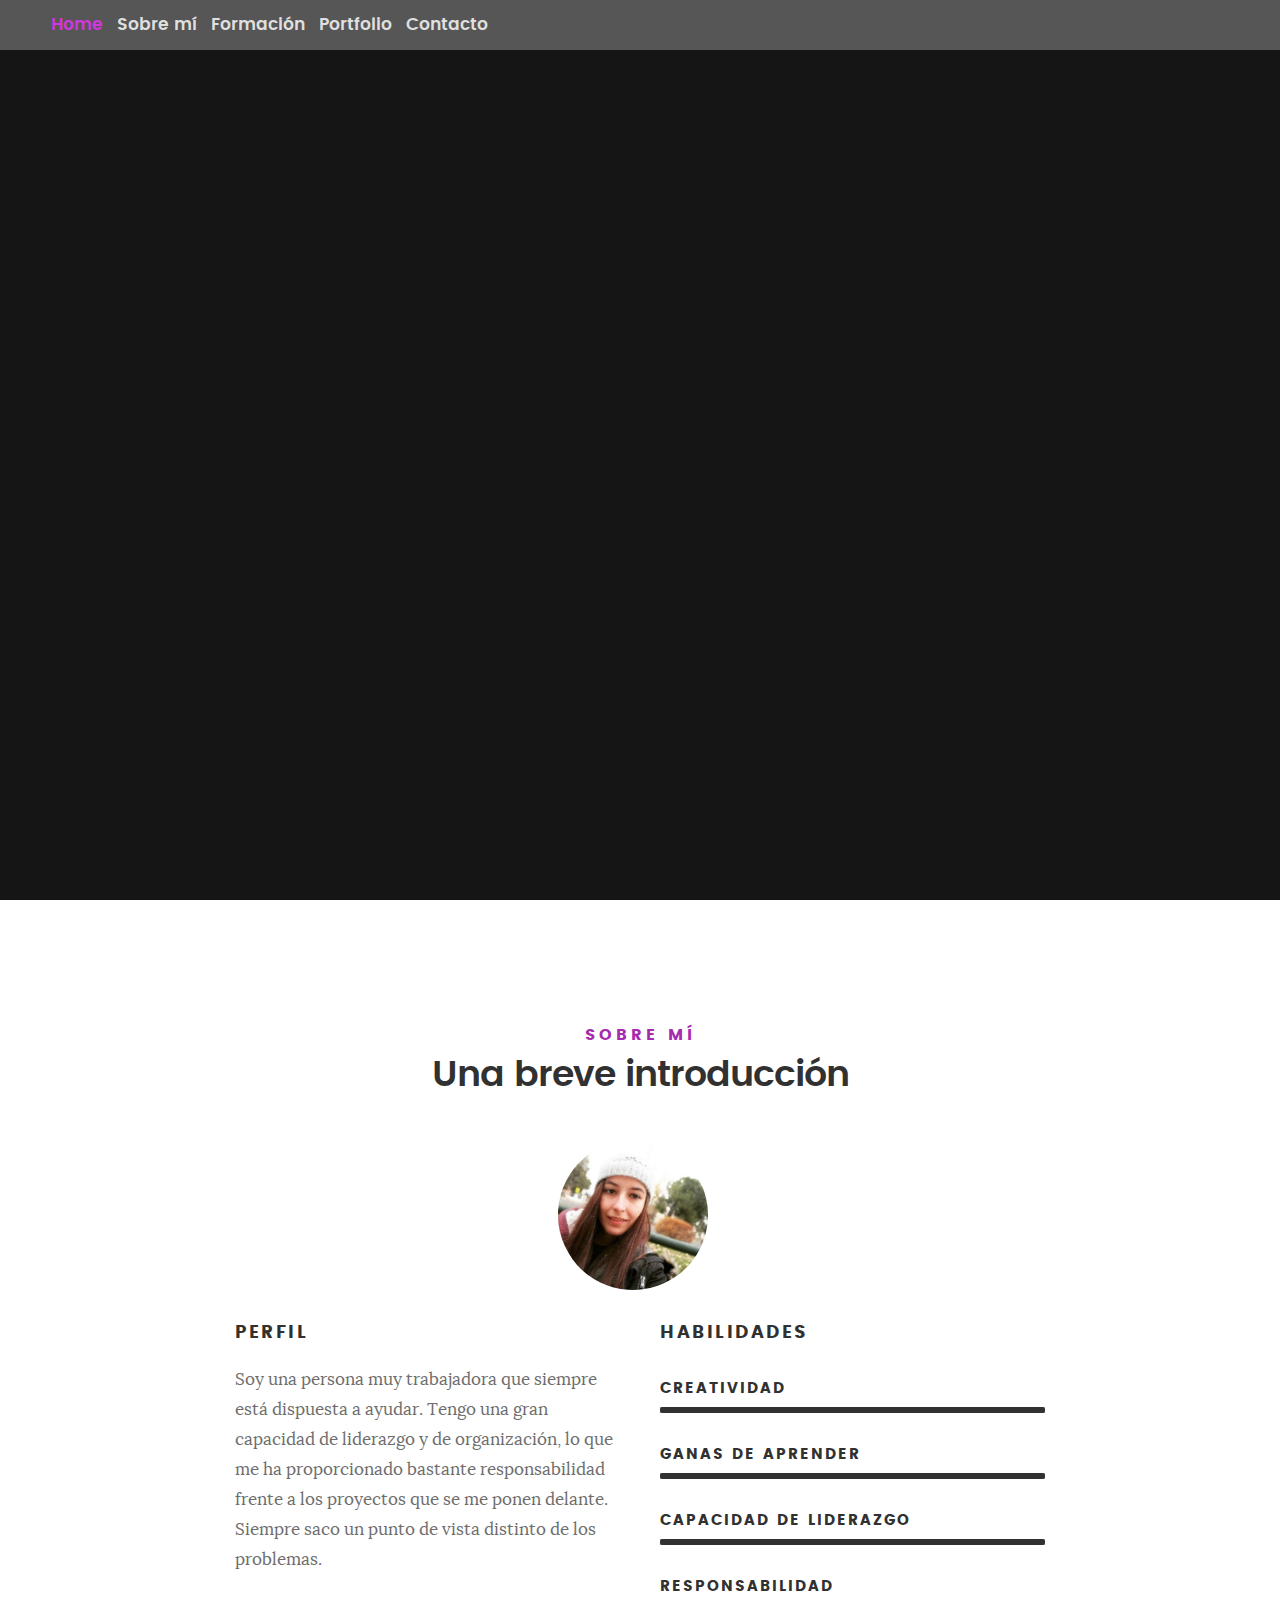
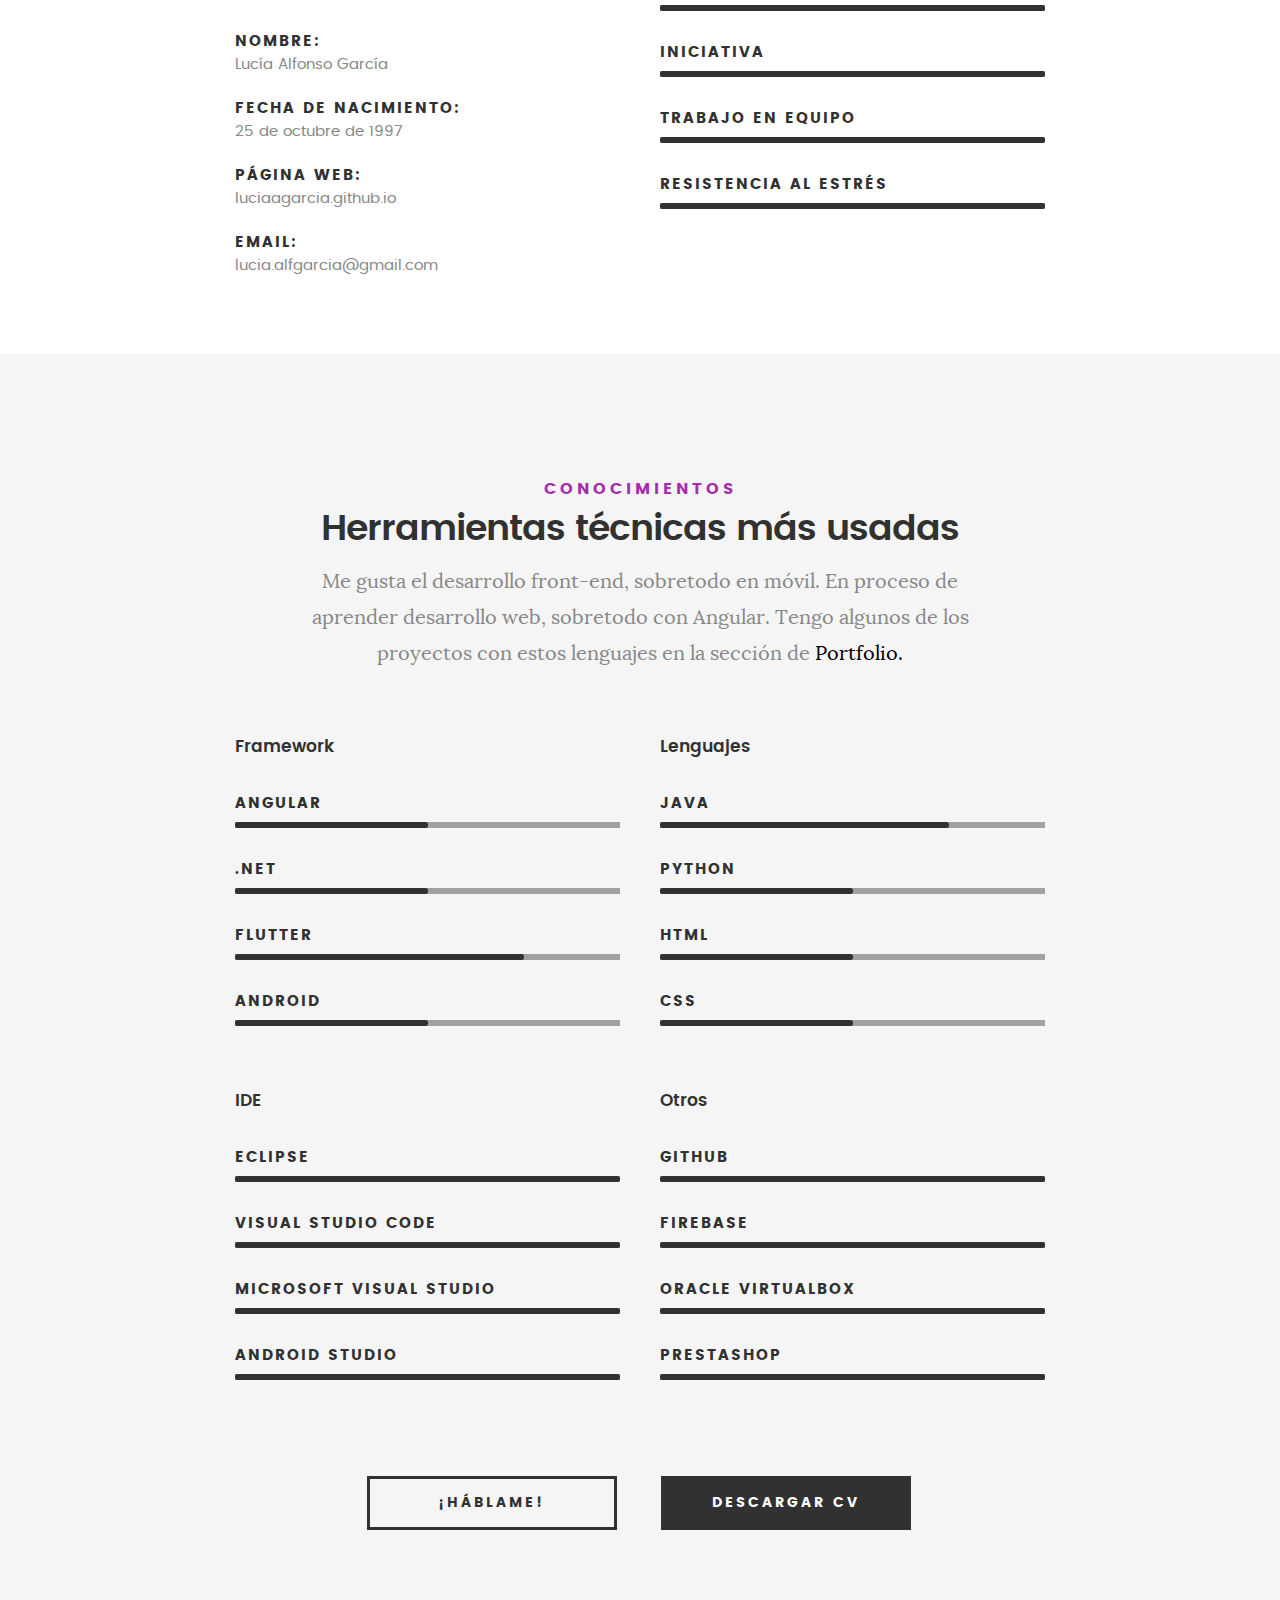
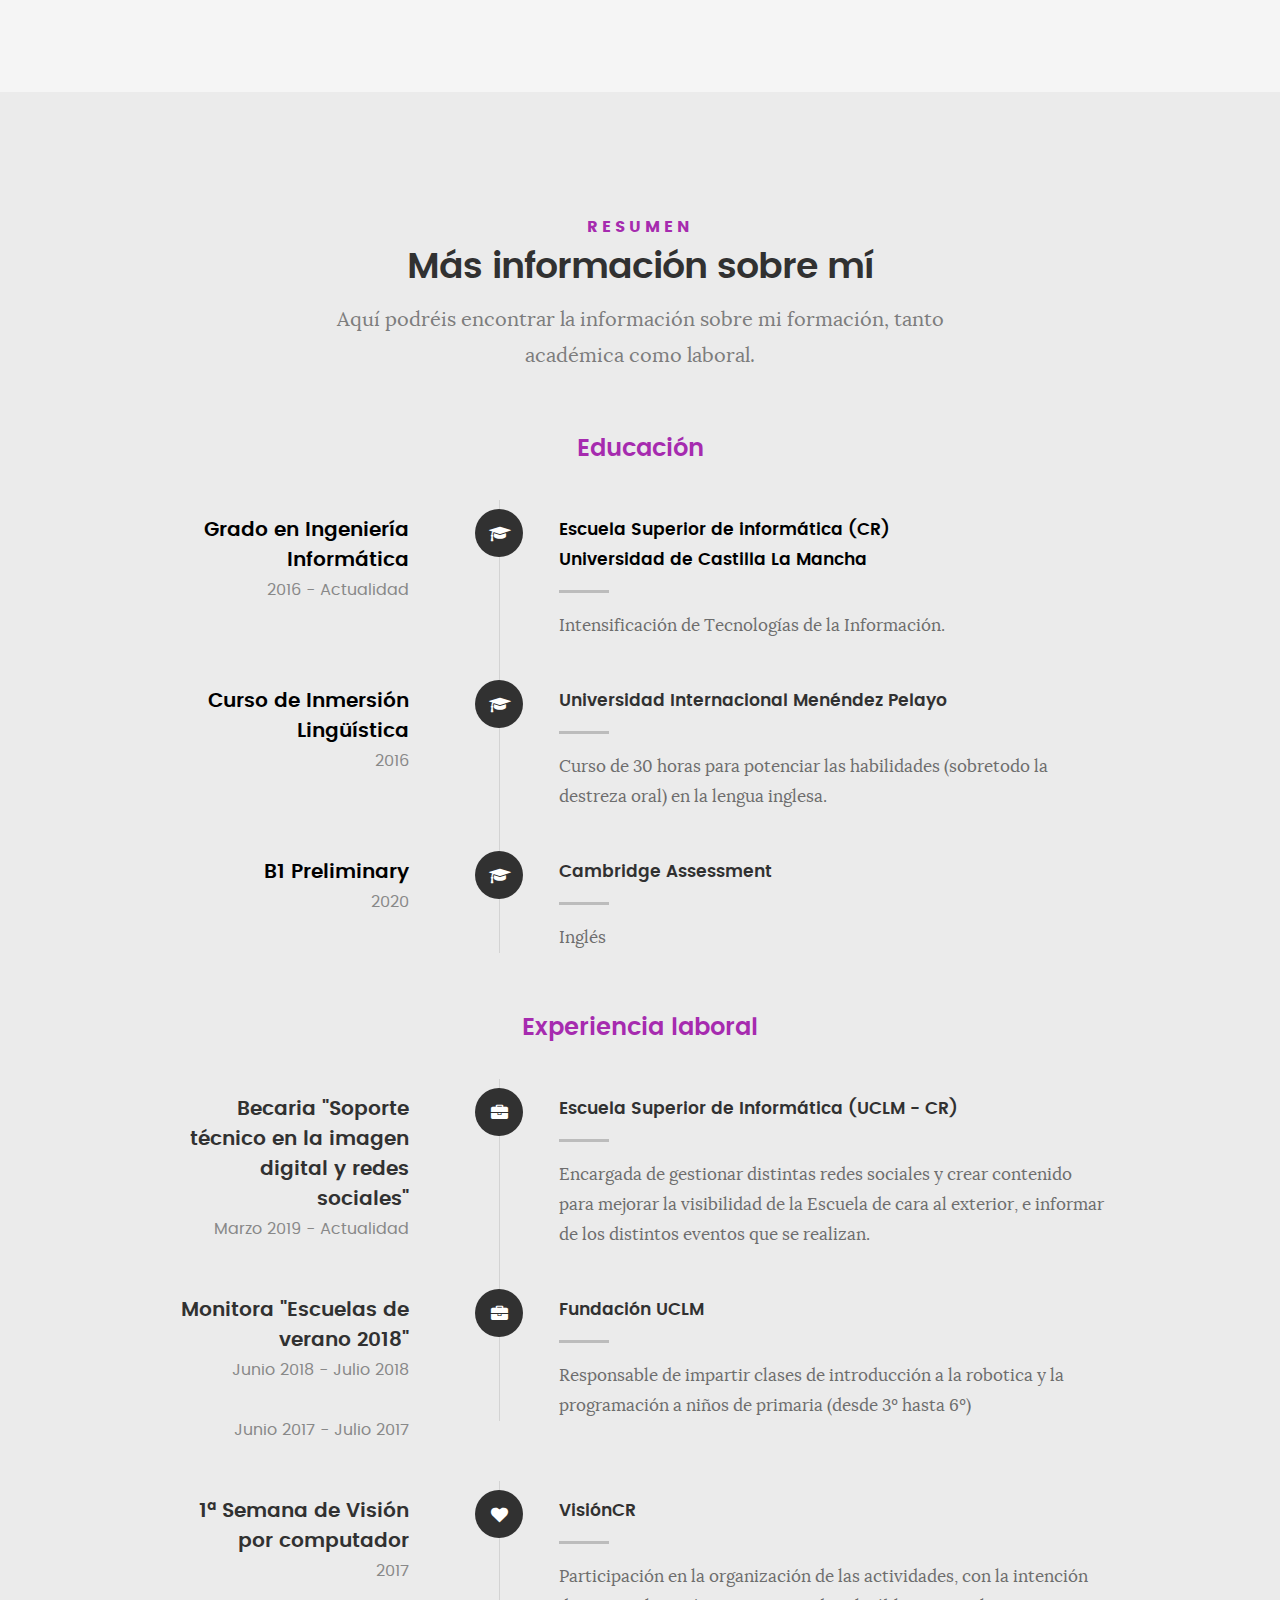
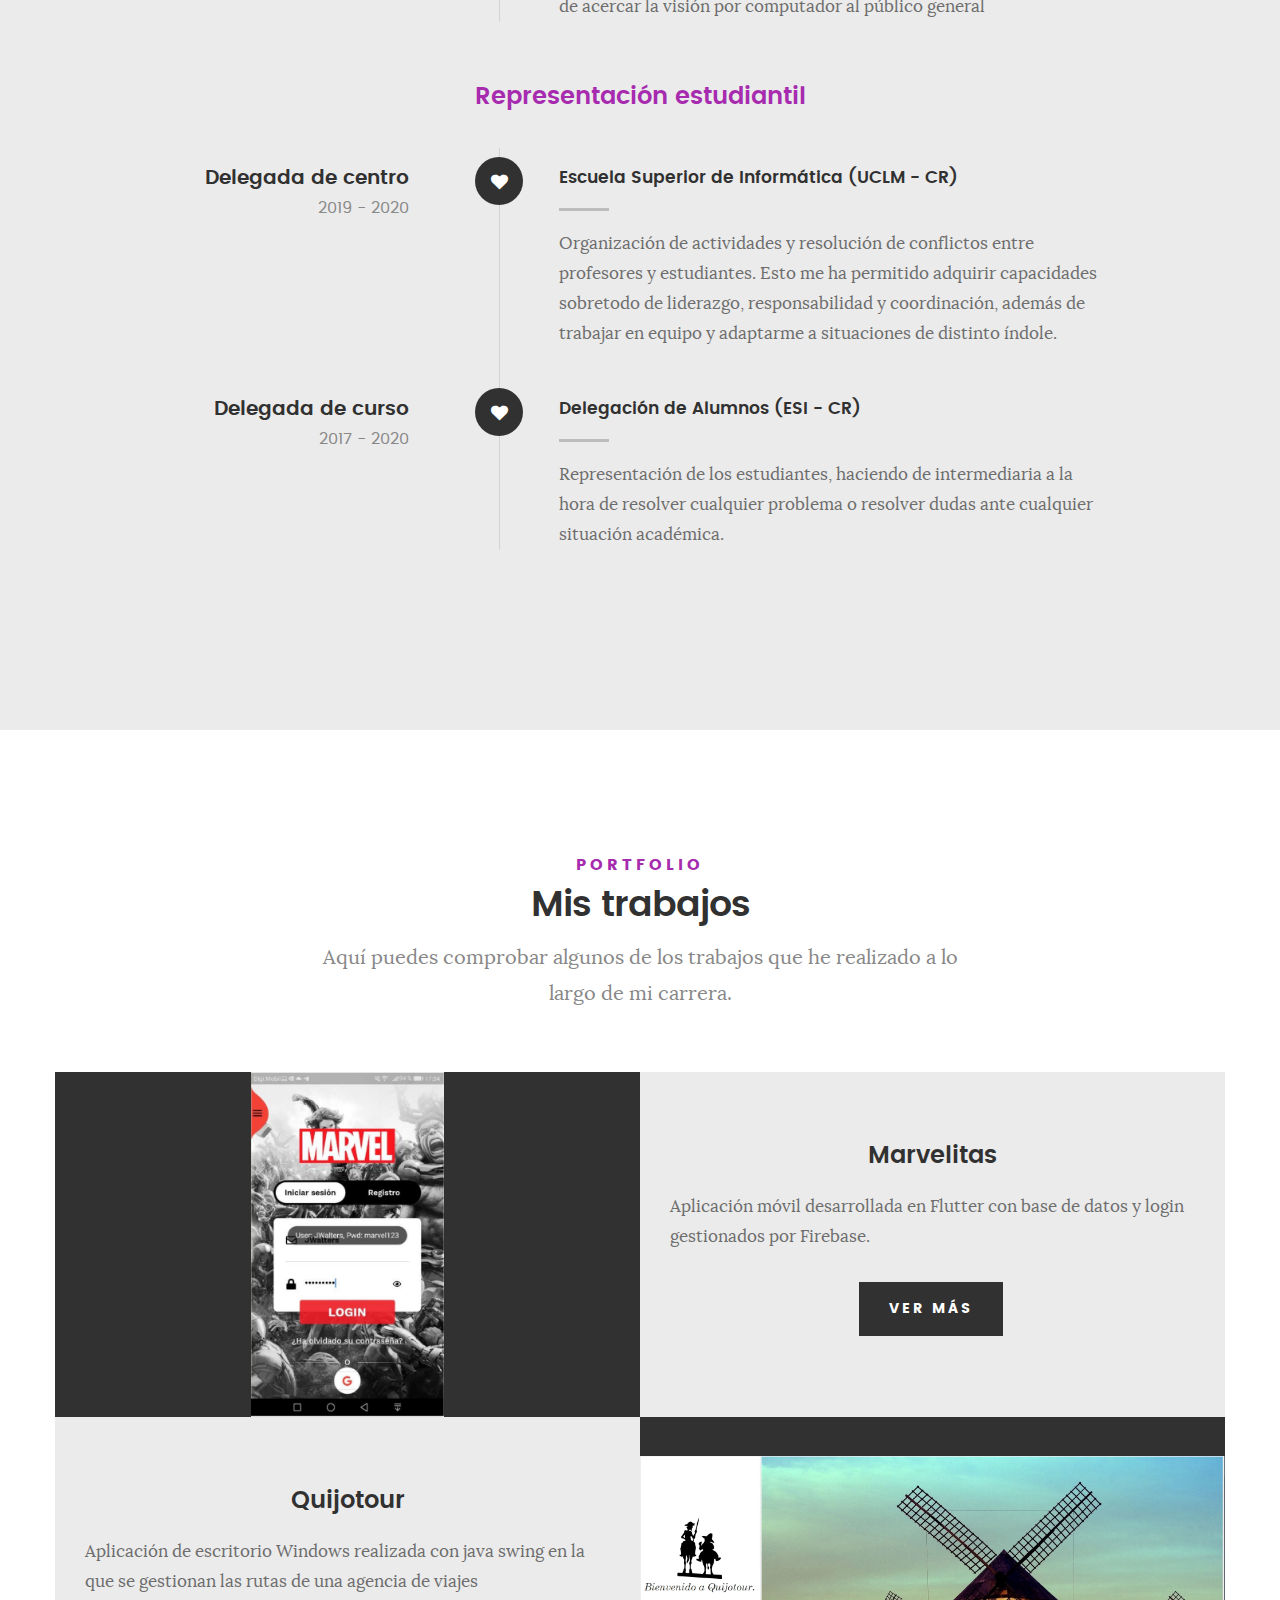
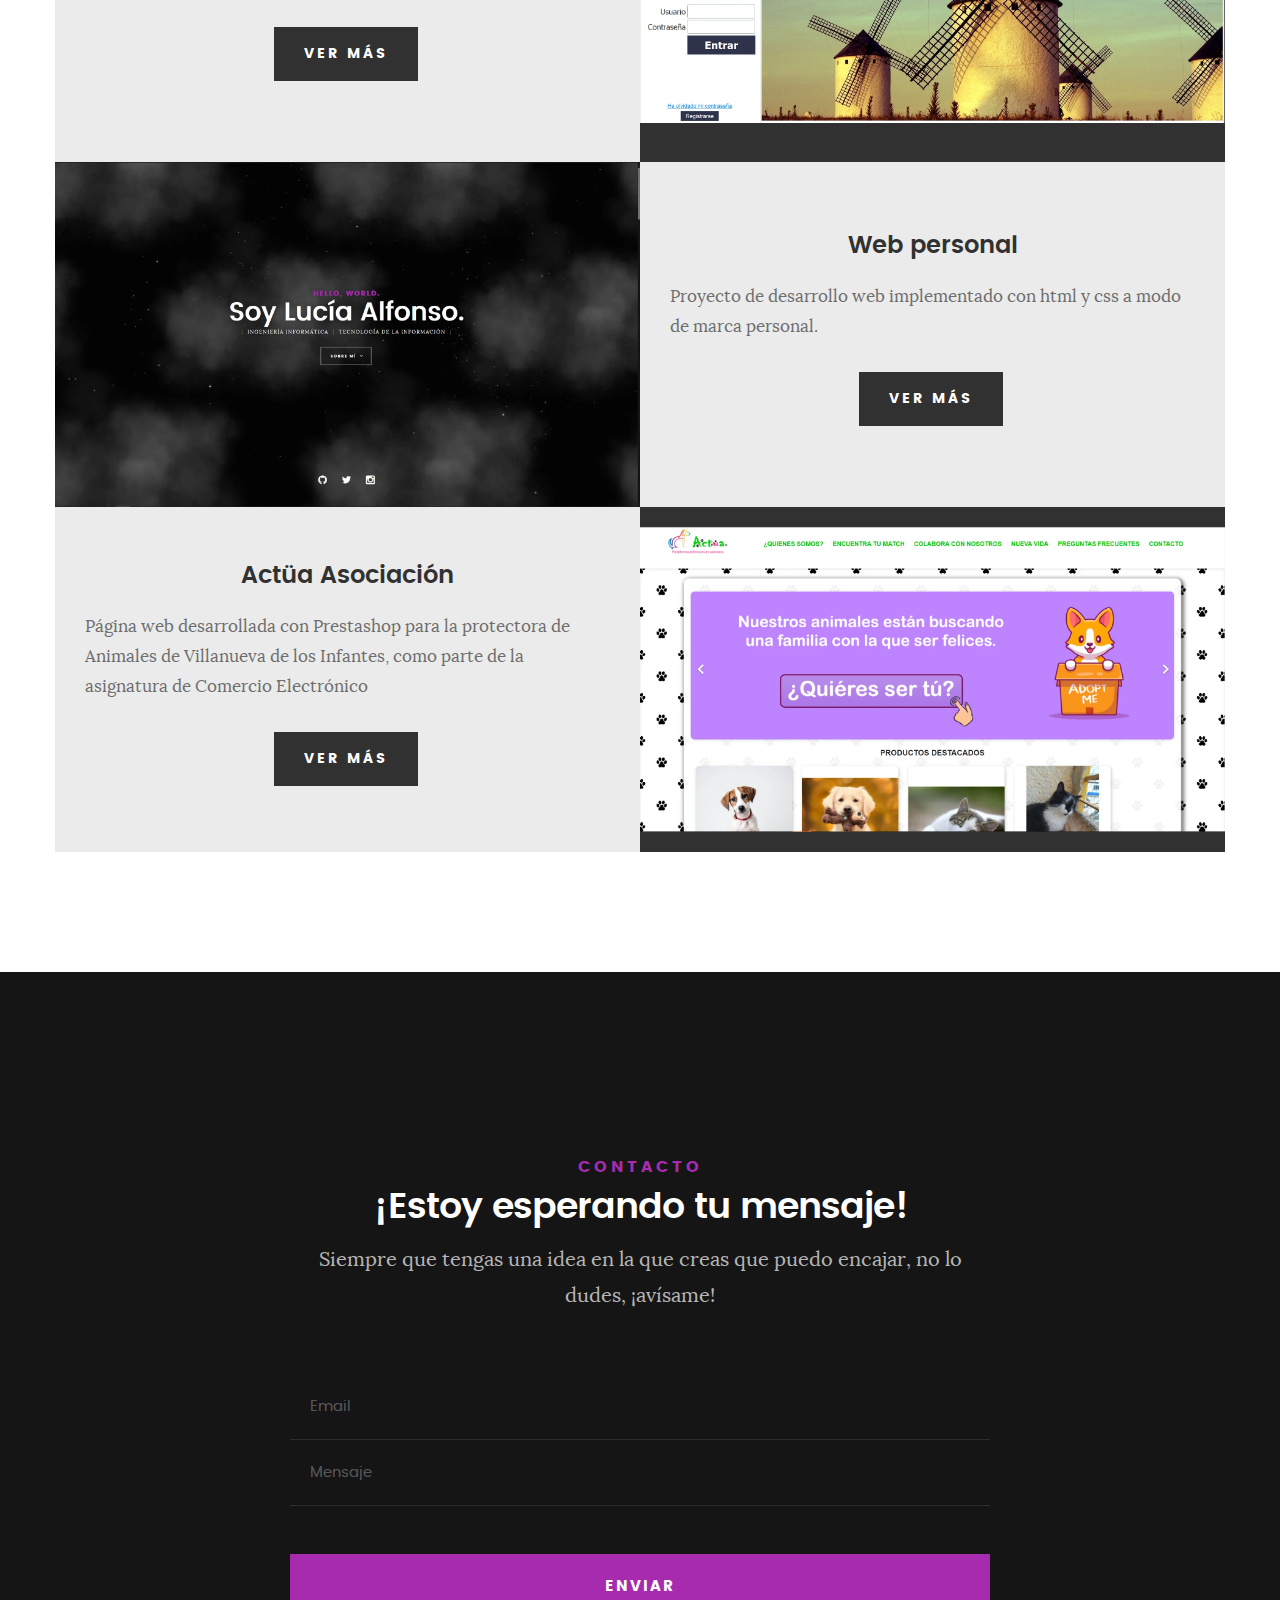
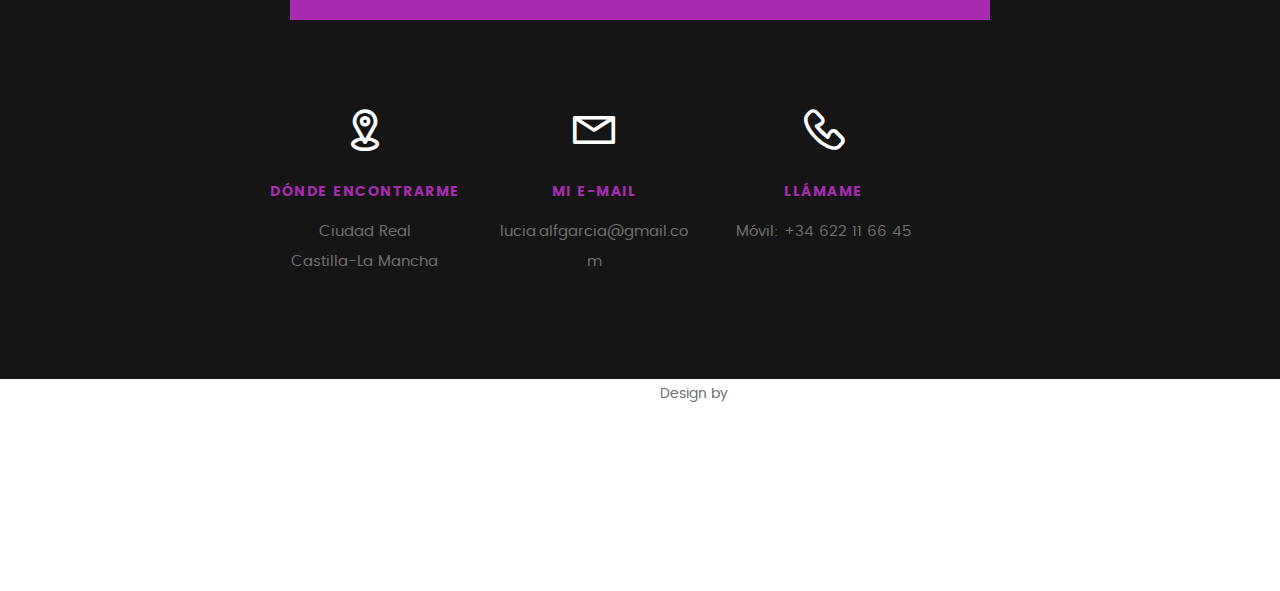
==== commit f54db35b: "corrección" ====
--- a/index.html
+++ b/index.html
@@ -634,7 +634,7 @@
                         <div class="form-field">
                             <input name="contactEmail" type="email" name="_replyto" placeholder="Email"></div>
                         <div class="form-field">
-                            <input type="text" placeholder="Mensjae" name="name"></div>
+                            <input type="text" placeholder="Mensaje" name="name"></div>
                         <div class="form-field">
                             <button class="submitform" value="Send">Enviar</button>
                             <div id="submit-loader">
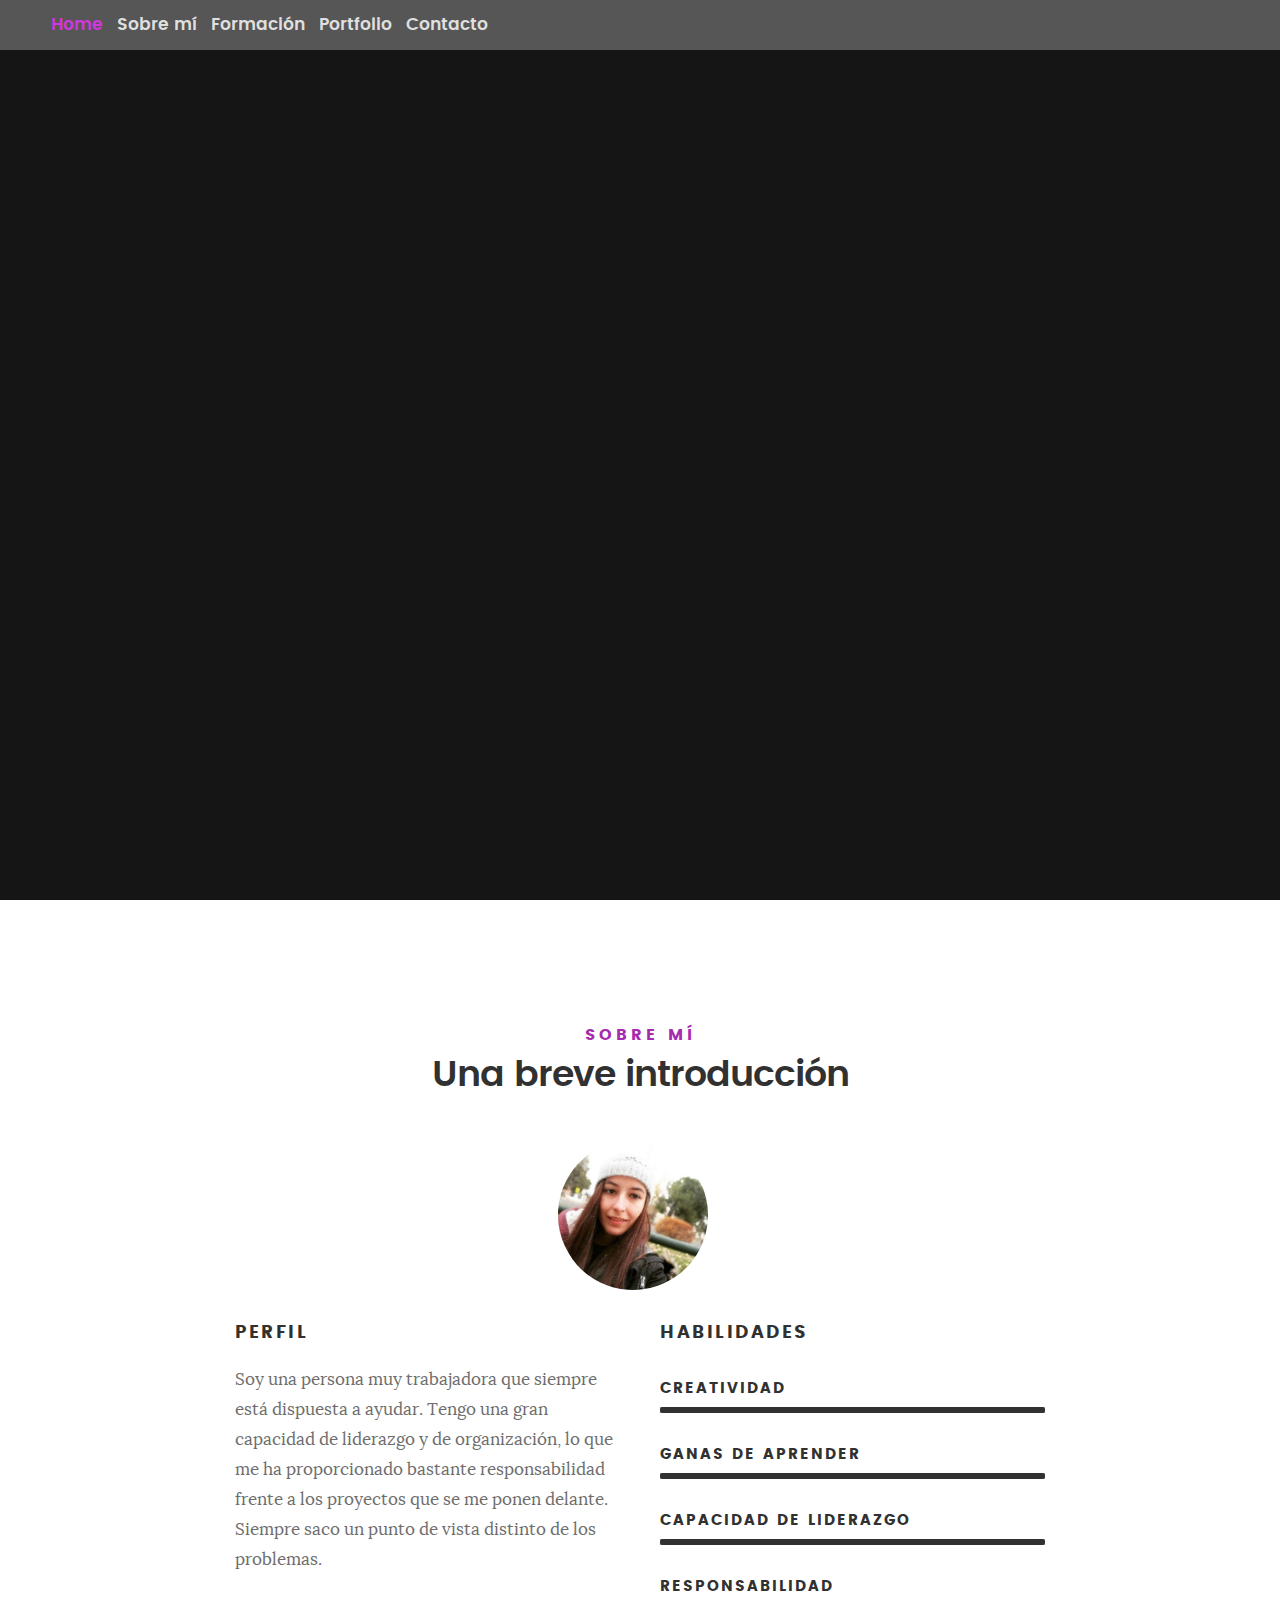
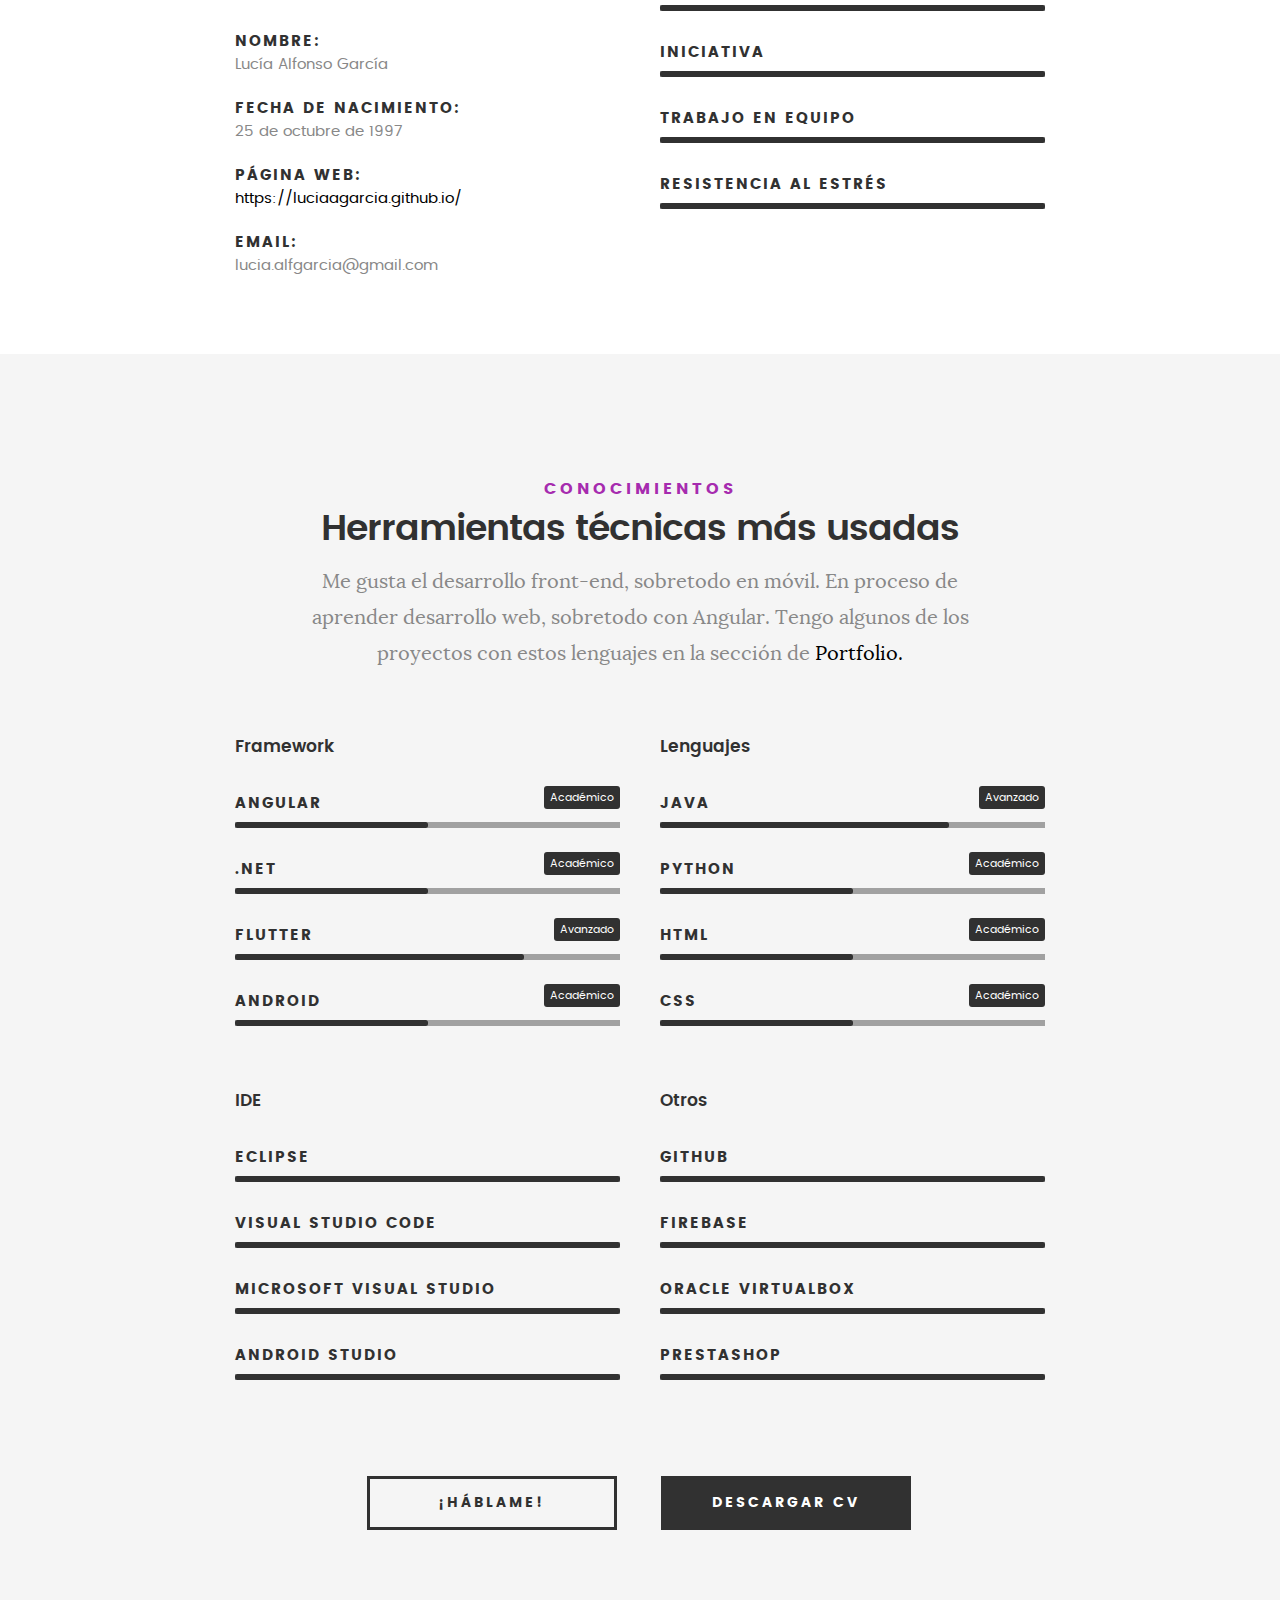
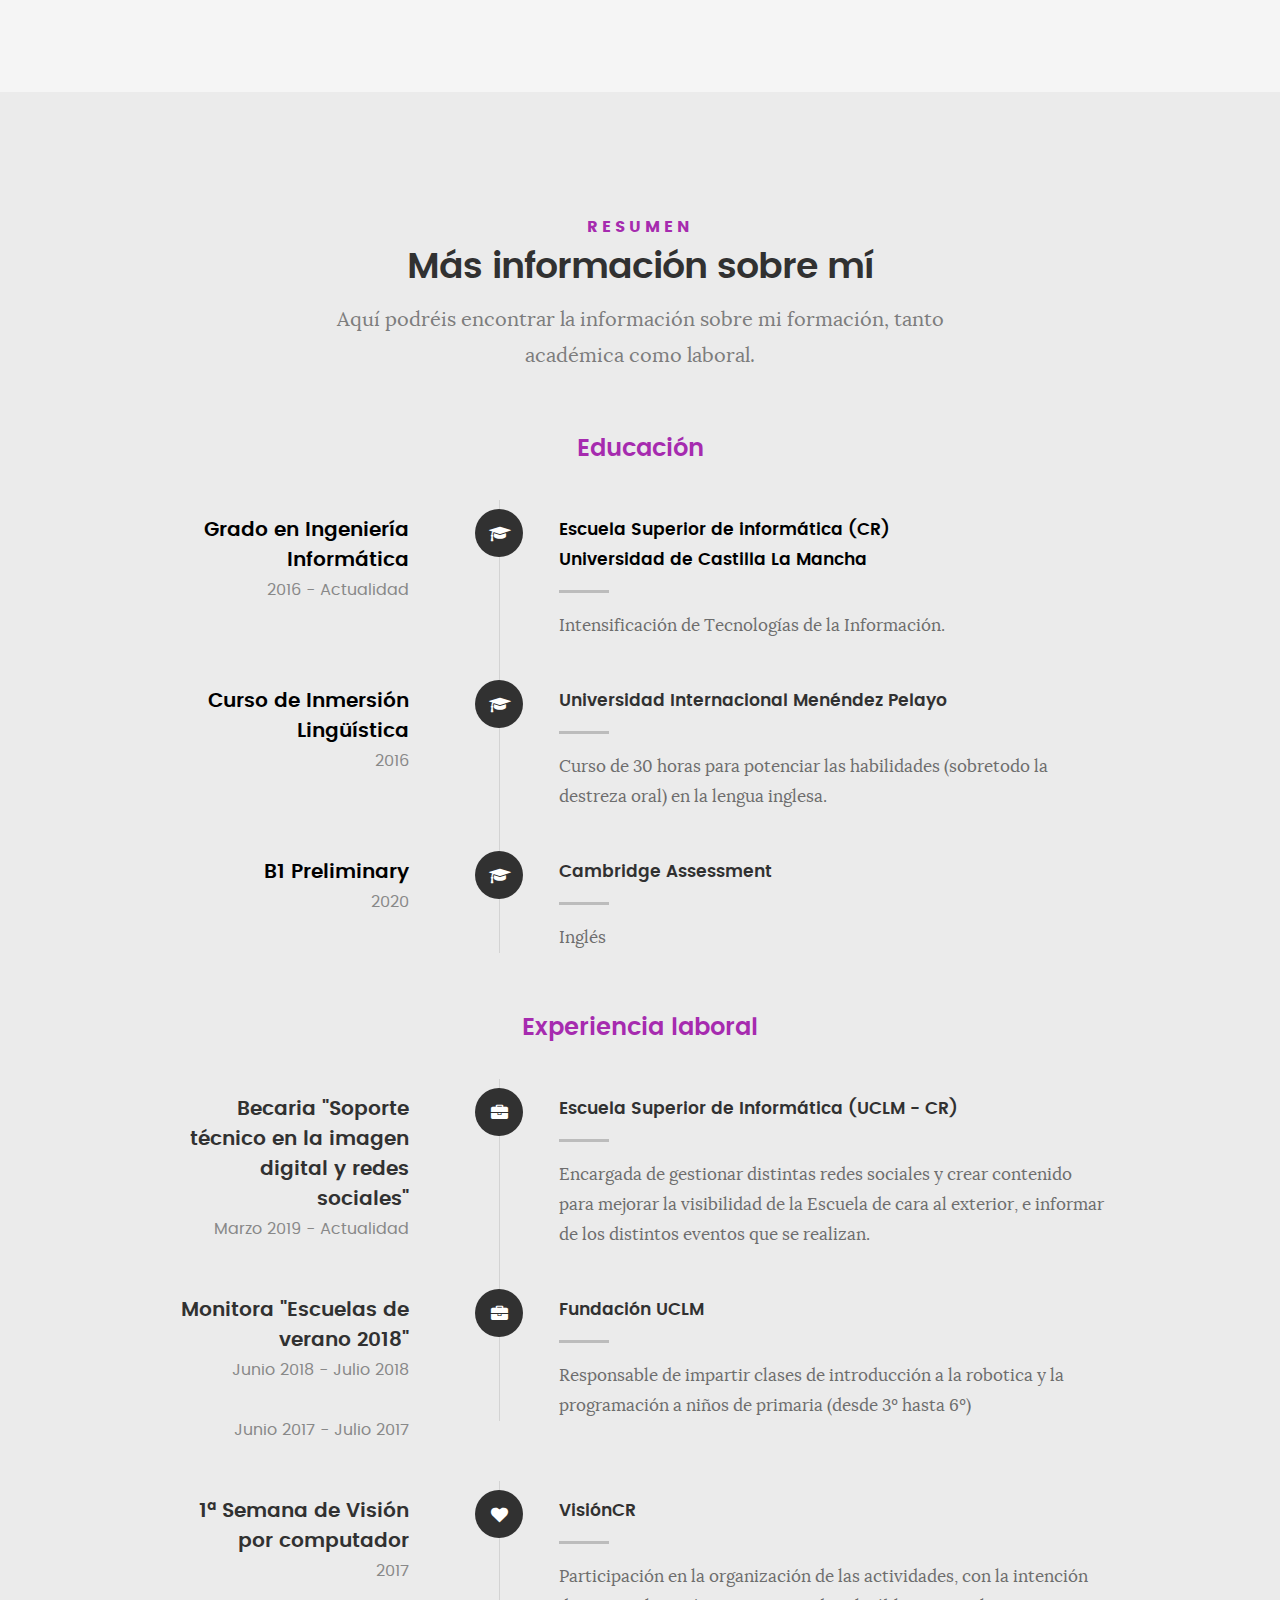
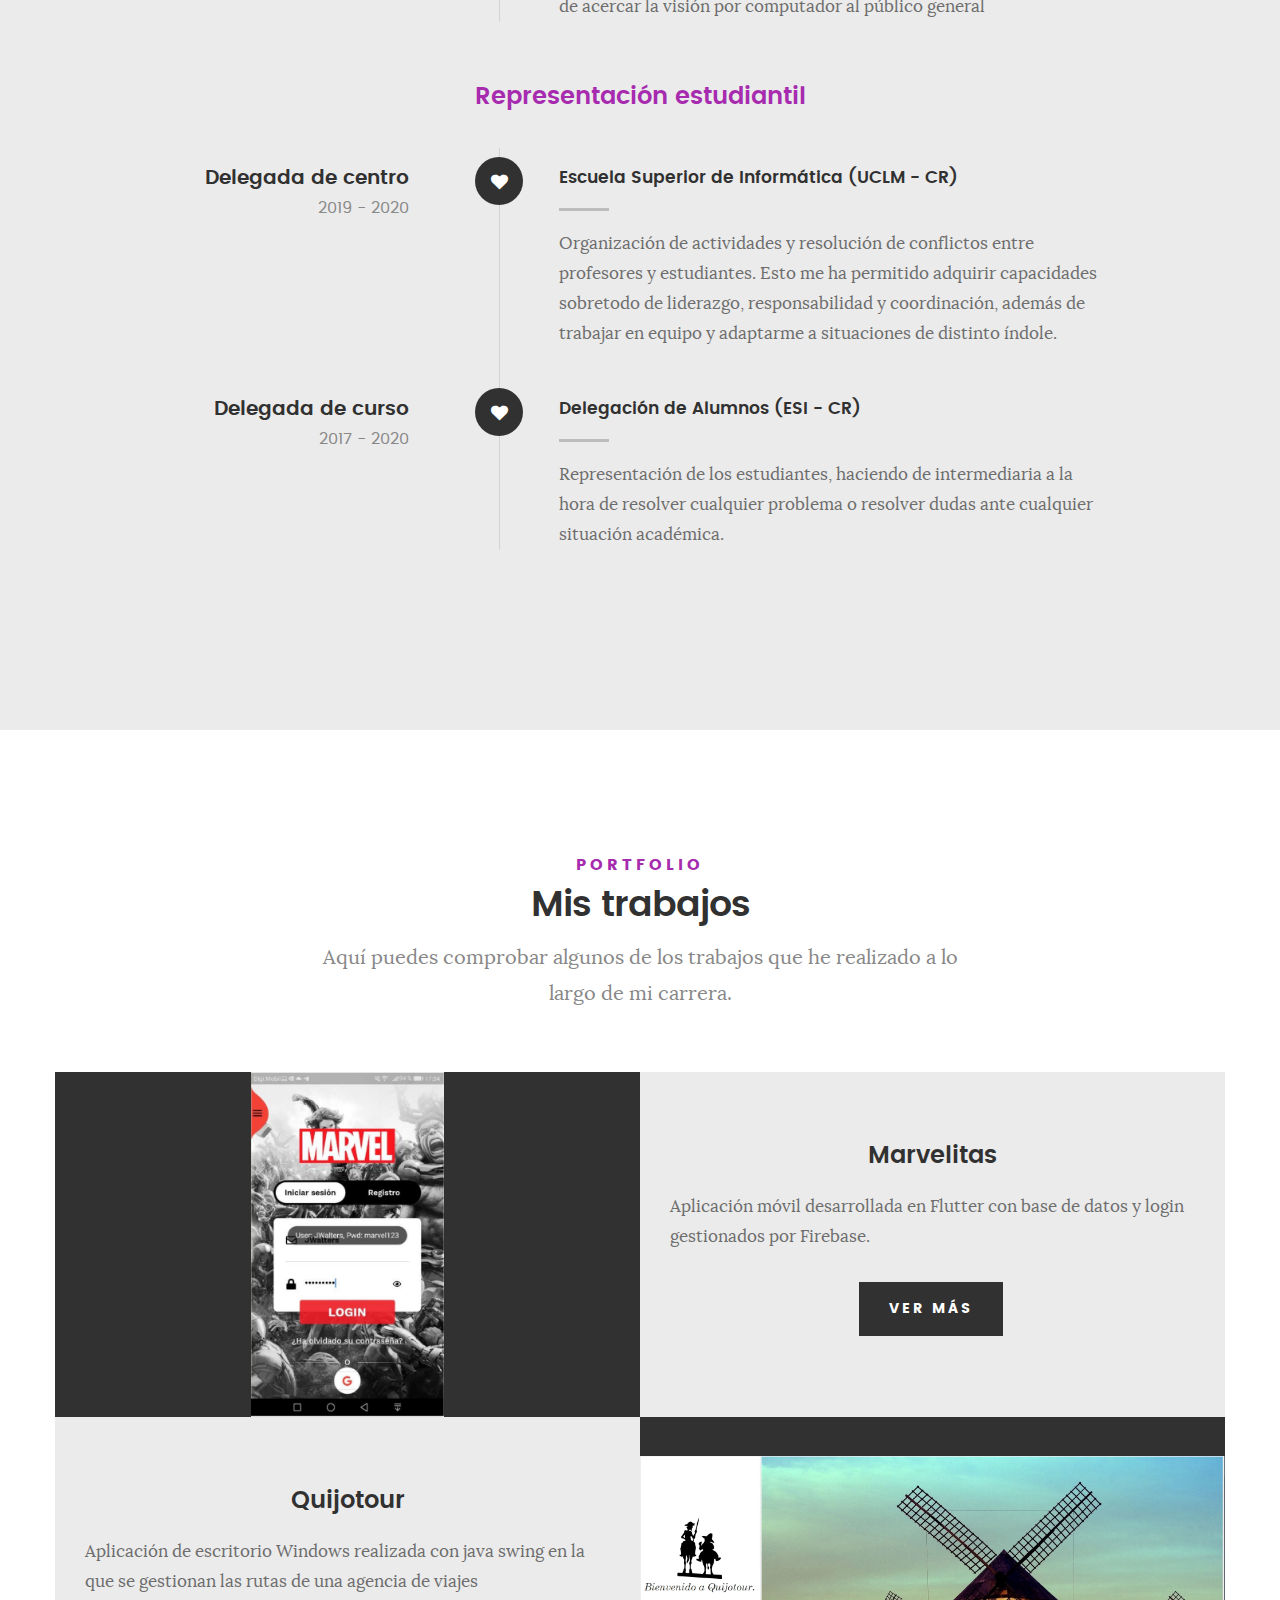
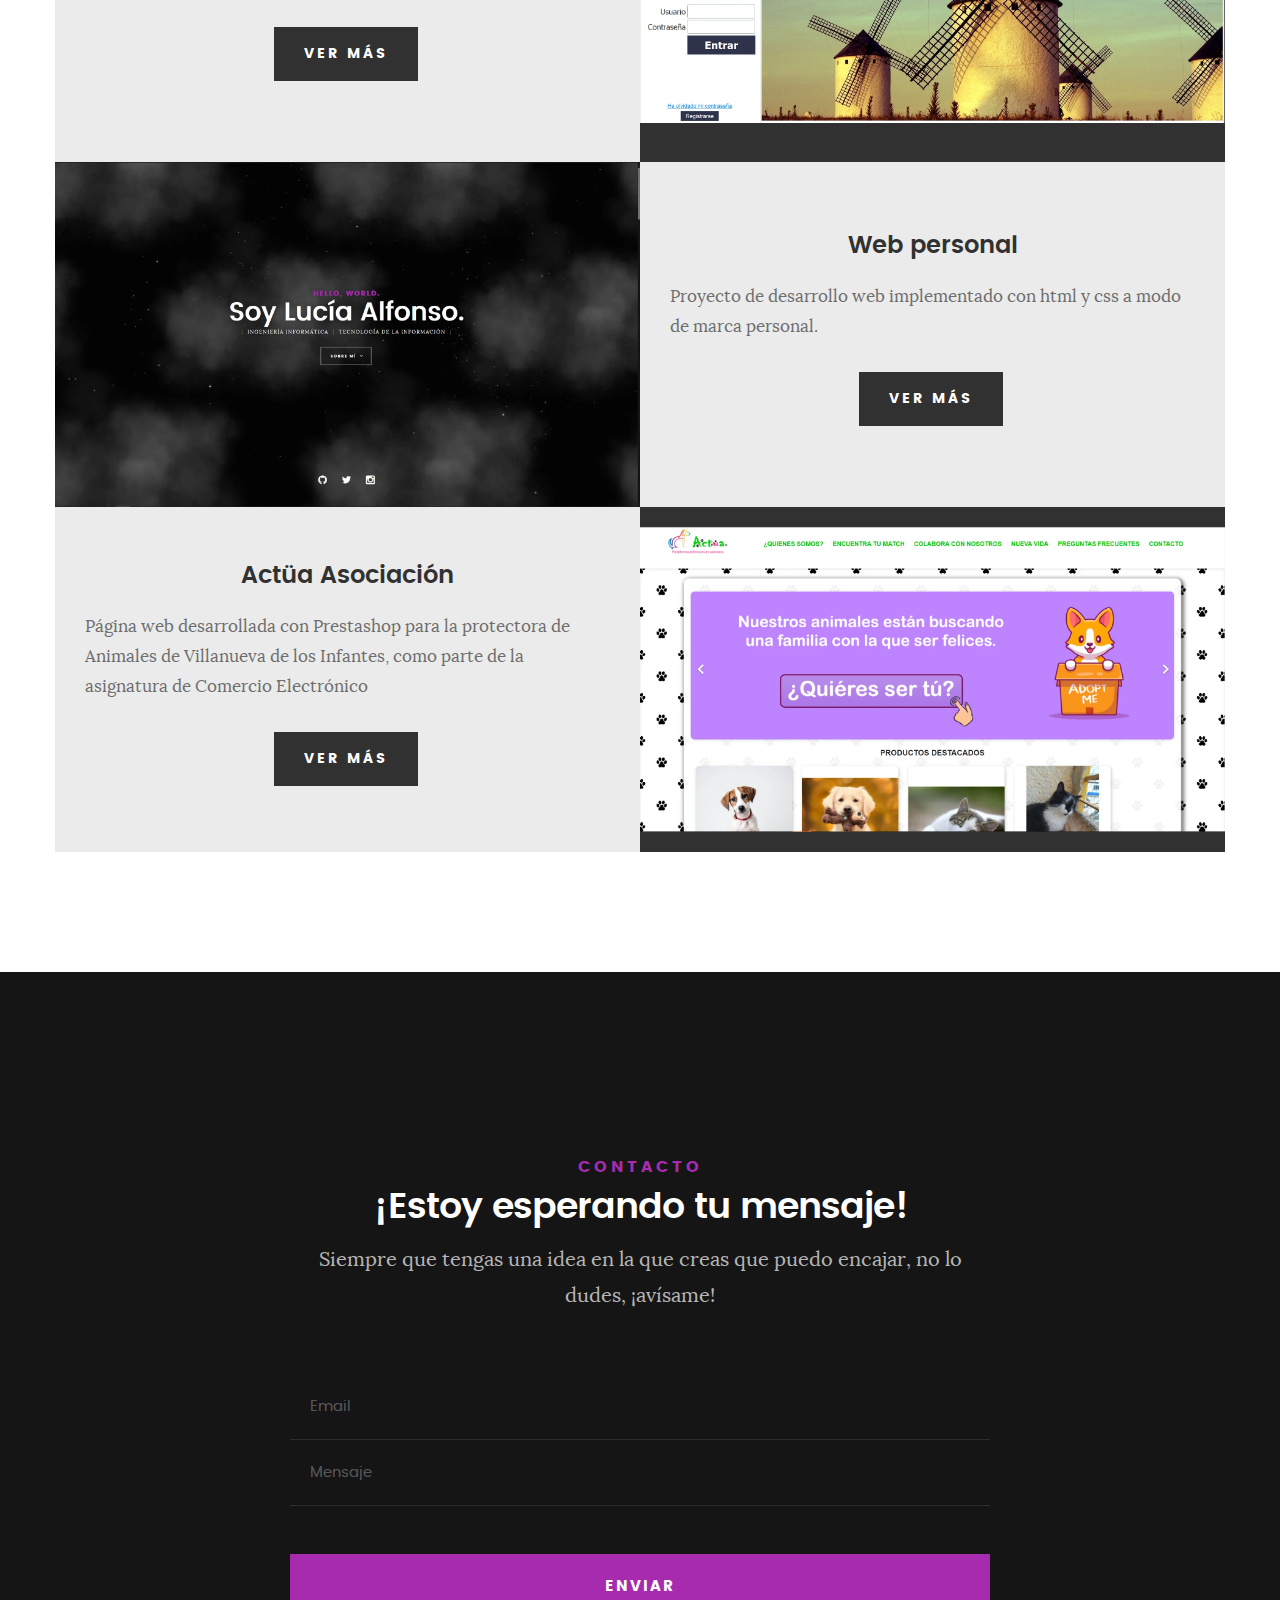
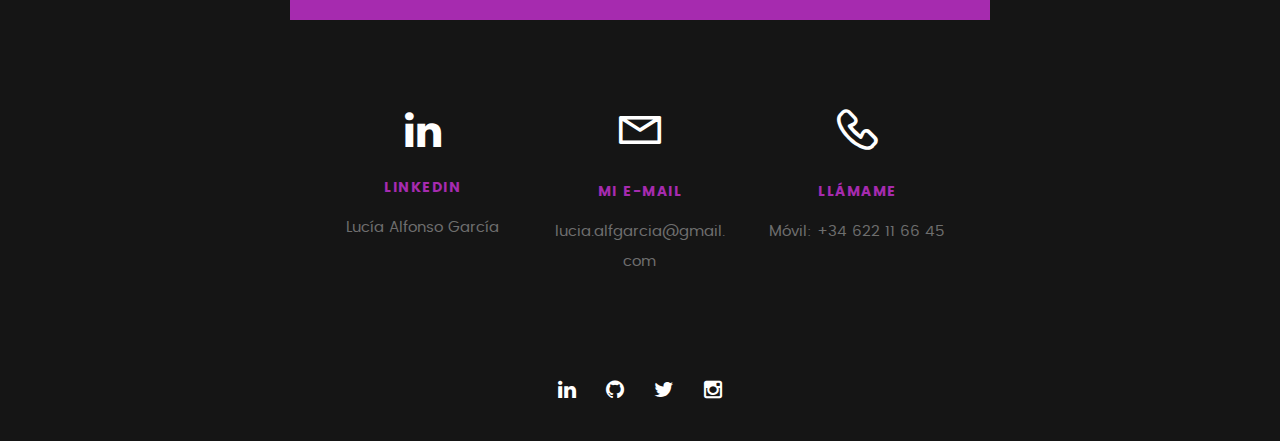
==== commit 5fd1da8b: "Últimas correcciones" ====
--- a/index.html
+++ b/index.html
@@ -173,7 +173,7 @@
                     </li>
                     <li>
                         <strong>Página web:</strong>
-                        <span>luciaagarcia.github.io</span>
+                        <span><a href="https://luciaagarcia.github.io/">https://luciaagarcia.github.io/</a></span>
                     </li>
                     <li>
                         <strong>Email:</strong>
@@ -658,17 +658,14 @@
                     <!-- /col-twelve -->
                 </div>
                 <!-- /contact-form -->
-
                 <div class="row contact-info">
                     <div class="col-four tab-full">
                         <div class="icon">
-                            <i class="icon-pin"></i>
-                        </div>
-
-                        <h5>Dónde encontrarme</h5>
-
+                            <i class="fa fa-linkedin"></i>
+                        </div>
+                        <h5>Linkedin</h5>
                         <p>
-                            Ciudad Real<br /> Castilla-La Mancha
+                            <a id="linkfooter" href="https://www.linkedin.com/in/luc%C3%ADa-alfonso-garc%C3%ADa-b86981144/">Lucía Alfonso García</a>
                         </p>
                     </div>
 
@@ -684,9 +681,7 @@
                         <div class="icon">
                             <i class="icon-phone"></i>
                         </div>
-
                         <h5>Llámame</h5>
-
                         <p>Móvil: +34 622 11 66 45</p>
                     </div>
                 </div>
@@ -718,30 +713,23 @@
                         </li>
                     </ul>
                 </div>
-                <div class="col-six tab-full">
-                    <div class="copyright">
-                        <span>Design by
-              <a href="http://www.styleshout.com/">styleshout</a></span
-            >
-          </div>
-        </div>
-        <div id="go-top">
-          <a class="smoothscroll" title="Inicio" href="#top"
-            ><i class="fa fa-long-arrow-up"></i
+                <div id="go-top">
+                    <a class="smoothscroll" title="Inicio" href="#top"><i class="fa fa-long-arrow-up"></i
           ></a>
-        </div>
-      </div>
-      <!-- /row -->
-    </footer>
-
-    <div id="preloader">
-      <div id="loader"></div>
-    </div>
-
-    <!-- Java Script
-   ================================================== -->
-    <script src="js/jquery-2.1.3.min.js"></script>
-    <script src="js/plugins.js"></script>
-    <script src="js/main.js"></script>
-  </body>
+                </div>
+            </div>
+            <!-- /row -->
+        </footer>
+
+        <div id="preloader">
+            <div id="loader"></div>
+        </div>
+
+        <!-- Java Script
+   ================================================== -->
+        <script src="js/jquery-2.1.3.min.js"></script>
+        <script src="js/plugins.js"></script>
+        <script src="js/main.js"></script>
+</body>
+
 </html>--- a/css/main.css
+++ b/css/main.css
@@ -1190,7 +1190,6 @@
 
 .skill-bars li .progress {
     background: #313131;
-    position: relative;
     height: 100%;
 }
 
@@ -1215,7 +1214,7 @@
     margin-left: -5px;
     border-right: 5px solid transparent;
     border-left: 5px solid transparent;
-    border-top: 5px solid #313131;
+    /*border-top: 5px solid #313131;*/
     content: "";
 }
 
@@ -1772,7 +1771,6 @@
 #about {
     background: #ffffff;
     padding-top: 12rem;
-    padding-bottom: 15rem;
 }
 
 #about .section-intro {
@@ -3053,6 +3051,7 @@
 
 .contact-form {
     max-width: 740px;
+    justify-content: center;
 }
 
 .contact-form ::-webkit-input-placeholder {
@@ -3329,6 +3328,11 @@
     padding-bottom: 3rem;
     font-size: 1.4rem;
     font-family: "poppins-regular", sans-serif;
+    background: #151515;
+}
+
+#linkfooter {
+    color: #6e6e6e;
 }
 
 footer a,
@@ -3346,7 +3350,8 @@
 }
 
 footer .social {
-    text-align: right;
+    text-align: center;
+    width: 100%;
 }
 
 footer .footer-social {
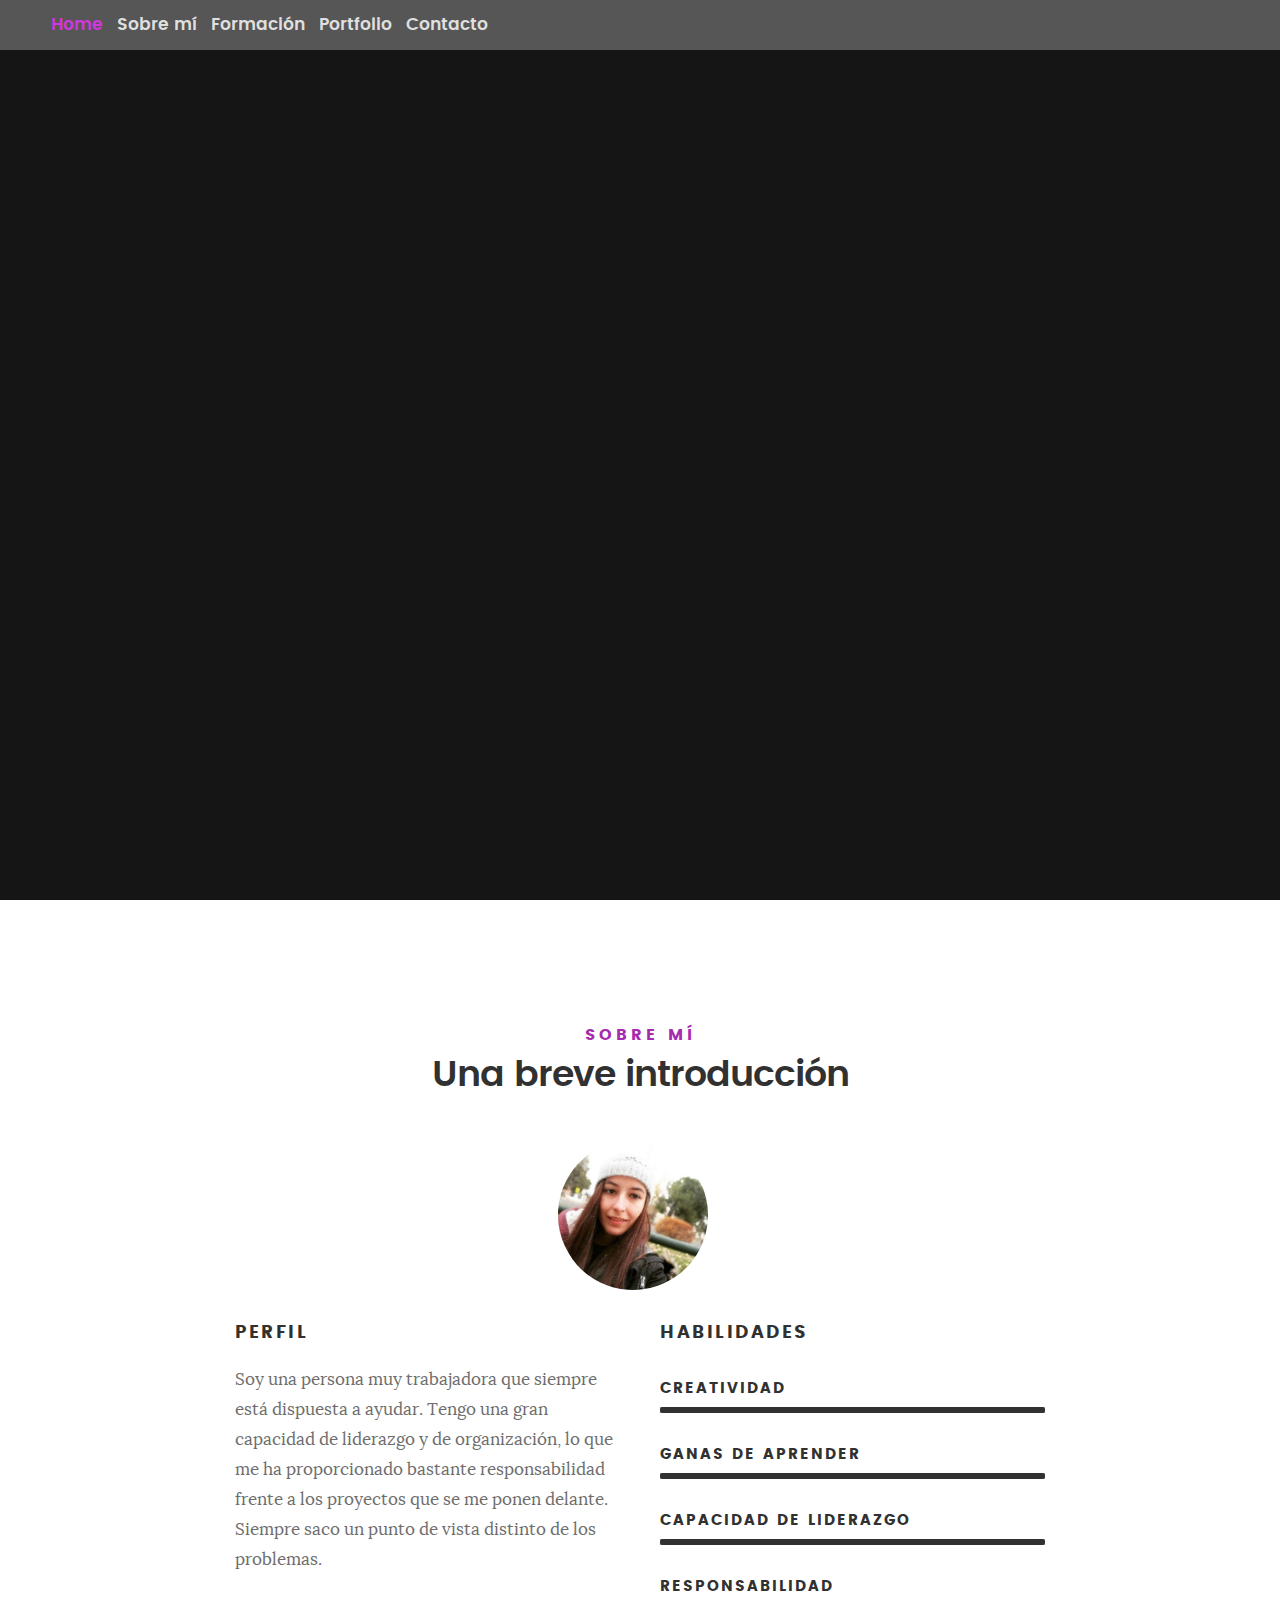
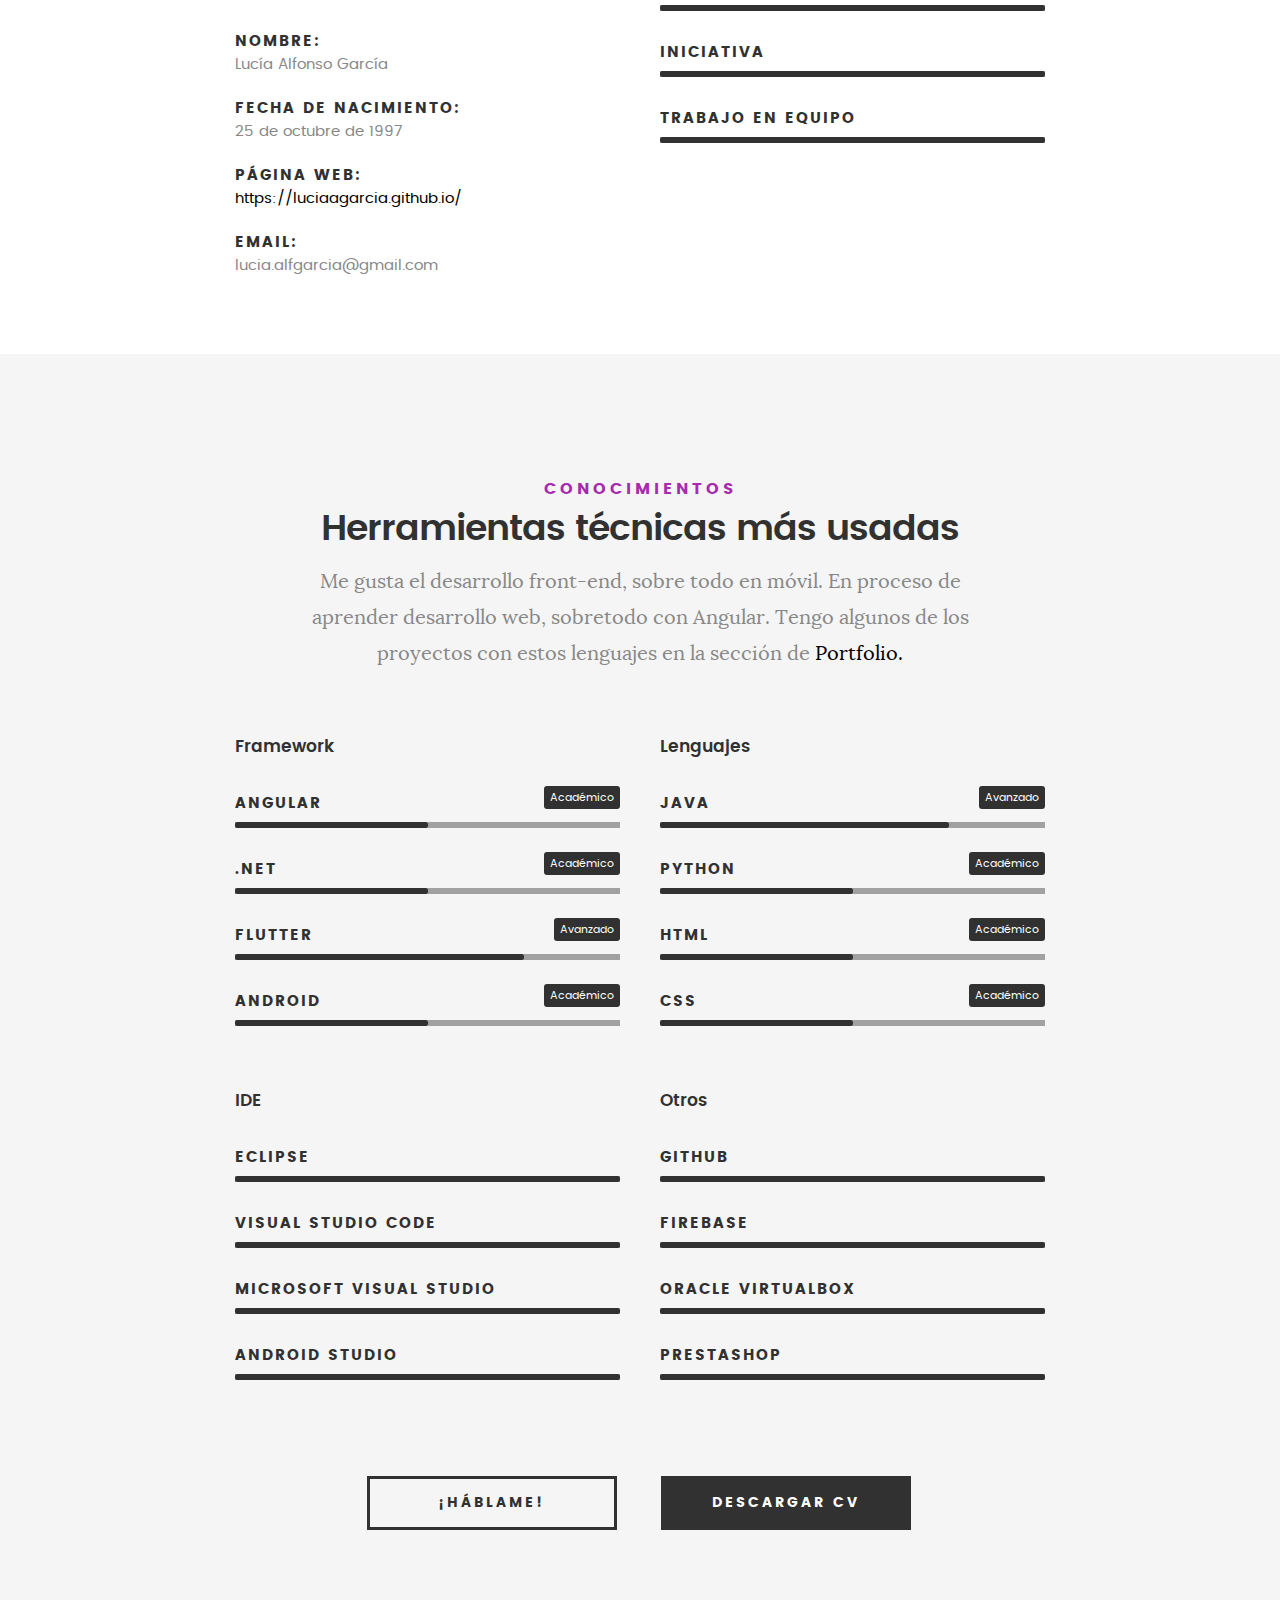
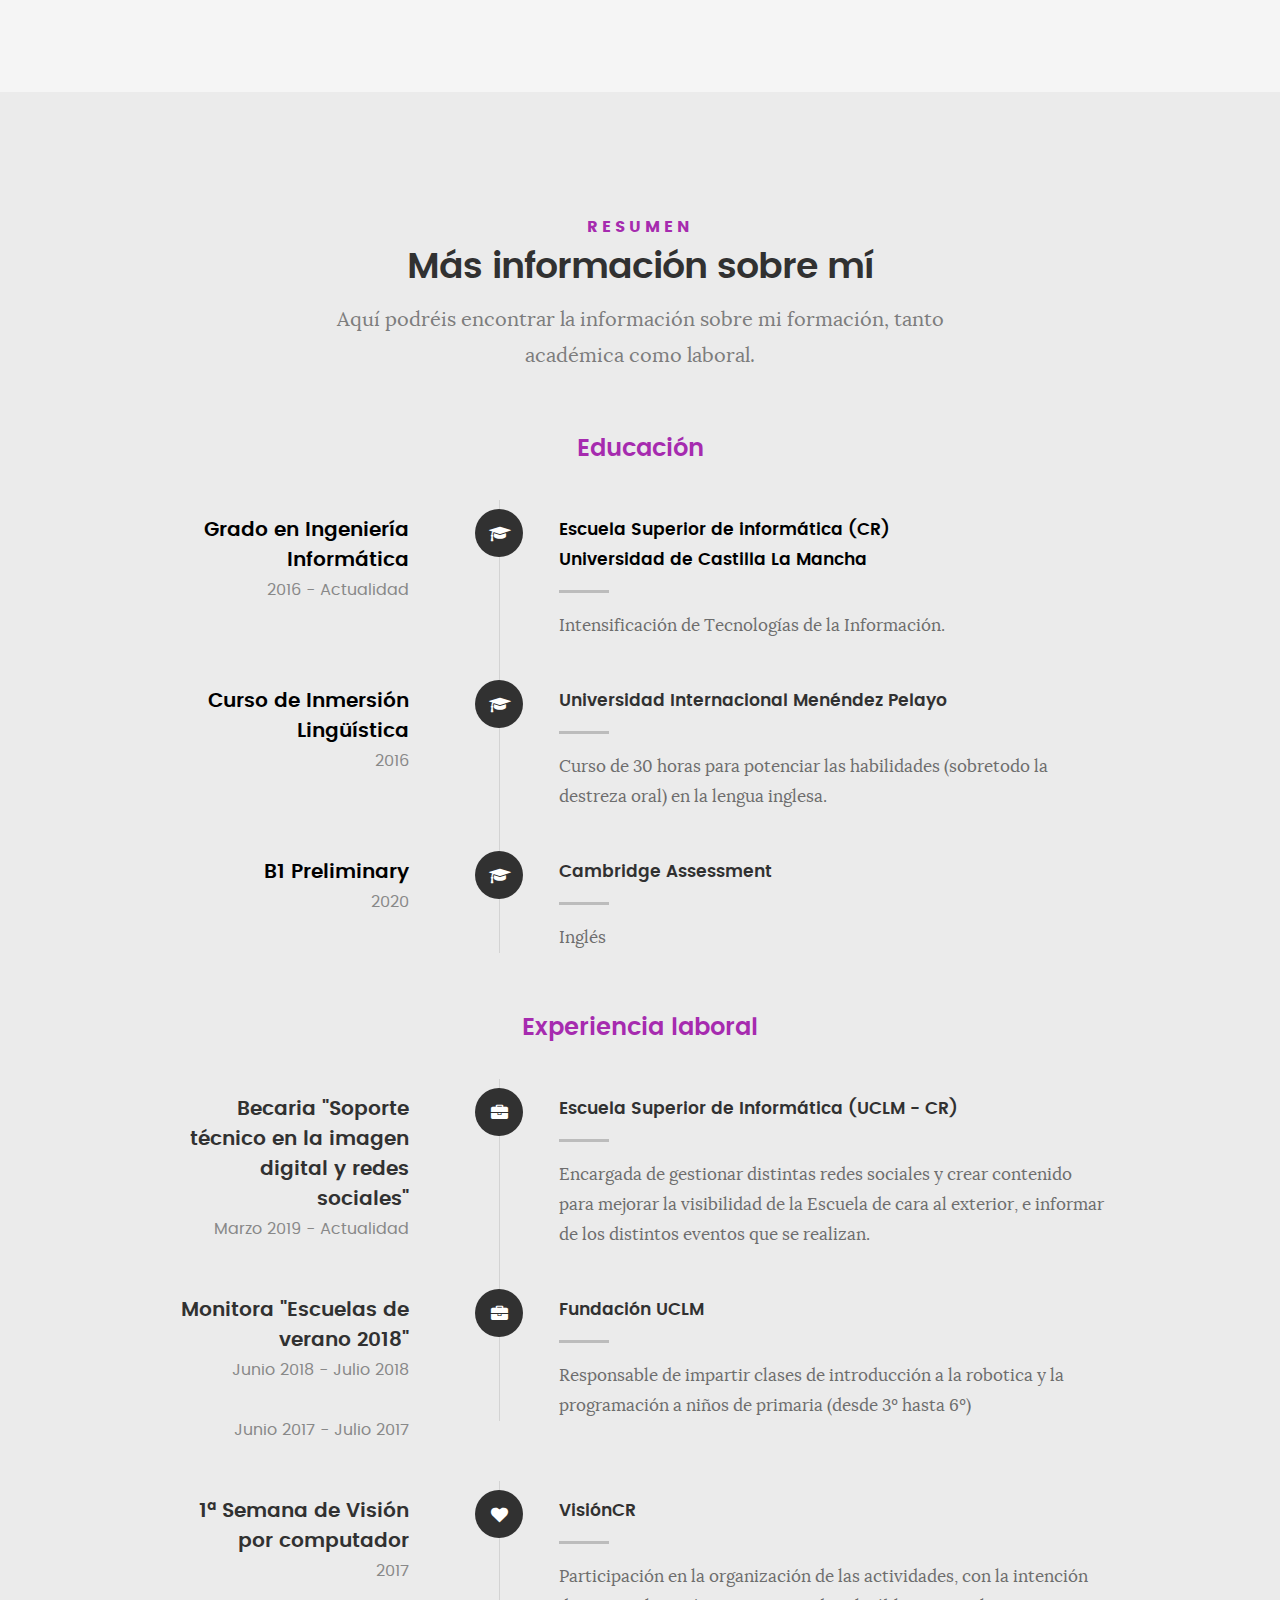
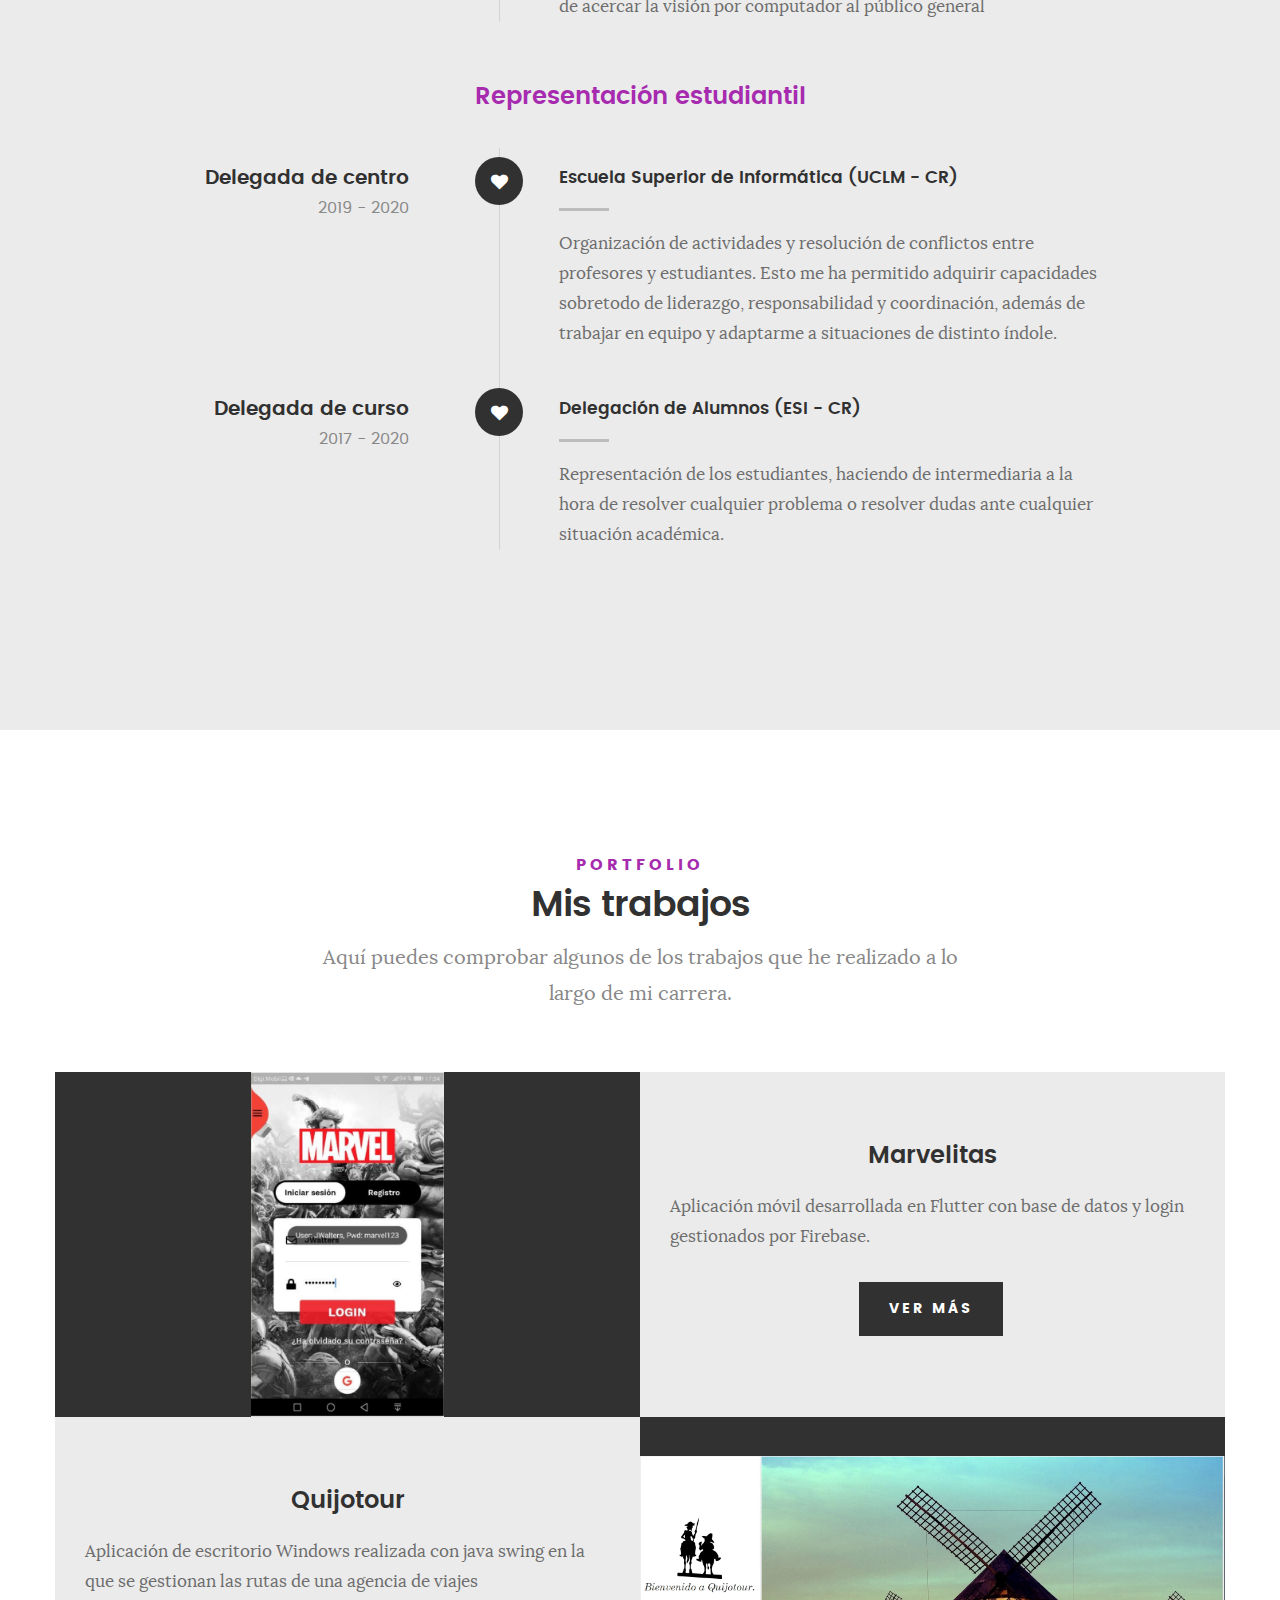
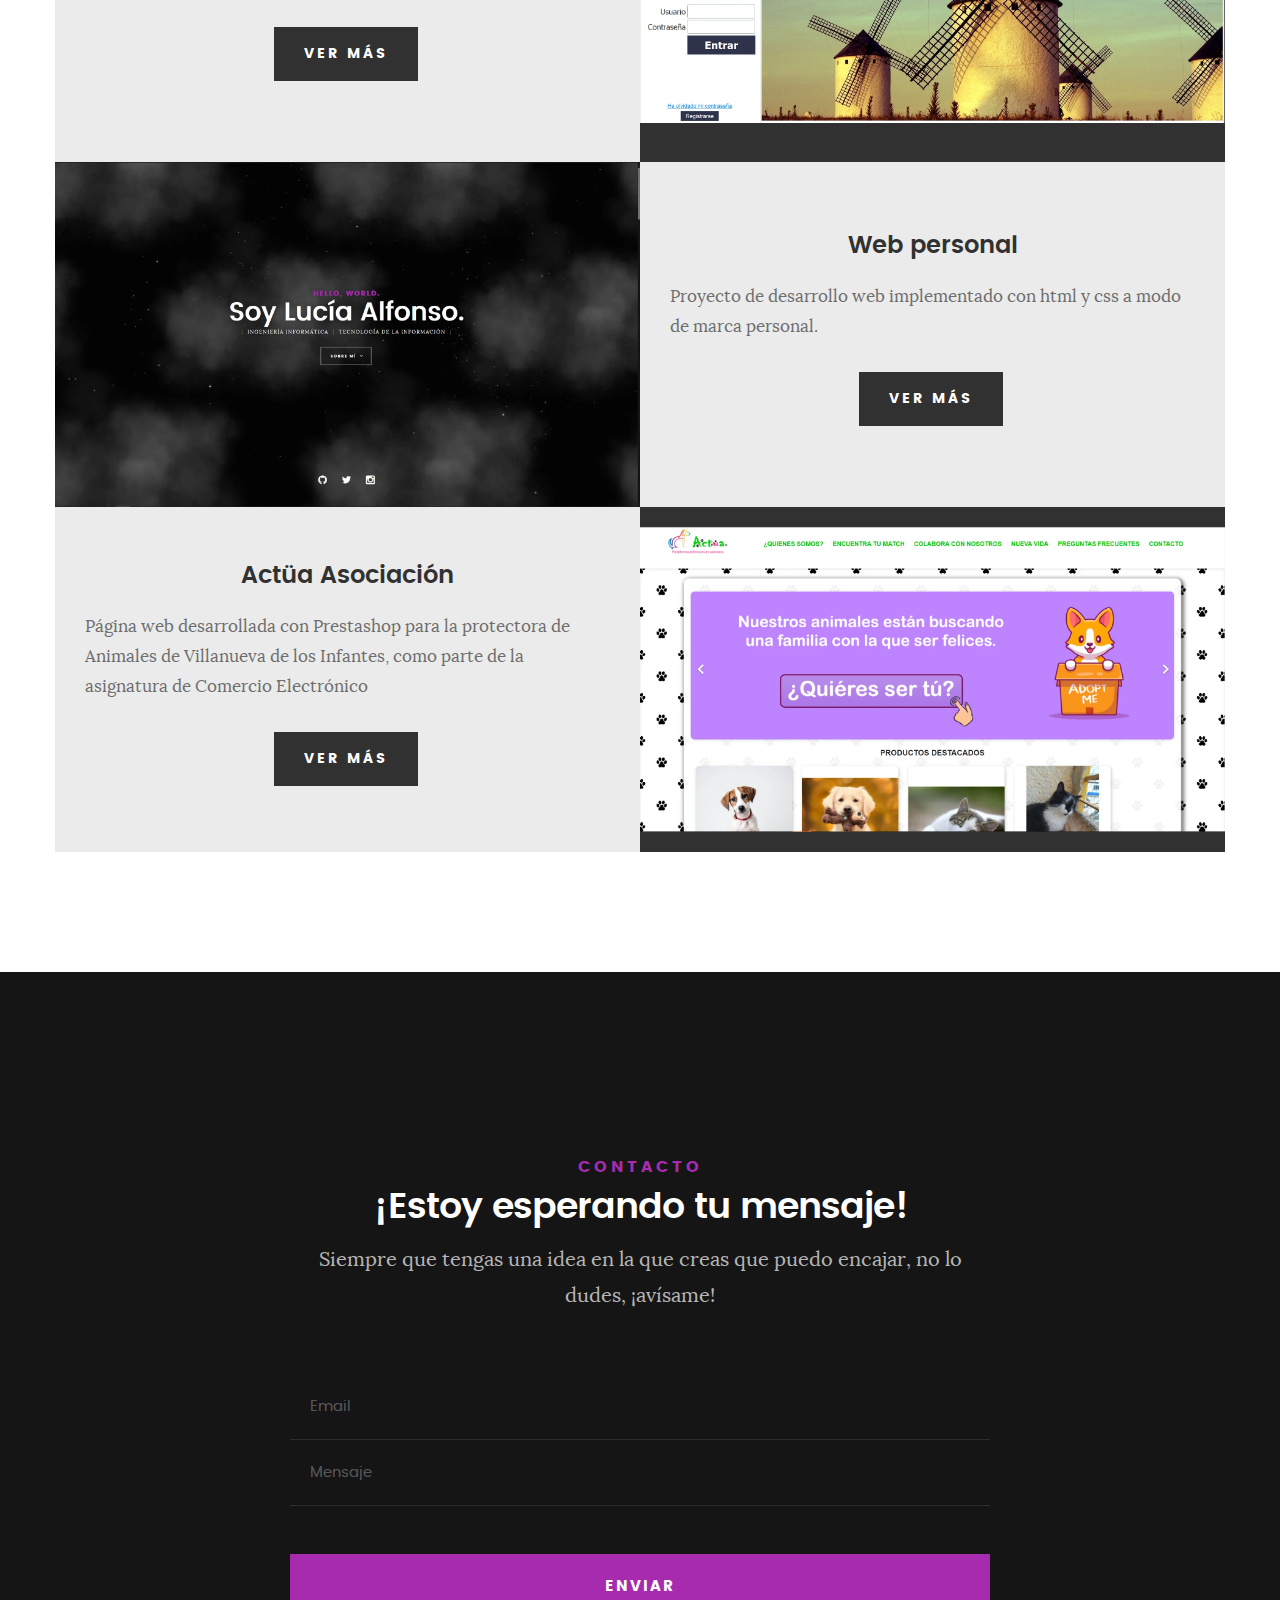
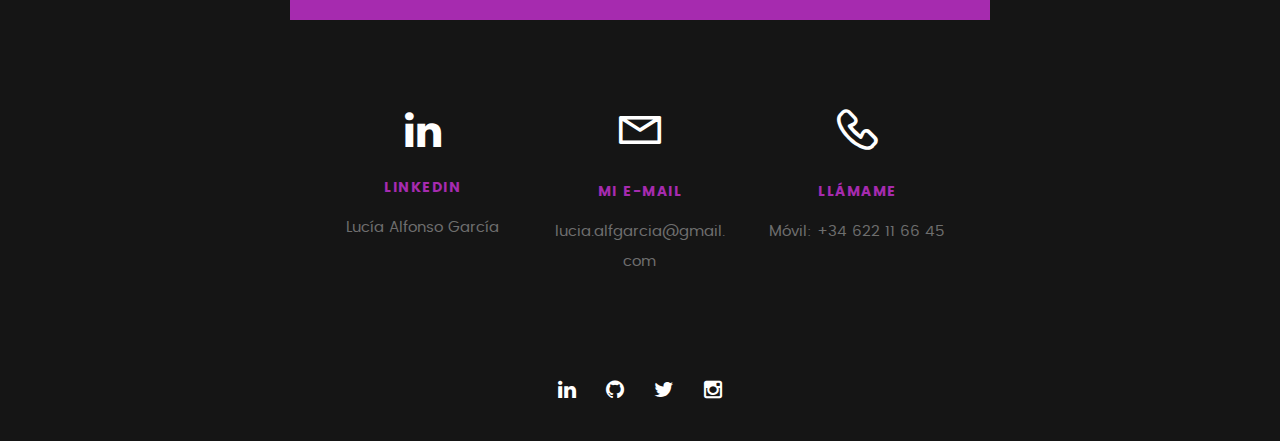
==== commit 56e43ac5: "-pequeñas actualizaciones" ====
--- a/index.html
+++ b/index.html
@@ -210,11 +210,6 @@
                         <div class="progress percent100"></div>
                         <strong>Trabajo en equipo</strong>
                     </li>
-                    <li>
-                        <div class="progress percent100"></div>
-                        <strong>Resistencia al estrés</strong>
-                    </li>
-
                 </ul>
             </div>
         </div>
@@ -223,7 +218,7 @@
                 <div class="col-twelve">
                     <h5>Conocimientos</h5>
                     <h1>Herramientas técnicas más usadas</h1>
-                    <p class="lead"> Me gusta el desarrollo front-end, sobretodo en móvil. En proceso de aprender desarrollo web, sobretodo con Angular. Tengo algunos de los proyectos con estos lenguajes en la sección de
+                    <p class="lead"> Me gusta el desarrollo front-end, sobre todo en móvil. En proceso de aprender desarrollo web, sobretodo con Angular. Tengo algunos de los proyectos con estos lenguajes en la sección de
                         <a href='#portfolio'>Portfolio</phref>.
                     </a>
                     </p>
